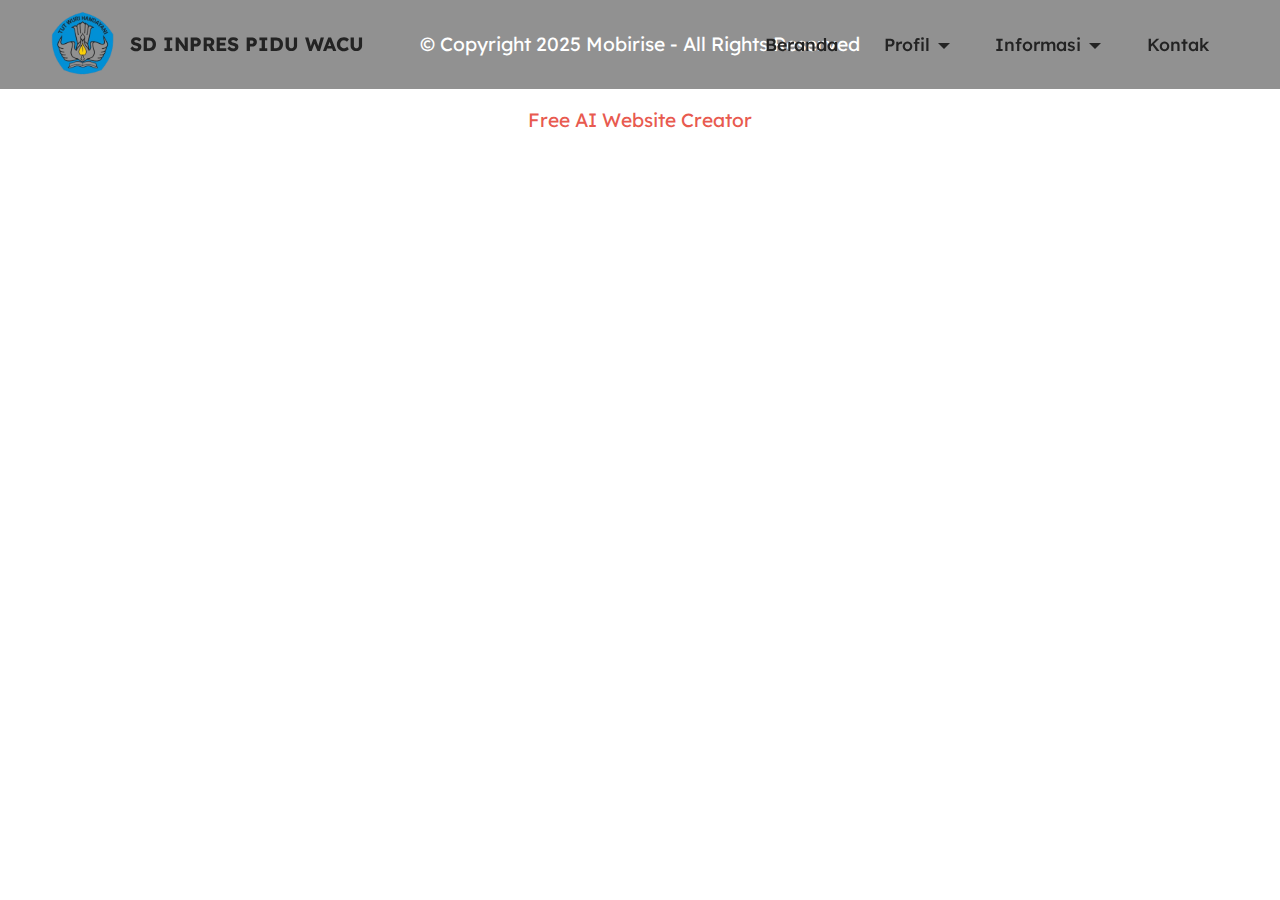
==== page1.html @ 5d807ede "create github pages" ====
<!DOCTYPE html>
<html  >
<head>
  <!-- Site made with Mobirise Website Builder v5.9.17, https://mobirise.com -->
  <meta charset="UTF-8">
  <meta http-equiv="X-UA-Compatible" content="IE=edge">
  <meta name="generator" content="Mobirise v5.9.17, mobirise.com">
  <meta name="viewport" content="width=device-width, initial-scale=1, minimum-scale=1">
  <link rel="shortcut icon" href="assets/images/download-2-removebg-preview-96x96.png" type="image/x-icon">
  <meta name="description" content="">
  
  
  <title>Visi - Misi</title>
  <link rel="stylesheet" href="assets/bootstrap/css/bootstrap.min.css">
  <link rel="stylesheet" href="assets/bootstrap/css/bootstrap-grid.min.css">
  <link rel="stylesheet" href="assets/bootstrap/css/bootstrap-reboot.min.css">
  <link rel="stylesheet" href="assets/dropdown/css/style.css">
  <link rel="stylesheet" href="assets/socicon/css/styles.css">
  <link rel="stylesheet" href="assets/theme/css/style.css">
  <link rel="preload" href="https://fonts.googleapis.com/css?family=Lexend:100,200,300,400,500,600,700,800,900&display=swap" as="style" onload="this.onload=null;this.rel='stylesheet'">
  <noscript><link rel="stylesheet" href="https://fonts.googleapis.com/css?family=Lexend:100,200,300,400,500,600,700,800,900&display=swap"></noscript>
  <link rel="preload" as="style" href="assets/mobirise/css/mbr-additional.css?v=aqdlQJ"><link rel="stylesheet" href="assets/mobirise/css/mbr-additional.css?v=aqdlQJ" type="text/css">

  
  
  
</head>
<body>
  
  <section data-bs-version="5.1" class="menu menu2 cid-uas5eqyqsw" once="menu" id="menu2-5">
    
    <nav class="navbar navbar-dropdown navbar-fixed-top navbar-expand-lg">
        <div class="container-fluid">
            <div class="navbar-brand">
                <span class="navbar-logo">
                    <a href="https://mobiri.se">
                        <img src="assets/images/download-2-removebg-preview-96x96.png" alt="Mobirise Website Builder" style="height: 4.3rem;">
                    </a>
                </span>
                <span class="navbar-caption-wrap"><a class="navbar-caption text-black display-7" href="https://mobiri.se">SD INPRES PIDU WACU</a></span>
            </div>
            <button class="navbar-toggler" type="button" data-toggle="collapse" data-bs-toggle="collapse" data-target="#navbarSupportedContent" data-bs-target="#navbarSupportedContent" aria-controls="navbarNavAltMarkup" aria-expanded="false" aria-label="Toggle navigation">
                <div class="hamburger">
                    <span></span>
                    <span></span>
                    <span></span>
                    <span></span>
                </div>
            </button>
            <div class="collapse navbar-collapse" id="navbarSupportedContent">
                <ul class="navbar-nav nav-dropdown nav-right" data-app-modern-menu="true"><li class="nav-item"><a class="nav-link link text-black display-4" href="https://mobiri.se">Beranda</a></li>
                    <li class="nav-item dropdown"><a class="nav-link link text-black dropdown-toggle display-4" href="https://mobiri.se" data-toggle="dropdown-submenu" data-bs-toggle="dropdown" data-bs-auto-close="outside" aria-expanded="false">Profil</a><div class="dropdown-menu" aria-labelledby="dropdown-485"><a class="text-black dropdown-item display-4" href="https://mobiri.se">Visi-Misi</a><a class="text-black show dropdown-item display-4" href="https://mobiri.se">Sejarah</a><a class="text-black dropdown-item display-4" href="https://mobiri.se">Struktur Organisasi</a><a class="text-black show dropdown-item display-4" href="https://mobiri.se">Data Guru</a><a class="text-black show dropdown-item display-4" href="https://mobiri.se">Fasilitas</a></div></li>
                    <li class="nav-item dropdown"><a class="nav-link link text-black dropdown-toggle display-4" href="https://mobiri.se" data-toggle="dropdown-submenu" data-bs-toggle="dropdown" data-bs-auto-close="outside">Informasi</a><div class="dropdown-menu" data-bs-popper="none" aria-labelledby="dropdown-117"><a class="text-black dropdown-item display-4" href="https://mobiri.se">Pendaftaran</a></div>
                    </li><li class="nav-item"><a class="nav-link link text-black display-4" href="https://mobiri.se">Kontak</a></li></ul>
                
                
            </div>
        </div>
    </nav>
</section>

<section data-bs-version="5.1" class="footer7 cid-sFF3CYc3p7" once="footers" id="footer7-4">

    

    

    <div class="container">
        <div class="media-container-row align-center mbr-white">
            <div class="col-12">
                <p class="mbr-text mb-0 mbr-fonts-style display-7">
                    © Copyright 2025 Mobirise - All Rights Reserved
                </p>
            </div>
        </div>
    </div>
</section><section class="display-7" style="padding: 0;align-items: center;justify-content: center;flex-wrap: wrap;    align-content: center;display: flex;position: relative;height: 4rem;"><a href="https://mobiri.se/3119756" style="flex: 1 1;height: 4rem;position: absolute;width: 100%;z-index: 1;"><img alt="" style="height: 4rem;" src="[data-uri]"></a><p style="margin: 0;text-align: center;" class="display-7">&#8204;</p><a style="z-index:1" href="https://mobirise.com/builder/ai-website-creator.html">Free AI Website Creator</a></section><script src="assets/bootstrap/js/bootstrap.bundle.min.js"></script>  <script src="assets/smoothscroll/smooth-scroll.js"></script>  <script src="assets/ytplayer/index.js"></script>  <script src="assets/dropdown/js/navbar-dropdown.js"></script>  <script src="assets/theme/js/script.js"></script>  
  
  
</body>
</html>
---- assets/dropdown/css/style.css ----
.navbar-dropdown {
  left: 0;
  padding: 0;
  position: absolute;
  right: 0;
  top: 0;
  transition: all 0.45s ease;
  z-index: 1030;
  background: #282828; }
  .navbar-dropdown .navbar-logo {
    margin-right: 0.8rem;
    transition: margin 0.3s ease-in-out;
    vertical-align: middle; }
    .navbar-dropdown .navbar-logo img {
      height: 3.125rem;
      transition: all 0.3s ease-in-out; }
    .navbar-dropdown .navbar-logo.mbr-iconfont {
      font-size: 3.125rem;
      line-height: 3.125rem; }
  .navbar-dropdown .navbar-caption {
    font-weight: 700;
    white-space: normal;
    vertical-align: -4px;
    line-height: 3.125rem !important; }
    .navbar-dropdown .navbar-caption, .navbar-dropdown .navbar-caption:hover {
      color: inherit;
      text-decoration: none; }
  .navbar-dropdown .mbr-iconfont + .navbar-caption {
    vertical-align: -1px; }
  .navbar-dropdown.navbar-fixed-top {
    position: fixed; }
  .navbar-dropdown .navbar-brand span {
    vertical-align: -4px; }
  .navbar-dropdown.bg-color.transparent {
    background: none; }
  .navbar-dropdown.navbar-short .navbar-brand {
    padding: 0.625rem 0; }
    .navbar-dropdown.navbar-short .navbar-brand span {
      vertical-align: -1px; }
  .navbar-dropdown.navbar-short .navbar-caption {
    line-height: 2.375rem !important;
    vertical-align: -2px; }
  .navbar-dropdown.navbar-short .navbar-logo {
    margin-right: 0.5rem; }
    .navbar-dropdown.navbar-short .navbar-logo img {
      height: 2.375rem; }
    .navbar-dropdown.navbar-short .navbar-logo.mbr-iconfont {
      font-size: 2.375rem;
      line-height: 2.375rem; }
  .navbar-dropdown.navbar-short .mbr-table-cell {
    height: 3.625rem; }
  .navbar-dropdown .navbar-close {
    left: 0.6875rem;
    position: fixed;
    top: 0.75rem;
    z-index: 1000; }
  .navbar-dropdown .hamburger-icon {
    content: "";
    display: inline-block;
    vertical-align: middle;
    width: 16px;
    -webkit-box-shadow: 0 -6px 0 1px #282828,0 0 0 1px #282828,0 6px 0 1px #282828;
    -moz-box-shadow: 0 -6px 0 1px #282828,0 0 0 1px #282828,0 6px 0 1px #282828;
    box-shadow: 0 -6px 0 1px #282828,0 0 0 1px #282828,0 6px 0 1px #282828; }

.dropdown-menu .dropdown-toggle[data-toggle="dropdown-submenu"]::after {
  border-bottom: 0.35em solid transparent;
  border-left: 0.35em solid;
  border-right: 0;
  border-top: 0.35em solid transparent;
  margin-left: 0.3rem; }

.dropdown-menu .dropdown-item:focus {
  outline: 0; }

.nav-dropdown {
  font-size: 0.75rem;
  font-weight: 500;
  height: auto !important; }
  .nav-dropdown .nav-btn {
    padding-left: 1rem; }
  .nav-dropdown .link {
    margin: .667em 1.667em;
    font-weight: 500;
    padding: 0;
    transition: color .2s ease-in-out; }
    .nav-dropdown .link.dropdown-toggle {
      margin-right: 2.583em; }
      .nav-dropdown .link.dropdown-toggle::after {
        margin-left: .25rem;
        border-top: 0.35em solid;
        border-right: 0.35em solid transparent;
        border-left: 0.35em solid transparent;
        border-bottom: 0; }
      .nav-dropdown .link.dropdown-toggle[aria-expanded="true"] {
        margin: 0;
        padding: 0.667em 3.263em  0.667em 1.667em; }
  .nav-dropdown .link::after,
  .nav-dropdown .dropdown-item::after {
    color: inherit; }
  .nav-dropdown .btn {
    font-size: 0.75rem;
    font-weight: 700;
    letter-spacing: 0;
    margin-bottom: 0;
    padding-left: 1.25rem;
    padding-right: 1.25rem; }
  .nav-dropdown .dropdown-menu {
    border-radius: 0;
    border: 0;
    left: 0;
    margin: 0;
    padding-bottom: 1.25rem;
    padding-top: 1.25rem;
    position: relative; }
  .nav-dropdown .dropdown-submenu {
    margin-left: 0.125rem;
    top: 0; }
  .nav-dropdown .dropdown-item {
    font-weight: 500;
    line-height: 2;
    padding: 0.3846em 4.615em 0.3846em 1.5385em;
    position: relative;
    transition: color .2s ease-in-out, background-color .2s ease-in-out; }
    .nav-dropdown .dropdown-item::after {
      margin-top: -0.3077em;
      position: absolute;
      right: 1.1538em;
      top: 50%; }
    .nav-dropdown .dropdown-item:focus, .nav-dropdown .dropdown-item:hover {
      background: none; }

@media (max-width: 767px) {
  .nav-dropdown.navbar-toggleable-sm {
    bottom: 0;
    display: none;
    left: 0;
    overflow-x: hidden;
    position: fixed;
    top: 0;
    transform: translateX(-100%);
    -ms-transform: translateX(-100%);
    -webkit-transform: translateX(-100%);
    width: 18.75rem;
    z-index: 999; } }
.nav-dropdown.navbar-toggleable-xl {
  bottom: 0;
  display: none;
  left: 0;
  overflow-x: hidden;
  position: fixed;
  top: 0;
  transform: translateX(-100%);
  -ms-transform: translateX(-100%);
  -webkit-transform: translateX(-100%);
  width: 18.75rem;
  z-index: 999; }

.nav-dropdown-sm {
  display: block !important;
  overflow-x: hidden;
  overflow: auto;
  padding-top: 3.875rem; }
  .nav-dropdown-sm::after {
    content: "";
    display: block;
    height: 3rem;
    width: 100%; }
  .nav-dropdown-sm.collapse.in ~ .navbar-close {
    display: block !important; }
  .nav-dropdown-sm.collapsing, .nav-dropdown-sm.collapse.in {
    transform: translateX(0);
    -ms-transform: translateX(0);
    -webkit-transform: translateX(0);
    transition: all 0.25s ease-out;
    -webkit-transition: all 0.25s ease-out;
    background: #282828; }
  .nav-dropdown-sm.collapsing[aria-expanded="false"] {
    transform: translateX(-100%);
    -ms-transform: translateX(-100%);
    -webkit-transform: translateX(-100%); }
  .nav-dropdown-sm .nav-item {
    display: block;
    margin-left: 0 !important;
    padding-left: 0; }
  .nav-dropdown-sm .link,
  .nav-dropdown-sm .dropdown-item {
    border-top: 1px dotted rgba(255, 255, 255, 0.1);
    font-size: 0.8125rem;
    line-height: 1.6;
    margin: 0 !important;
    padding: 0.875rem 2.4rem 0.875rem 1.5625rem !important;
    position: relative;
    white-space: normal; }
    .nav-dropdown-sm .link:focus, .nav-dropdown-sm .link:hover,
    .nav-dropdown-sm .dropdown-item:focus,
    .nav-dropdown-sm .dropdown-item:hover {
      background: rgba(0, 0, 0, 0.2) !important;
      color: #c0a375; }
  .nav-dropdown-sm .nav-btn {
    position: relative;
    padding: 1.5625rem 1.5625rem 0 1.5625rem; }
    .nav-dropdown-sm .nav-btn::before {
      border-top: 1px dotted rgba(255, 255, 255, 0.1);
      content: "";
      left: 0;
      position: absolute;
      top: 0;
      width: 100%; }
    .nav-dropdown-sm .nav-btn + .nav-btn {
      padding-top: 0.625rem; }
      .nav-dropdown-sm .nav-btn + .nav-btn::before {
        display: none; }
  .nav-dropdown-sm .btn {
    padding: 0.625rem 0; }
  .nav-dropdown-sm .dropdown-toggle[data-toggle="dropdown-submenu"]::after {
    margin-left: .25rem;
    border-top: 0.35em solid;
    border-right: 0.35em solid transparent;
    border-left: 0.35em solid transparent;
    border-bottom: 0; }
  .nav-dropdown-sm .dropdown-toggle[data-toggle="dropdown-submenu"][aria-expanded="true"]::after {
    border-top: 0;
    border-right: 0.35em solid transparent;
    border-left: 0.35em solid transparent;
    border-bottom: 0.35em solid; }
  .nav-dropdown-sm .dropdown-menu {
    margin: 0;
    padding: 0;
    position: relative;
    top: 0;
    left: 0;
    width: 100%;
    border: 0;
    float: none;
    border-radius: 0;
    background: none; }
  .nav-dropdown-sm .dropdown-submenu {
    left: 100%;
    margin-left: 0.125rem;
    margin-top: -1.25rem;
    top: 0; }

.navbar-toggleable-sm .nav-dropdown .dropdown-menu {
  position: absolute; }

.navbar-toggleable-sm .nav-dropdown .dropdown-submenu {
  left: 100%;
  margin-left: 0.125rem;
  margin-top: -1.25rem;
  top: 0; }

.navbar-toggleable-sm.opened .nav-dropdown .dropdown-menu {
  position: relative; }

.navbar-toggleable-sm.opened .nav-dropdown .dropdown-submenu {
  left: 0;
  margin-left: 00rem;
  margin-top: 0rem;
  top: 0; }

.is-builder .nav-dropdown.collapsing {
  transition: none !important; }
---- assets/socicon/css/styles.css ----
@charset "UTF-8";

@font-face {
  font-family: 'Socicon';
  src:  url('../fonts/socicon.eot');
  src:  url('../fonts/socicon.eot?#iefix') format('embedded-opentype'),
    url('../fonts/socicon.woff2') format('woff2'),
    url('../fonts/socicon.ttf') format('truetype'),
    url('../fonts/socicon.woff') format('woff'),
    url('../fonts/socicon.svg#socicon') format('svg');
  font-weight: normal;
  font-style: normal;
  font-display: swap;
}

[data-icon]:before {
  font-family: "socicon" !important;
  content: attr(data-icon);
  font-style: normal !important;
  font-weight: normal !important;
  font-variant: normal !important;
  text-transform: none !important;
  speak: none;
  line-height: 1;
  -webkit-font-smoothing: antialiased;
  -moz-osx-font-smoothing: grayscale;
}

[class^="socicon-"], [class*=" socicon-"] {
  /* use !important to prevent issues with browser extensions that change fonts */
  font-family: 'Socicon' !important;
  speak: none;
  font-style: normal;
  font-weight: normal;
  font-variant: normal;
  text-transform: none;
  line-height: 1;

  /* Better Font Rendering =========== */
  -webkit-font-smoothing: antialiased;
  -moz-osx-font-smoothing: grayscale;
}

.socicon-eitaa:before {
  content: "\e97c";
}
.socicon-soroush:before {
  content: "\e97d";
}
.socicon-bale:before {
  content: "\e97e";
}
.socicon-zazzle:before {
  content: "\e97b";
}
.socicon-society6:before {
  content: "\e97a";
}
.socicon-redbubble:before {
  content: "\e979";
}
.socicon-avvo:before {
  content: "\e978";
}
.socicon-stitcher:before {
  content: "\e977";
}
.socicon-googlehangouts:before {
  content: "\e974";
}
.socicon-dlive:before {
  content: "\e975";
}
.socicon-vsco:before {
  content: "\e976";
}
.socicon-flipboard:before {
  content: "\e973";
}
.socicon-ubuntu:before {
  content: "\e958";
}
.socicon-artstation:before {
  content: "\e959";
}
.socicon-invision:before {
  content: "\e95a";
}
.socicon-torial:before {
  content: "\e95b";
}
.socicon-collectorz:before {
  content: "\e95c";
}
.socicon-seenthis:before {
  content: "\e95d";
}
.socicon-googleplaymusic:before {
  content: "\e95e";
}
.socicon-debian:before {
  content: "\e95f";
}
.socicon-filmfreeway:before {
  content: "\e960";
}
.socicon-gnome:before {
  content: "\e961";
}
.socicon-itchio:before {
  content: "\e962";
}
.socicon-jamendo:before {
  content: "\e963";
}
.socicon-mix:before {
  content: "\e964";
}
.socicon-sharepoint:before {
  content: "\e965";
}
.socicon-tinder:before {
  content: "\e966";
}
.socicon-windguru:before {
  content: "\e967";
}
.socicon-cdbaby:before {
  content: "\e968";
}
.socicon-elementaryos:before {
  content: "\e969";
}
.socicon-stage32:before {
  content: "\e96a";
}
.socicon-tiktok:before {
  content: "\e96b";
}
.socicon-gitter:before {
  content: "\e96c";
}
.socicon-letterboxd:before {
  content: "\e96d";
}
.socicon-threema:before {
  content: "\e96e";
}
.socicon-splice:before {
  content: "\e96f";
}
.socicon-metapop:before {
  content: "\e970";
}
.socicon-naver:before {
  content: "\e971";
}
.socicon-remote:before {
  content: "\e972";
}
.socicon-internet:before {
  content: "\e957";
}
.socicon-moddb:before {
  content: "\e94b";
}
.socicon-indiedb:before {
  content: "\e94c";
}
.socicon-traxsource:before {
  content: "\e94d";
}
.socicon-gamefor:before {
  content: "\e94e";
}
.socicon-pixiv:before {
  content: "\e94f";
}
.socicon-myanimelist:before {
  content: "\e950";
}
.socicon-blackberry:before {
  content: "\e951";
}
.socicon-wickr:before {
  content: "\e952";
}
.socicon-spip:before {
  content: "\e953";
}
.socicon-napster:before {
  content: "\e954";
}
.socicon-beatport:before {
  content: "\e955";
}
.socicon-hackerone:before {
  content: "\e956";
}
.socicon-hackernews:before {
  content: "\e946";
}
.socicon-smashwords:before {
  content: "\e947";
}
.socicon-kobo:before {
  content: "\e948";
}
.socicon-bookbub:before {
  content: "\e949";
}
.socicon-mailru:before {
  content: "\e94a";
}
.socicon-gitlab:before {
  content: "\e945";
}
.socicon-instructables:before {
  content: "\e944";
}
.socicon-portfolio:before {
  content: "\e943";
}
.socicon-codered:before {
  content: "\e940";
}
.socicon-origin:before {
  content: "\e941";
}
.socicon-nextdoor:before {
  content: "\e942";
}
.socicon-udemy:before {
  content: "\e93f";
}
.socicon-livemaster:before {
  content: "\e93e";
}
.socicon-crunchbase:before {
  content: "\e93b";
}
.socicon-homefy:before {
  content: "\e93c";
}
.socicon-calendly:before {
  content: "\e93d";
}
.socicon-realtor:before {
  content: "\e90f";
}
.socicon-tidal:before {
  content: "\e910";
}
.socicon-qobuz:before {
  content: "\e911";
}
.socicon-natgeo:before {
  content: "\e912";
}
.socicon-mastodon:before {
  content: "\e913";
}
.socicon-unsplash:before {
  content: "\e914";
}
.socicon-homeadvisor:before {
  content: "\e915";
}
.socicon-angieslist:before {
  content: "\e916";
}
.socicon-codepen:before {
  content: "\e917";
}
.socicon-slack:before {
  content: "\e918";
}
.socicon-openaigym:before {
  content: "\e919";
}
.socicon-logmein:before {
  content: "\e91a";
}
.socicon-fiverr:before {
  content: "\e91b";
}
.socicon-gotomeeting:before {
  content: "\e91c";
}
.socicon-aliexpress:before {
  content: "\e91d";
}
.socicon-guru:before {
  content: "\e91e";
}
.socicon-appstore:before {
  content: "\e91f";
}
.socicon-homes:before {
  content: "\e920";
}
.socicon-zoom:before {
  content: "\e921";
}
.socicon-alibaba:before {
  content: "\e922";
}
.socicon-craigslist:before {
  content: "\e923";
}
.socicon-wix:before {
  content: "\e924";
}
.socicon-redfin:before {
  content: "\e925";
}
.socicon-googlecalendar:before {
  content: "\e926";
}
.socicon-shopify:before {
  content: "\e927";
}
.socicon-freelancer:before {
  content: "\e928";
}
.socicon-seedrs:before {
  content: "\e929";
}
.socicon-bing:before {
  content: "\e92a";
}
.socicon-doodle:before {
  content: "\e92b";
}
.socicon-bonanza:before {
  content: "\e92c";
}
.socicon-squarespace:before {
  content: "\e92d";
}
.socicon-toptal:before {
  content: "\e92e";
}
.socicon-gust:before {
  content: "\e92f";
}
.socicon-ask:before {
  content: "\e930";
}
.socicon-trulia:before {
  content: "\e931";
}
.socicon-loomly:before {
  content: "\e932";
}
.socicon-ghost:before {
  content: "\e933";
}
.socicon-upwork:before {
  content: "\e934";
}
.socicon-fundable:before {
  content: "\e935";
}
.socicon-booking:before {
  content: "\e936";
}
.socicon-googlemaps:before {
  content: "\e937";
}
.socicon-zillow:before {
  content: "\e938";
}
.socicon-niconico:before {
  content: "\e939";
}
.socicon-toneden:before {
  content: "\e93a";
}
.socicon-augment:before {
  content: "\e908";
}
.socicon-bitbucket:before {
  content: "\e909";
}
.socicon-fyuse:before {
  content: "\e90a";
}
.socicon-yt-gaming:before {
  content: "\e90b";
}
.socicon-sketchfab:before {
  content: "\e90c";
}
.socicon-mobcrush:before {
  content: "\e90d";
}
.socicon-microsoft:before {
  content: "\e90e";
}
.socicon-pandora:before {
  content: "\e907";
}
.socicon-messenger:before {
  content: "\e906";
}
.socicon-gamewisp:before {
  content: "\e905";
}
.socicon-bloglovin:before {
  content: "\e904";
}
.socicon-tunein:before {
  content: "\e903";
}
.socicon-gamejolt:before {
  content: "\e901";
}
.socicon-trello:before {
  content: "\e902";
}
.socicon-spreadshirt:before {
  content: "\e900";
}
.socicon-500px:before {
  content: "\e000";
}
.socicon-8tracks:before {
  content: "\e001";
}
.socicon-airbnb:before {
  content: "\e002";
}
.socicon-alliance:before {
  content: "\e003";
}
.socicon-amazon:before {
  content: "\e004";
}
.socicon-amplement:before {
  content: "\e005";
}
.socicon-android:before {
  content: "\e006";
}
.socicon-angellist:before {
  content: "\e007";
}
.socicon-apple:before {
  content: "\e008";
}
.socicon-appnet:before {
  content: "\e009";
}
.socicon-baidu:before {
  content: "\e00a";
}
.socicon-bandcamp:before {
  content: "\e00b";
}
.socicon-battlenet:before {
  content: "\e00c";
}
.socicon-mixer:before {
  content: "\e00d";
}
.socicon-bebee:before {
  content: "\e00e";
}
.socicon-bebo:before {
  content: "\e00f";
}
.socicon-behance:before {
  content: "\e010";
}
.socicon-blizzard:before {
  content: "\e011";
}
.socicon-blogger:before {
  content: "\e012";
}
.socicon-buffer:before {
  content: "\e013";
}
.socicon-chrome:before {
  content: "\e014";
}
.socicon-coderwall:before {
  content: "\e015";
}
.socicon-curse:before {
  content: "\e016";
}
.socicon-dailymotion:before {
  content: "\e017";
}
.socicon-deezer:before {
  content: "\e018";
}
.socicon-delicious:before {
  content: "\e019";
}
.socicon-deviantart:before {
  content: "\e01a";
}
.socicon-diablo:before {
  content: "\e01b";
}
.socicon-digg:before {
  content: "\e01c";
}
.socicon-discord:before {
  content: "\e01d";
}
.socicon-disqus:before {
  content: "\e01e";
}
.socicon-douban:before {
  content: "\e01f";
}
.socicon-draugiem:before {
  content: "\e020";
}
.socicon-dribbble:before {
  content: "\e021";
}
.socicon-drupal:before {
  content: "\e022";
}
.socicon-ebay:before {
  content: "\e023";
}
.socicon-ello:before {
  content: "\e024";
}
.socicon-endomodo:before {
  content: "\e025";
}
.socicon-envato:before {
  content: "\e026";
}
.socicon-etsy:before {
  content: "\e027";
}
.socicon-facebook:before {
  content: "\e028";
}
.socicon-feedburner:before {
  content: "\e029";
}
.socicon-filmweb:before {
  content: "\e02a";
}
.socicon-firefox:before {
  content: "\e02b";
}
.socicon-flattr:before {
  content: "\e02c";
}
.socicon-flickr:before {
  content: "\e02d";
}
.socicon-formulr:before {
  content: "\e02e";
}
.socicon-forrst:before {
  content: "\e02f";
}
.socicon-foursquare:before {
  content: "\e030";
}
.socicon-friendfeed:before {
  content: "\e031";
}
.socicon-github:before {
  content: "\e032";
}
.socicon-goodreads:before {
  content: "\e033";
}
.socicon-google:before {
  content: "\e034";
}
.socicon-googlescholar:before {
  content: "\e035";
}
.socicon-googlegroups:before {
  content: "\e036";
}
.socicon-googlephotos:before {
  content: "\e037";
}
.socicon-googleplus:before {
  content: "\e038";
}
.socicon-grooveshark:before {
  content: "\e039";
}
.socicon-hackerrank:before {
  content: "\e03a";
}
.socicon-hearthstone:before {
  content: "\e03b";
}
.socicon-hellocoton:before {
  content: "\e03c";
}
.socicon-heroes:before {
  content: "\e03d";
}
.socicon-smashcast:before {
  content: "\e03e";
}
.socicon-horde:before {
  content: "\e03f";
}
.socicon-houzz:before {
  content: "\e040";
}
.socicon-icq:before {
  content: "\e041";
}
.socicon-identica:before {
  content: "\e042";
}
.socicon-imdb:before {
  content: "\e043";
}
.socicon-instagram:before {
  content: "\e044";
}
.socicon-issuu:before {
  content: "\e045";
}
.socicon-istock:before {
  content: "\e046";
}
.socicon-itunes:before {
  content: "\e047";
}
.socicon-keybase:before {
  content: "\e048";
}
.socicon-lanyrd:before {
  content: "\e049";
}
.socicon-lastfm:before {
  content: "\e04a";
}
.socicon-line:before {
  content: "\e04b";
}
.socicon-linkedin:before {
  content: "\e04c";
}
.socicon-livejournal:before {
  content: "\e04d";
}
.socicon-lyft:before {
  content: "\e04e";
}
.socicon-macos:before {
  content: "\e04f";
}
.socicon-mail:before {
  content: "\e050";
}
.socicon-medium:before {
  content: "\e051";
}
.socicon-meetup:before {
  content: "\e052";
}
.socicon-mixcloud:before {
  content: "\e053";
}
.socicon-modelmayhem:before {
  content: "\e054";
}
.socicon-mumble:before {
  content: "\e055";
}
.socicon-myspace:before {
  content: "\e056";
}
.socicon-newsvine:before {
  content: "\e057";
}
.socicon-nintendo:before {
  content: "\e058";
}
.socicon-npm:before {
  content: "\e059";
}
.socicon-odnoklassniki:before {
  content: "\e05a";
}
.socicon-openid:before {
  content: "\e05b";
}
.socicon-opera:before {
  content: "\e05c";
}
.socicon-outlook:before {
  content: "\e05d";
}
.socicon-overwatch:before {
  content: "\e05e";
}
.socicon-patreon:before {
  content: "\e05f";
}
.socicon-paypal:before {
  content: "\e060";
}
.socicon-periscope:before {
  content: "\e061";
}
.socicon-persona:before {
  content: "\e062";
}
.socicon-pinterest:before {
  content: "\e063";
}
.socicon-play:before {
  content: "\e064";
}
.socicon-player:before {
  content: "\e065";
}
.socicon-playstation:before {
  content: "\e066";
}
.socicon-pocket:before {
  content: "\e067";
}
.socicon-qq:before {
  content: "\e068";
}
.socicon-quora:before {
  content: "\e069";
}
.socicon-raidcall:before {
  content: "\e06a";
}
.socicon-ravelry:before {
  content: "\e06b";
}
.socicon-reddit:before {
  content: "\e06c";
}
.socicon-renren:before {
  content: "\e06d";
}
.socicon-researchgate:before {
  content: "\e06e";
}
.socicon-residentadvisor:before {
  content: "\e06f";
}
.socicon-reverbnation:before {
  content: "\e070";
}
.socicon-rss:before {
  content: "\e071";
}
.socicon-sharethis:before {
  content: "\e072";
}
.socicon-skype:before {
  content: "\e073";
}
.socicon-slideshare:before {
  content: "\e074";
}
.socicon-smugmug:before {
  content: "\e075";
}
.socicon-snapchat:before {
  content: "\e076";
}
.socicon-songkick:before {
  content: "\e077";
}
.socicon-soundcloud:before {
  content: "\e078";
}
.socicon-spotify:before {
  content: "\e079";
}
.socicon-stackexchange:before {
  content: "\e07a";
}
.socicon-stackoverflow:before {
  content: "\e07b";
}
.socicon-starcraft:before {
  content: "\e07c";
}
.socicon-stayfriends:before {
  content: "\e07d";
}
.socicon-steam:before {
  content: "\e07e";
}
.socicon-storehouse:before {
  content: "\e07f";
}
.socicon-strava:before {
  content: "\e080";
}
.socicon-streamjar:before {
  content: "\e081";
}
.socicon-stumbleupon:before {
  content: "\e082";
}
.socicon-swarm:before {
  content: "\e083";
}
.socicon-teamspeak:before {
  content: "\e084";
}
.socicon-teamviewer:before {
  content: "\e085";
}
.socicon-technorati:before {
  content: "\e086";
}
.socicon-telegram:before {
  content: "\e087";
}
.socicon-tripadvisor:before {
  content: "\e088";
}
.socicon-tripit:before {
  content: "\e089";
}
.socicon-triplej:before {
  content: "\e08a";
}
.socicon-tumblr:before {
  content: "\e08b";
}
.socicon-twitch:before {
  content: "\e08c";
}
.socicon-twitter:before {
  content: "\e08d";
}
.socicon-uber:before {
  content: "\e08e";
}
.socicon-ventrilo:before {
  content: "\e08f";
}
.socicon-viadeo:before {
  content: "\e090";
}
.socicon-viber:before {
  content: "\e091";
}
.socicon-viewbug:before {
  content: "\e092";
}
.socicon-vimeo:before {
  content: "\e093";
}
.socicon-vine:before {
  content: "\e094";
}
.socicon-vkontakte:before {
  content: "\e095";
}
.socicon-warcraft:before {
  content: "\e096";
}
.socicon-wechat:before {
  content: "\e097";
}
.socicon-weibo:before {
  content: "\e098";
}
.socicon-whatsapp:before {
  content: "\e099";
}
.socicon-wikipedia:before {
  content: "\e09a";
}
.socicon-windows:before {
  content: "\e09b";
}
.socicon-wordpress:before {
  content: "\e09c";
}
.socicon-wykop:before {
  content: "\e09d";
}
.socicon-xbox:before {
  content: "\e09e";
}
.socicon-xing:before {
  content: "\e09f";
}
.socicon-yahoo:before {
  content: "\e0a0";
}
.socicon-yammer:before {
  content: "\e0a1";
}
.socicon-yandex:before {
  content: "\e0a2";
}
.socicon-yelp:before {
  content: "\e0a3";
}
.socicon-younow:before {
  content: "\e0a4";
}
.socicon-youtube:before {
  content: "\e0a5";
}
.socicon-zapier:before {
  content: "\e0a6";
}
.socicon-zerply:before {
  content: "\e0a7";
}
.socicon-zomato:before {
  content: "\e0a8";
}
.socicon-zynga:before {
  content: "\e0a9";
}
---- assets/theme/css/style.css ----
@charset "UTF-8";
section {
  background-color: #ffffff;
}

body {
  font-style: normal;
  line-height: 1.5;
  font-weight: 400;
  color: #232323;
  position: relative;
}

button {
  background-color: transparent;
  border-color: transparent;
}

section,
.container,
.container-fluid {
  position: relative;
  word-wrap: break-word;
}

a.mbr-iconfont:hover {
  text-decoration: none;
}

.article .lead p,
.article .lead ul,
.article .lead ol,
.article .lead pre,
.article .lead blockquote {
  margin-bottom: 0;
}

a {
  font-style: normal;
  font-weight: 400;
  cursor: pointer;
}
a, a:hover {
  text-decoration: none;
}

.mbr-section-title {
  font-style: normal;
  line-height: 1.3;
}

.mbr-section-subtitle {
  line-height: 1.3;
}

.mbr-text {
  font-style: normal;
  line-height: 1.7;
}

h1,
h2,
h3,
h4,
h5,
h6,
.display-1,
.display-2,
.display-4,
.display-5,
.display-7,
span,
p,
a {
  line-height: 1;
  word-break: break-word;
  word-wrap: break-word;
  font-weight: 400;
}

b,
strong {
  font-weight: bold;
}

input:-webkit-autofill, input:-webkit-autofill:hover, input:-webkit-autofill:focus, input:-webkit-autofill:active {
  transition-delay: 9999s;
  -webkit-transition-property: background-color, color;
  transition-property: background-color, color;
}

textarea[type=hidden] {
  display: none;
}

section {
  background-position: 50% 50%;
  background-repeat: no-repeat;
  background-size: cover;
}
section .mbr-background-video,
section .mbr-background-video-preview {
  position: absolute;
  bottom: 0;
  left: 0;
  right: 0;
  top: 0;
}

.hidden {
  visibility: hidden;
}

.mbr-z-index20 {
  z-index: 20;
}

/*! Base colors */
.mbr-white {
  color: #ffffff;
}

.mbr-black {
  color: #111111;
}

.mbr-bg-white {
  background-color: #ffffff;
}

.mbr-bg-black {
  background-color: #000000;
}

/*! Text-aligns */
.align-left {
  text-align: left;
}

.align-center {
  text-align: center;
}

.align-right {
  text-align: right;
}

/*! Font-weight  */
.mbr-light {
  font-weight: 300;
}

.mbr-regular {
  font-weight: 400;
}

.mbr-semibold {
  font-weight: 500;
}

.mbr-bold {
  font-weight: 700;
}

/*! Media  */
.media-content {
  flex-basis: 100%;
}

.media-container-row {
  display: flex;
  flex-direction: row;
  flex-wrap: wrap;
  justify-content: center;
  align-content: center;
  align-items: start;
}
.media-container-row .media-size-item {
  width: 400px;
}

.media-container-column {
  display: flex;
  flex-direction: column;
  flex-wrap: wrap;
  justify-content: center;
  align-content: center;
  align-items: stretch;
}
.media-container-column > * {
  width: 100%;
}

@media (min-width: 992px) {
  .media-container-row {
    flex-wrap: nowrap;
  }
}
figure {
  margin-bottom: 0;
  overflow: hidden;
}

figure[mbr-media-size] {
  transition: width 0.1s;
}

img,
iframe {
  display: block;
  width: 100%;
}

.card {
  background-color: transparent;
  border: none;
}

.card-box {
  width: 100%;
}

.card-img {
  text-align: center;
  flex-shrink: 0;
  -webkit-flex-shrink: 0;
}

.media {
  max-width: 100%;
  margin: 0 auto;
}

.mbr-figure {
  align-self: center;
}

.media-container > div {
  max-width: 100%;
}

.mbr-figure img,
.card-img img {
  width: 100%;
}

@media (max-width: 991px) {
  .media-size-item {
    width: auto !important;
  }

  .media {
    width: auto;
  }

  .mbr-figure {
    width: 100% !important;
  }
}
/*! Buttons */
.mbr-section-btn {
  margin-left: -0.6rem;
  margin-right: -0.6rem;
  font-size: 0;
}

.btn {
  font-weight: 600;
  border-width: 1px;
  font-style: normal;
  margin: 0.6rem 0.6rem;
  white-space: normal;
  transition: all 0.2s ease-in-out;
  display: inline-flex;
  align-items: center;
  justify-content: center;
  word-break: break-word;
}

.btn-sm {
  font-weight: 600;
  letter-spacing: 0px;
  transition: all 0.3s ease-in-out;
}

.btn-md {
  font-weight: 600;
  letter-spacing: 0px;
  transition: all 0.3s ease-in-out;
}

.btn-lg {
  font-weight: 600;
  letter-spacing: 0px;
  transition: all 0.3s ease-in-out;
}

.btn-form {
  margin: 0;
}
.btn-form:hover {
  cursor: pointer;
}

nav .mbr-section-btn {
  margin-left: 0rem;
  margin-right: 0rem;
}

/*! Btn icon margin */
.btn .mbr-iconfont,
.btn.btn-sm .mbr-iconfont {
  order: 1;
  cursor: pointer;
  margin-left: 0.5rem;
  vertical-align: sub;
}

.btn.btn-md .mbr-iconfont,
.btn.btn-md .mbr-iconfont {
  margin-left: 0.8rem;
}

.mbr-regular {
  font-weight: 400;
}

.mbr-semibold {
  font-weight: 500;
}

.mbr-bold {
  font-weight: 700;
}

[type=submit] {
  -webkit-appearance: none;
}

/*! Full-screen */
.mbr-fullscreen .mbr-overlay {
  min-height: 100vh;
}

.mbr-fullscreen {
  display: flex;
  display: -moz-flex;
  display: -ms-flex;
  display: -o-flex;
  align-items: center;
  min-height: 100vh;
  padding-top: 3rem;
  padding-bottom: 3rem;
}

/*! Map */
.map {
  height: 25rem;
  position: relative;
}
.map iframe {
  width: 100%;
  height: 100%;
}

/*! Scroll to top arrow */
.mbr-arrow-up {
  bottom: 25px;
  right: 90px;
  position: fixed;
  text-align: right;
  z-index: 5000;
  color: #ffffff;
  font-size: 22px;
}

.mbr-arrow-up a {
  background: rgba(0, 0, 0, 0.2);
  border-radius: 50%;
  color: #fff;
  display: inline-block;
  height: 60px;
  width: 60px;
  border: 2px solid #fff;
  outline-style: none !important;
  position: relative;
  text-decoration: none;
  transition: all 0.3s ease-in-out;
  cursor: pointer;
  text-align: center;
}
.mbr-arrow-up a:hover {
  background-color: rgba(0, 0, 0, 0.4);
}
.mbr-arrow-up a i {
  line-height: 60px;
}

.mbr-arrow-up-icon {
  display: block;
  color: #fff;
}

.mbr-arrow-up-icon::before {
  content: "›";
  display: inline-block;
  font-family: serif;
  font-size: 22px;
  line-height: 1;
  font-style: normal;
  position: relative;
  top: 6px;
  left: -4px;
  transform: rotate(-90deg);
}

/*! Arrow Down */
.mbr-arrow {
  position: absolute;
  bottom: 45px;
  left: 50%;
  width: 60px;
  height: 60px;
  cursor: pointer;
  background-color: rgba(80, 80, 80, 0.5);
  border-radius: 50%;
  transform: translateX(-50%);
}
@media (max-width: 767px) {
  .mbr-arrow {
    display: none;
  }
}
.mbr-arrow > a {
  display: inline-block;
  text-decoration: none;
  outline-style: none;
  -webkit-animation: arrowdown 1.7s ease-in-out infinite;
          animation: arrowdown 1.7s ease-in-out infinite;
  color: #ffffff;
}
.mbr-arrow > a > i {
  position: absolute;
  top: -2px;
  left: 15px;
  font-size: 2rem;
}

#scrollToTop a i::before {
  content: "";
  position: absolute;
  display: block;
  border-bottom: 2.5px solid #fff;
  border-left: 2.5px solid #fff;
  width: 27.8%;
  height: 27.8%;
  left: 50%;
  top: 51%;
  transform: translateY(-30%) translateX(-50%) rotate(135deg);
}

@keyframes arrowdown {
  0% {
    transform: translateY(0px);
  }
  50% {
    transform: translateY(-5px);
  }
  100% {
    transform: translateY(0px);
  }
}
@-webkit-keyframes arrowdown {
  0% {
    transform: translateY(0px);
  }
  50% {
    transform: translateY(-5px);
  }
  100% {
    transform: translateY(0px);
  }
}
@media (max-width: 500px) {
  .mbr-arrow-up {
    left: 0;
    right: 0;
    text-align: center;
  }
}
/*Gradients animation*/
@keyframes gradient-animation {
  from {
    background-position: 0% 100%;
    -webkit-animation-timing-function: ease-in-out;
            animation-timing-function: ease-in-out;
  }
  to {
    background-position: 100% 0%;
    -webkit-animation-timing-function: ease-in-out;
            animation-timing-function: ease-in-out;
  }
}
@-webkit-keyframes gradient-animation {
  from {
    background-position: 0% 100%;
    -webkit-animation-timing-function: ease-in-out;
            animation-timing-function: ease-in-out;
  }
  to {
    background-position: 100% 0%;
    -webkit-animation-timing-function: ease-in-out;
            animation-timing-function: ease-in-out;
  }
}
.bg-gradient {
  background-size: 200% 200%;
  animation: gradient-animation 5s infinite alternate;
  -webkit-animation: gradient-animation 5s infinite alternate;
}

.menu .navbar-brand {
  display: -webkit-flex;
}
.menu .navbar-brand span {
  display: flex;
  display: -webkit-flex;
}
.menu .navbar-brand .navbar-caption-wrap {
  display: -webkit-flex;
}
.menu .navbar-brand .navbar-logo img {
  display: -webkit-flex;
  width: auto;
}
@media (min-width: 768px) and (max-width: 991px) {
  .menu .navbar-toggleable-sm .navbar-nav {
    display: -ms-flexbox;
  }
}
@media (max-width: 991px) {
  .menu .navbar-collapse {
    max-height: 93.5vh;
  }
  .menu .navbar-collapse.show {
    overflow: auto;
  }
}
@media (min-width: 992px) {
  .menu .navbar-nav.nav-dropdown {
    display: -webkit-flex;
  }
  .menu .navbar-toggleable-sm .navbar-collapse {
    display: -webkit-flex !important;
  }
  .menu .collapsed .navbar-collapse {
    max-height: 93.5vh;
  }
  .menu .collapsed .navbar-collapse.show {
    overflow: auto;
  }
}
@media (max-width: 767px) {
  .menu .navbar-collapse {
    max-height: 80vh;
  }
}

.nav-link .mbr-iconfont {
  margin-right: 0.5rem;
}

.navbar {
  display: -webkit-flex;
  -webkit-flex-wrap: wrap;
  -webkit-align-items: center;
  -webkit-justify-content: space-between;
}

.navbar-collapse {
  -webkit-flex-basis: 100%;
  -webkit-flex-grow: 1;
  -webkit-align-items: center;
}

.nav-dropdown .link {
  padding: 0.667em 1.667em !important;
  margin: 0 !important;
}

.nav {
  display: -webkit-flex;
  -webkit-flex-wrap: wrap;
}

.row {
  display: -webkit-flex;
  -webkit-flex-wrap: wrap;
}

.justify-content-center {
  -webkit-justify-content: center;
}

.form-inline {
  display: -webkit-flex;
}

.card-wrapper {
  -webkit-flex: 1;
}

.carousel-control {
  z-index: 10;
  display: -webkit-flex;
}

.carousel-controls {
  display: -webkit-flex;
}

.media {
  display: -webkit-flex;
}

.form-group:focus {
  outline: none;
}

.jq-selectbox__select {
  padding: 7px 0;
  position: relative;
}

.jq-selectbox__dropdown {
  overflow: hidden;
  border-radius: 10px;
  position: absolute;
  top: 100%;
  left: 0 !important;
  width: 100% !important;
}

.jq-selectbox__trigger-arrow {
  right: 0;
  transform: translateY(-50%);
}

.jq-selectbox li {
  padding: 1.07em 0.5em;
}

input[type=range] {
  padding-left: 0 !important;
  padding-right: 0 !important;
}

.modal-dialog,
.modal-content {
  height: 100%;
}

.modal-dialog .carousel-inner {
  height: calc(100vh - 1.75rem);
}
@media (max-width: 575px) {
  .modal-dialog .carousel-inner {
    height: calc(100vh - 1rem);
  }
}

.carousel-item {
  text-align: center;
}

.carousel-item img {
  margin: auto;
}

.navbar-toggler {
  align-self: flex-start;
  padding: 0.25rem 0.75rem;
  font-size: 1.25rem;
  line-height: 1;
  background: transparent;
  border: 1px solid transparent;
  border-radius: 0.25rem;
}

.navbar-toggler:focus,
.navbar-toggler:hover {
  text-decoration: none;
  box-shadow: none;
}

.navbar-toggler-icon {
  display: inline-block;
  width: 1.5em;
  height: 1.5em;
  vertical-align: middle;
  content: "";
  background: no-repeat center center;
  background-size: 100% 100%;
}

.navbar-toggler-left {
  position: absolute;
  left: 1rem;
}

.navbar-toggler-right {
  position: absolute;
  right: 1rem;
}

.card-img {
  width: auto;
}

.menu .navbar.collapsed:not(.beta-menu) {
  flex-direction: column;
}

.carousel-item.active,
.carousel-item-next,
.carousel-item-prev {
  display: flex;
}

.note-air-layout .dropup .dropdown-menu,
.note-air-layout .navbar-fixed-bottom .dropdown .dropdown-menu {
  bottom: initial !important;
}

html,
body {
  height: auto;
  min-height: 100vh;
}

.dropup .dropdown-toggle::after {
  display: none;
}

.form-asterisk {
  font-family: initial;
  position: absolute;
  top: -2px;
  font-weight: normal;
}

.form-control-label {
  position: relative;
  cursor: pointer;
  margin-bottom: 0.357em;
  padding: 0;
}

.alert {
  color: #ffffff;
  border-radius: 0;
  border: 0;
  font-size: 1.1rem;
  line-height: 1.5;
  margin-bottom: 1.875rem;
  padding: 1.25rem;
  position: relative;
  text-align: center;
}
.alert.alert-form::after {
  background-color: inherit;
  bottom: -7px;
  content: "";
  display: block;
  height: 14px;
  left: 50%;
  margin-left: -7px;
  position: absolute;
  transform: rotate(45deg);
  width: 14px;
}

.form-control {
  background-color: #ffffff;
  background-clip: border-box;
  color: #232323;
  line-height: 1rem !important;
  height: auto;
  padding: 0.6rem 1.2rem;
  transition: border-color 0.25s ease 0s;
  border: 1px solid transparent !important;
  border-radius: 4px;
  box-shadow: rgba(0, 0, 0, 0.07) 0px 1px 1px 0px, rgba(0, 0, 0, 0.07) 0px 1px 3px 0px, rgba(0, 0, 0, 0.03) 0px 0px 0px 1px;
}
.form-active .form-control:invalid {
  border-color: red;
}

form .row {
  margin-left: -0.6rem;
  margin-right: -0.6rem;
}
form .row [class*=col] {
  padding-left: 0.6rem;
  padding-right: 0.6rem;
}

form .mbr-section-btn {
  margin: 0;
  padding-left: 0.6rem;
  padding-right: 0.6rem;
}

form .btn {
  display: flex;
  padding: 0.6rem 1.2rem;
  margin: 0;
}

form .form-check-input {
  margin-top: 0.5;
}

textarea.form-control {
  line-height: 1.5rem !important;
}

.form-group {
  margin-bottom: 1.2rem;
}

.form-control,
form .btn {
  min-height: 48px;
}

.gdpr-block label span.textGDPR input[name=gdpr] {
  top: 7px;
}

.form-control:focus {
  box-shadow: none;
}

:focus {
  outline: none;
}

.mbr-overlay {
  background-color: #000;
  bottom: 0;
  left: 0;
  opacity: 0.5;
  position: absolute;
  right: 0;
  top: 0;
  z-index: 0;
  pointer-events: none;
}

blockquote {
  font-style: italic;
  padding: 3rem;
  font-size: 1.09rem;
  position: relative;
  border-left: 3px solid;
}

ul,
ol,
pre,
blockquote {
  margin-bottom: 2.3125rem;
}

.mt-4 {
  margin-top: 2rem !important;
}

.mb-4 {
  margin-bottom: 2rem !important;
}

@media (min-width: 992px) {
  .container {
    padding-left: 16px;
    padding-right: 16px;
  }

  .row {
    margin-left: -16px;
    margin-right: -16px;
  }
  .row > [class*=col] {
    padding-left: 16px;
    padding-right: 16px;
  }
}
@media (min-width: 768px) {
  .container-fluid {
    padding-left: 32px;
    padding-right: 32px;
  }
}
@media (min-width: 768px) and (max-width: 991px) {
  .mbr-container {
    padding-left: 32px;
    padding-right: 32px;
  }
}
@media (max-width: 767px) {
  .mbr-container {
    padding-left: 16px;
    padding-right: 16px;
  }
}
.card-wrapper,
.item-wrapper {
  overflow: hidden;
}

.app-video-wrapper > img {
  opacity: 1;
}

.item {
  position: relative;
}

.dropdown-menu .dropdown-menu {
  left: 100%;
}

.dropdown-item + .dropdown-menu {
  display: none;
}

.dropdown-item:hover + .dropdown-menu,
.dropdown-menu:hover {
  display: block;
}

@media (min-aspect-ratio: 16/9) {
  .mbr-video-foreground {
    height: 300% !important;
    top: -100% !important;
  }
}
@media (max-aspect-ratio: 16/9) {
  .mbr-video-foreground {
    width: 300% !important;
    left: -100% !important;
  }
}.engine {
	position: absolute;
	text-indent: -2400px;
	text-align: center;
	padding: 0;
	top: 0;
	left: -2400px;
}
---- assets/mobirise/css/mbr-additional.css ----
body {
  font-family: Jost;
}
.display-1 {
  font-family: 'Lexend', sans-serif;
  font-size: 4.6rem;
  line-height: 1.1;
}
.display-1 > .mbr-iconfont {
  font-size: 5.75rem;
}
.display-2 {
  font-family: 'Lexend', sans-serif;
  font-size: 3rem;
  line-height: 1.1;
}
.display-2 > .mbr-iconfont {
  font-size: 3.75rem;
}
.display-4 {
  font-family: 'Lexend', sans-serif;
  font-size: 1.1rem;
  line-height: 1.5;
}
.display-4 > .mbr-iconfont {
  font-size: 1.375rem;
}
.display-5 {
  font-family: 'Lexend', sans-serif;
  font-size: 2rem;
  line-height: 1.5;
}
.display-5 > .mbr-iconfont {
  font-size: 2.5rem;
}
.display-7 {
  font-family: 'Lexend', sans-serif;
  font-size: 1.2rem;
  line-height: 1.5;
}
.display-7 > .mbr-iconfont {
  font-size: 1.5rem;
}
/* ---- Fluid typography for mobile devices ---- */
/* 1.4 - font scale ratio ( bootstrap == 1.42857 ) */
/* 100vw - current viewport width */
/* (48 - 20)  48 == 48rem == 768px, 20 == 20rem == 320px(minimal supported viewport) */
/* 0.65 - min scale variable, may vary */
@media (max-width: 992px) {
  .display-1 {
    font-size: 3.68rem;
  }
}
@media (max-width: 768px) {
  .display-1 {
    font-size: 3.22rem;
    font-size: calc( 2.26rem + (4.6 - 2.26) * ((100vw - 20rem) / (48 - 20)));
    line-height: calc( 1.1 * (2.26rem + (4.6 - 2.26) * ((100vw - 20rem) / (48 - 20))));
  }
  .display-2 {
    font-size: 2.4rem;
    font-size: calc( 1.7rem + (3 - 1.7) * ((100vw - 20rem) / (48 - 20)));
    line-height: calc( 1.3 * (1.7rem + (3 - 1.7) * ((100vw - 20rem) / (48 - 20))));
  }
  .display-4 {
    font-size: 0.88rem;
    font-size: calc( 1.0350000000000001rem + (1.1 - 1.0350000000000001) * ((100vw - 20rem) / (48 - 20)));
    line-height: calc( 1.4 * (1.0350000000000001rem + (1.1 - 1.0350000000000001) * ((100vw - 20rem) / (48 - 20))));
  }
  .display-5 {
    font-size: 1.6rem;
    font-size: calc( 1.35rem + (2 - 1.35) * ((100vw - 20rem) / (48 - 20)));
    line-height: calc( 1.4 * (1.35rem + (2 - 1.35) * ((100vw - 20rem) / (48 - 20))));
  }
  .display-7 {
    font-size: 0.96rem;
    font-size: calc( 1.07rem + (1.2 - 1.07) * ((100vw - 20rem) / (48 - 20)));
    line-height: calc( 1.4 * (1.07rem + (1.2 - 1.07) * ((100vw - 20rem) / (48 - 20))));
  }
}
/* Buttons */
.btn {
  padding: 0.6rem 1.2rem;
  border-radius: 4px;
}
.btn-sm {
  padding: 0.6rem 1.2rem;
  border-radius: 4px;
}
.btn-md {
  padding: 0.6rem 1.2rem;
  border-radius: 4px;
}
.btn-lg {
  padding: 1rem 2.6rem;
  border-radius: 4px;
}
.bg-primary {
  background-color: #e85a4f !important;
}
.bg-success {
  background-color: #40b0bf !important;
}
.bg-info {
  background-color: #47b5ed !important;
}
.bg-warning {
  background-color: #ffe161 !important;
}
.bg-danger {
  background-color: #ff9966 !important;
}
.btn-primary,
.btn-primary:active {
  background-color: #e85a4f !important;
  border-color: #e85a4f !important;
  color: #ffffff !important;
  box-shadow: 0 2px 2px 0 rgba(0, 0, 0, 0.2);
}
.btn-primary:hover,
.btn-primary:focus,
.btn-primary.focus,
.btn-primary.active {
  color: #ffffff !important;
  background-color: #c6261a !important;
  border-color: #c6261a !important;
  box-shadow: 0 2px 5px 0 rgba(0, 0, 0, 0.2);
}
.btn-primary.disabled,
.btn-primary:disabled {
  color: #ffffff !important;
  background-color: #c6261a !important;
  border-color: #c6261a !important;
}
.btn-secondary,
.btn-secondary:active {
  background-color: #d8c3a5 !important;
  border-color: #d8c3a5 !important;
  color: #ffffff !important;
  box-shadow: 0 2px 2px 0 rgba(0, 0, 0, 0.2);
}
.btn-secondary:hover,
.btn-secondary:focus,
.btn-secondary.focus,
.btn-secondary.active {
  color: #ffffff !important;
  background-color: #be9b69 !important;
  border-color: #be9b69 !important;
  box-shadow: 0 2px 5px 0 rgba(0, 0, 0, 0.2);
}
.btn-secondary.disabled,
.btn-secondary:disabled {
  color: #ffffff !important;
  background-color: #be9b69 !important;
  border-color: #be9b69 !important;
}
.btn-info,
.btn-info:active {
  background-color: #47b5ed !important;
  border-color: #47b5ed !important;
  color: #ffffff !important;
  box-shadow: 0 2px 2px 0 rgba(0, 0, 0, 0.2);
}
.btn-info:hover,
.btn-info:focus,
.btn-info.focus,
.btn-info.active {
  color: #ffffff !important;
  background-color: #148cca !important;
  border-color: #148cca !important;
  box-shadow: 0 2px 5px 0 rgba(0, 0, 0, 0.2);
}
.btn-info.disabled,
.btn-info:disabled {
  color: #ffffff !important;
  background-color: #148cca !important;
  border-color: #148cca !important;
}
.btn-success,
.btn-success:active {
  background-color: #40b0bf !important;
  border-color: #40b0bf !important;
  color: #ffffff !important;
  box-shadow: 0 2px 2px 0 rgba(0, 0, 0, 0.2);
}
.btn-success:hover,
.btn-success:focus,
.btn-success.focus,
.btn-success.active {
  color: #ffffff !important;
  background-color: #2a747e !important;
  border-color: #2a747e !important;
  box-shadow: 0 2px 5px 0 rgba(0, 0, 0, 0.2);
}
.btn-success.disabled,
.btn-success:disabled {
  color: #ffffff !important;
  background-color: #2a747e !important;
  border-color: #2a747e !important;
}
.btn-warning,
.btn-warning:active {
  background-color: #ffe161 !important;
  border-color: #ffe161 !important;
  color: #614f00 !important;
  box-shadow: 0 2px 2px 0 rgba(0, 0, 0, 0.2);
}
.btn-warning:hover,
.btn-warning:focus,
.btn-warning.focus,
.btn-warning.active {
  color: #0a0800 !important;
  background-color: #ffd10a !important;
  border-color: #ffd10a !important;
  box-shadow: 0 2px 5px 0 rgba(0, 0, 0, 0.2);
}
.btn-warning.disabled,
.btn-warning:disabled {
  color: #614f00 !important;
  background-color: #ffd10a !important;
  border-color: #ffd10a !important;
}
.btn-danger,
.btn-danger:active {
  background-color: #ff9966 !important;
  border-color: #ff9966 !important;
  color: #ffffff !important;
  box-shadow: 0 2px 2px 0 rgba(0, 0, 0, 0.2);
}
.btn-danger:hover,
.btn-danger:focus,
.btn-danger.focus,
.btn-danger.active {
  color: #ffffff !important;
  background-color: #ff5f0f !important;
  border-color: #ff5f0f !important;
  box-shadow: 0 2px 5px 0 rgba(0, 0, 0, 0.2);
}
.btn-danger.disabled,
.btn-danger:disabled {
  color: #ffffff !important;
  background-color: #ff5f0f !important;
  border-color: #ff5f0f !important;
}
.btn-white,
.btn-white:active {
  background-color: #fafafa !important;
  border-color: #fafafa !important;
  color: #7a7a7a !important;
  box-shadow: 0 2px 2px 0 rgba(0, 0, 0, 0.2);
}
.btn-white:hover,
.btn-white:focus,
.btn-white.focus,
.btn-white.active {
  color: #4f4f4f !important;
  background-color: #cfcfcf !important;
  border-color: #cfcfcf !important;
  box-shadow: 0 2px 5px 0 rgba(0, 0, 0, 0.2);
}
.btn-white.disabled,
.btn-white:disabled {
  color: #7a7a7a !important;
  background-color: #cfcfcf !important;
  border-color: #cfcfcf !important;
}
.btn-black,
.btn-black:active {
  background-color: #232323 !important;
  border-color: #232323 !important;
  color: #ffffff !important;
  box-shadow: 0 2px 2px 0 rgba(0, 0, 0, 0.2);
}
.btn-black:hover,
.btn-black:focus,
.btn-black.focus,
.btn-black.active {
  color: #ffffff !important;
  background-color: #000000 !important;
  border-color: #000000 !important;
  box-shadow: 0 2px 5px 0 rgba(0, 0, 0, 0.2);
}
.btn-black.disabled,
.btn-black:disabled {
  color: #ffffff !important;
  background-color: #000000 !important;
  border-color: #000000 !important;
}
.btn-primary-outline,
.btn-primary-outline:active {
  background-color: transparent !important;
  border-color: transparent;
  color: #e85a4f;
}
.btn-primary-outline:hover,
.btn-primary-outline:focus,
.btn-primary-outline.focus,
.btn-primary-outline.active {
  color: #c6261a !important;
  background-color: transparent!important;
  border-color: transparent!important;
  box-shadow: none!important;
}
.btn-primary-outline.disabled,
.btn-primary-outline:disabled {
  color: #ffffff !important;
  background-color: #e85a4f !important;
  border-color: #e85a4f !important;
}
.btn-secondary-outline,
.btn-secondary-outline:active {
  background-color: transparent !important;
  border-color: transparent;
  color: #d8c3a5;
}
.btn-secondary-outline:hover,
.btn-secondary-outline:focus,
.btn-secondary-outline.focus,
.btn-secondary-outline.active {
  color: #be9b69 !important;
  background-color: transparent!important;
  border-color: transparent!important;
  box-shadow: none!important;
}
.btn-secondary-outline.disabled,
.btn-secondary-outline:disabled {
  color: #ffffff !important;
  background-color: #d8c3a5 !important;
  border-color: #d8c3a5 !important;
}
.btn-info-outline,
.btn-info-outline:active {
  background-color: transparent !important;
  border-color: transparent;
  color: #47b5ed;
}
.btn-info-outline:hover,
.btn-info-outline:focus,
.btn-info-outline.focus,
.btn-info-outline.active {
  color: #148cca !important;
  background-color: transparent!important;
  border-color: transparent!important;
  box-shadow: none!important;
}
.btn-info-outline.disabled,
.btn-info-outline:disabled {
  color: #ffffff !important;
  background-color: #47b5ed !important;
  border-color: #47b5ed !important;
}
.btn-success-outline,
.btn-success-outline:active {
  background-color: transparent !important;
  border-color: transparent;
  color: #40b0bf;
}
.btn-success-outline:hover,
.btn-success-outline:focus,
.btn-success-outline.focus,
.btn-success-outline.active {
  color: #2a747e !important;
  background-color: transparent!important;
  border-color: transparent!important;
  box-shadow: none!important;
}
.btn-success-outline.disabled,
.btn-success-outline:disabled {
  color: #ffffff !important;
  background-color: #40b0bf !important;
  border-color: #40b0bf !important;
}
.btn-warning-outline,
.btn-warning-outline:active {
  background-color: transparent !important;
  border-color: transparent;
  color: #ffe161;
}
.btn-warning-outline:hover,
.btn-warning-outline:focus,
.btn-warning-outline.focus,
.btn-warning-outline.active {
  color: #ffd10a !important;
  background-color: transparent!important;
  border-color: transparent!important;
  box-shadow: none!important;
}
.btn-warning-outline.disabled,
.btn-warning-outline:disabled {
  color: #614f00 !important;
  background-color: #ffe161 !important;
  border-color: #ffe161 !important;
}
.btn-danger-outline,
.btn-danger-outline:active {
  background-color: transparent !important;
  border-color: transparent;
  color: #ff9966;
}
.btn-danger-outline:hover,
.btn-danger-outline:focus,
.btn-danger-outline.focus,
.btn-danger-outline.active {
  color: #ff5f0f !important;
  background-color: transparent!important;
  border-color: transparent!important;
  box-shadow: none!important;
}
.btn-danger-outline.disabled,
.btn-danger-outline:disabled {
  color: #ffffff !important;
  background-color: #ff9966 !important;
  border-color: #ff9966 !important;
}
.btn-black-outline,
.btn-black-outline:active {
  background-color: transparent !important;
  border-color: transparent;
  color: #232323;
}
.btn-black-outline:hover,
.btn-black-outline:focus,
.btn-black-outline.focus,
.btn-black-outline.active {
  color: #000000 !important;
  background-color: transparent!important;
  border-color: transparent!important;
  box-shadow: none!important;
}
.btn-black-outline.disabled,
.btn-black-outline:disabled {
  color: #ffffff !important;
  background-color: #232323 !important;
  border-color: #232323 !important;
}
.btn-white-outline,
.btn-white-outline:active {
  background-color: transparent !important;
  border-color: transparent;
  color: #fafafa;
}
.btn-white-outline:hover,
.btn-white-outline:focus,
.btn-white-outline.focus,
.btn-white-outline.active {
  color: #cfcfcf !important;
  background-color: transparent!important;
  border-color: transparent!important;
  box-shadow: none!important;
}
.btn-white-outline.disabled,
.btn-white-outline:disabled {
  color: #7a7a7a !important;
  background-color: #fafafa !important;
  border-color: #fafafa !important;
}
.text-primary {
  color: #e85a4f !important;
}
.text-secondary {
  color: #d8c3a5 !important;
}
.text-success {
  color: #40b0bf !important;
}
.text-info {
  color: #47b5ed !important;
}
.text-warning {
  color: #ffe161 !important;
}
.text-danger {
  color: #ff9966 !important;
}
.text-white {
  color: #fafafa !important;
}
.text-black {
  color: #232323 !important;
}
a.text-primary:hover,
a.text-primary:focus,
a.text-primary.active {
  color: #b92418 !important;
}
a.text-secondary:hover,
a.text-secondary:focus,
a.text-secondary.active {
  color: #b9945e !important;
}
a.text-success:hover,
a.text-success:focus,
a.text-success.active {
  color: #266a73 !important;
}
a.text-info:hover,
a.text-info:focus,
a.text-info.active {
  color: #1283bc !important;
}
a.text-warning:hover,
a.text-warning:focus,
a.text-warning.active {
  color: #facb00 !important;
}
a.text-danger:hover,
a.text-danger:focus,
a.text-danger.active {
  color: #ff5500 !important;
}
a.text-white:hover,
a.text-white:focus,
a.text-white.active {
  color: #c7c7c7 !important;
}
a.text-black:hover,
a.text-black:focus,
a.text-black.active {
  color: #000000 !important;
}
a[class*="text-"]:not(.nav-link):not(.dropdown-item):not([role]):not(.navbar-caption) {
  position: relative;
  background-image: transparent;
  background-size: 10000px 2px;
  background-repeat: no-repeat;
  background-position: 0px 1.2em;
  background-position: -10000px 1.2em;
}
a[class*="text-"]:not(.nav-link):not(.dropdown-item):not([role]):not(.navbar-caption):hover {
  transition: background-position 2s ease-in-out;
  background-image: linear-gradient(currentColor 50%, currentColor 50%);
  background-position: 0px 1.2em;
}
.nav-tabs .nav-link.active {
  color: #e85a4f;
}
.nav-tabs .nav-link:not(.active) {
  color: #232323;
}
.alert-success {
  background-color: #70c770;
}
.alert-info {
  background-color: #47b5ed;
}
.alert-warning {
  background-color: #ffe161;
}
.alert-danger {
  background-color: #ff9966;
}
.mbr-gallery-filter li.active .btn {
  background-color: #e85a4f;
  border-color: #e85a4f;
  color: #ffffff;
}
.mbr-gallery-filter li.active .btn:focus {
  box-shadow: none;
}
a,
a:hover {
  color: #e85a4f;
}
.mbr-plan-header.bg-primary .mbr-plan-subtitle,
.mbr-plan-header.bg-primary .mbr-plan-price-desc {
  color: #ffffff;
}
.mbr-plan-header.bg-success .mbr-plan-subtitle,
.mbr-plan-header.bg-success .mbr-plan-price-desc {
  color: #a0d8df;
}
.mbr-plan-header.bg-info .mbr-plan-subtitle,
.mbr-plan-header.bg-info .mbr-plan-price-desc {
  color: #ffffff;
}
.mbr-plan-header.bg-warning .mbr-plan-subtitle,
.mbr-plan-header.bg-warning .mbr-plan-price-desc {
  color: #ffffff;
}
.mbr-plan-header.bg-danger .mbr-plan-subtitle,
.mbr-plan-header.bg-danger .mbr-plan-price-desc {
  color: #ffffff;
}
/* Scroll to top button*/
.scrollToTop_wraper {
  display: none;
}
.form-control {
  font-family: 'Lexend', sans-serif;
  font-size: 1.1rem;
  line-height: 1.5;
  font-weight: 400;
}
.form-control > .mbr-iconfont {
  font-size: 1.375rem;
}
.form-control:hover,
.form-control:focus {
  box-shadow: rgba(0, 0, 0, 0.07) 0px 1px 1px 0px, rgba(0, 0, 0, 0.07) 0px 1px 3px 0px, rgba(0, 0, 0, 0.03) 0px 0px 0px 1px;
  border-color: #e85a4f !important;
}
.form-control:-webkit-input-placeholder {
  font-family: 'Lexend', sans-serif;
  font-size: 1.1rem;
  line-height: 1.5;
  font-weight: 400;
}
.form-control:-webkit-input-placeholder > .mbr-iconfont {
  font-size: 1.375rem;
}
blockquote {
  border-color: #e85a4f;
}
/* Forms */
.jq-selectbox li:hover,
.jq-selectbox li.selected {
  background-color: #e85a4f;
  color: #ffffff;
}
.jq-number__spin {
  transition: 0.25s ease;
}
.jq-number__spin:hover {
  border-color: #e85a4f;
}
.jq-selectbox .jq-selectbox__trigger-arrow,
.jq-number__spin.minus:after,
.jq-number__spin.plus:after {
  transition: 0.4s;
  border-top-color: #353535;
  border-bottom-color: #353535;
}
.jq-selectbox:hover .jq-selectbox__trigger-arrow,
.jq-number__spin.minus:hover:after,
.jq-number__spin.plus:hover:after {
  border-top-color: #e85a4f;
  border-bottom-color: #e85a4f;
}
.xdsoft_datetimepicker .xdsoft_calendar td.xdsoft_default,
.xdsoft_datetimepicker .xdsoft_calendar td.xdsoft_current,
.xdsoft_datetimepicker .xdsoft_timepicker .xdsoft_time_box > div > div.xdsoft_current {
  color: #ffffff !important;
  background-color: #e85a4f !important;
  box-shadow: none !important;
}
.xdsoft_datetimepicker .xdsoft_calendar td:hover,
.xdsoft_datetimepicker .xdsoft_timepicker .xdsoft_time_box > div > div:hover {
  color: #000000 !important;
  background: #d8c3a5 !important;
  box-shadow: none !important;
}
.lazy-bg {
  background-image: none !important;
}
.lazy-placeholder:not(section),
.lazy-none {
  display: block;
  position: relative;
  padding-bottom: 56.25%;
  width: 100%;
  height: auto;
}
iframe.lazy-placeholder,
.lazy-placeholder:after {
  content: '';
  position: absolute;
  width: 200px;
  height: 200px;
  background: transparent no-repeat center;
  background-size: contain;
  top: 50%;
  left: 50%;
  transform: translateX(-50%) translateY(-50%);
  background-image: url("data:image/svg+xml;charset=UTF-8,%3csvg width='32' height='32' viewBox='0 0 64 64' xmlns='http://www.w3.org/2000/svg' stroke='%23e85a4f' %3e%3cg fill='none' fill-rule='evenodd'%3e%3cg transform='translate(16 16)' stroke-width='2'%3e%3ccircle stroke-opacity='.5' cx='16' cy='16' r='16'/%3e%3cpath d='M32 16c0-9.94-8.06-16-16-16'%3e%3canimateTransform attributeName='transform' type='rotate' from='0 16 16' to='360 16 16' dur='1s' repeatCount='indefinite'/%3e%3c/path%3e%3c/g%3e%3c/g%3e%3c/svg%3e");
}
section.lazy-placeholder:after {
  opacity: 0.5;
}
body {
  overflow-x: hidden;
}
a {
  transition: color 0.6s;
}
.cid-uaskLMd3K1 {
  display: flex;
  background-image: url("../../../assets/images/whatsapp-image-2024-04-18-at-06.37.51-1280x591.jpg");
}
.cid-uaskLMd3K1 .mbr-overlay {
  background-color: #1f6463;
  opacity: 0.8;
}
.cid-uaskLMd3K1 .content-wrap {
  padding: 5rem 1rem;
}
@media (min-width: 992px) {
  .cid-uaskLMd3K1 .content-wrap {
    padding: 5rem 3rem;
  }
}
@media (min-width: 768px) {
  .cid-uaskLMd3K1 {
    align-items: center;
  }
  .cid-uaskLMd3K1 .row {
    justify-content: center;
  }
}
@media (max-width: 991px) and (min-width: 768px) {
  .cid-uaskLMd3K1 .content-wrap {
    min-width: 50%;
  }
}
@media (max-width: 767px) {
  .cid-uaskLMd3K1 {
    -webkit-align-items: center;
    align-items: center;
  }
  .cid-uaskLMd3K1 .mbr-row {
    -webkit-justify-content: center;
    justify-content: center;
  }
  .cid-uaskLMd3K1 .content-wrap {
    width: 100%;
  }
}
.cid-uaskLMd3K1 .mbr-section-title {
  text-align: center;
  color: #000000;
}
.cid-uaskLMd3K1 .mbr-text,
.cid-uaskLMd3K1 .mbr-section-btn {
  text-align: center;
  color: #ffffff;
}
.cid-uaskLMd3K1 .mbr-description {
  text-align: center;
  color: #ffffff;
}
.cid-sFF3oey64R {
  padding-top: 6rem;
  padding-bottom: 6rem;
  background-color: #eae7dc;
}
.cid-sFF3oey64R .carousel-item {
  justify-content: center;
}
.cid-sFF3oey64R .carousel-item.active,
.cid-sFF3oey64R .carousel-item-next,
.cid-sFF3oey64R .carousel-item-prev {
  display: flex;
}
.cid-sFF3oey64R .carousel-controls a {
  transition: opacity .5s;
  font-size: 30px;
  position: absolute;
  top: 180px;
  bottom: auto;
  height: 60px;
  width: 60px;
  padding: 10px;
  color: #e85a4f;
}
.cid-sFF3oey64R .carousel-controls a .mbr-iconfont {
  font-weight: 800;
}
.cid-sFF3oey64R .carousel-control-next span {
  padding-left: 5px;
}
.cid-sFF3oey64R .carousel-control-prev span {
  padding-right: 5px;
}
.cid-sFF3oey64R .user_image {
  width: 200px;
  height: 200px;
  margin-bottom: 1.6rem;
  overflow: hidden;
  border-radius: 50%;
  margin: 0 auto 2rem auto;
}
.cid-sFF3oey64R .user_image img {
  width: 100%;
  min-width: 100%;
  min-height: 100%;
}
@media (max-width: 230px) {
  .cid-sFF3oey64R .user_image {
    width: 100%;
    height: auto;
  }
}
.cid-sFF3oey64R H3 {
  color: #e85a4f;
}
.cid-sFF5Wb1ZQt {
  padding-top: 6rem;
  padding-bottom: 6rem;
  background-color: #ffffff;
}
.cid-sFF5Wb1ZQt .mbr-iconfont {
  font-size: 1.4rem !important;
  font-family: 'Moririse2' !important;
  color: #e85a4f;
  margin-left: 1rem;
}
.cid-sFF5Wb1ZQt .panel-group {
  border: none;
}
.cid-sFF5Wb1ZQt .panel-title {
  display: flex;
  align-items: center;
  justify-content: space-between;
}
.cid-sFF5Wb1ZQt .panel-body,
.cid-sFF5Wb1ZQt .card-header {
  padding: 1rem 0;
}
.cid-sFF5Wb1ZQt .panel-title-edit {
  color: #000000;
}
.cid-sFF5Wb1ZQt .card .card-header {
  background-color: transparent;
  margin-bottom: 0;
}
.cid-sFF5Wb1ZQt H3 {
  color: #e85a4f;
}
.cid-sFF3qL4anb {
  background-color: #eae7dc;
}
.cid-sFF3qL4anb .mbr-text,
.cid-sFF3qL4anb .mbr-section-btn {
  color: #232323;
}
@media (max-width: 991px) {
  .cid-sFF3qL4anb .mbr-text,
  .cid-sFF3qL4anb .mbr-section-title {
    text-align: center;
  }
}
.cid-sFF3qL4anb a.btn {
  height: 100%;
  margin: 0;
}
.cid-sFF3qL4anb .mbr-section-btn {
  display: flex;
  margin-bottom: 1.2rem;
  width: 100%;
}
.cid-sFF3qL4anb .mbr-section-btn .btn {
  width: 100%;
}
@media (max-width: 991px) {
  .cid-sFF3qL4anb .image-wrapper {
    margin-bottom: 2rem;
  }
  .cid-sFF3qL4anb .content-wrapper {
    flex-direction: column-reverse;
  }
}
.cid-sFF3qL4anb .justify-content-center {
  align-items: center;
}
.cid-sFF3qL4anb H1 {
  color: #e43f3f;
}
.cid-sFF3B84VW8 {
  padding-top: 5rem;
  padding-bottom: 5rem;
  background-color: #ffffff;
}
.cid-sFF3B84VW8 .image-wrapper {
  display: flex;
  align-items: center;
}
.cid-sFF3B84VW8 .card-wrapper {
  margin-bottom: 2rem;
  display: flex;
  border-radius: 4px;
  background: #eae7dc;
}
@media (max-width: 991px) {
  .cid-sFF3B84VW8 .card-wrapper {
    padding: 1rem 2rem;
  }
}
@media (min-width: 992px) {
  .cid-sFF3B84VW8 .card-wrapper {
    padding: 2rem 4rem;
  }
}
.cid-sFF3B84VW8 .mbr-iconfont {
  font-size: 2rem;
  padding-right: 1.5rem;
  color: #e85a4f;
}
.cid-sFF3B84VW8 .mbr-section-title {
  color: #e43f3f;
}
.cid-uas5eqyqsw {
  z-index: 1000;
  width: 100%;
}
.cid-uas5eqyqsw nav.navbar {
  position: fixed;
}
.cid-uas5eqyqsw .dropdown-item:before {
  font-family: Moririse2 !important;
  content: "\e966";
  display: inline-block;
  width: 0;
  position: absolute;
  left: 1rem;
  top: 0.5rem;
  margin-right: 0.5rem;
  line-height: 1;
  font-size: inherit;
  vertical-align: middle;
  text-align: center;
  overflow: hidden;
  transform: scale(0, 1);
  transition: all 0.25s ease-in-out;
}
.cid-uas5eqyqsw .dropdown-menu {
  padding: 0;
  border-radius: 4px;
  box-shadow: 0 1px 3px 0 rgba(0, 0, 0, 0.1);
}
.cid-uas5eqyqsw .dropdown-item {
  border-bottom: 1px solid #e6e6e6;
}
.cid-uas5eqyqsw .dropdown-item:hover,
.cid-uas5eqyqsw .dropdown-item:focus {
  background: #e85a4f !important;
  color: white !important;
}
.cid-uas5eqyqsw .dropdown-item:hover span {
  color: white;
}
.cid-uas5eqyqsw .dropdown-item:first-child {
  border-top-left-radius: 4px;
  border-top-right-radius: 4px;
}
.cid-uas5eqyqsw .dropdown-item:last-child {
  border-bottom: none;
  border-bottom-left-radius: 4px;
  border-bottom-right-radius: 4px;
}
.cid-uas5eqyqsw .nav-dropdown .link {
  padding: 0 0.3em !important;
  margin: 0.667em 1em !important;
}
.cid-uas5eqyqsw .nav-dropdown .link.dropdown-toggle::after {
  margin-left: 0.5rem;
  margin-top: 0.2rem;
}
.cid-uas5eqyqsw .nav-link {
  position: relative;
}
.cid-uas5eqyqsw .container {
  display: flex;
  margin: auto;
  flex-wrap: nowrap;
}
@media (max-width: 991px) {
  .cid-uas5eqyqsw .container {
    flex-wrap: wrap;
  }
}
.cid-uas5eqyqsw .container-fluid {
  flex-wrap: nowrap;
}
@media (max-width: 991px) {
  .cid-uas5eqyqsw .container-fluid {
    flex-wrap: wrap;
  }
}
.cid-uas5eqyqsw .iconfont-wrapper {
  color: #000000 !important;
  font-size: 1.5rem;
  padding-right: 0.5rem;
}
.cid-uas5eqyqsw .dropdown-menu,
.cid-uas5eqyqsw .navbar.opened {
  background: #ffffff !important;
}
.cid-uas5eqyqsw .nav-item:focus,
.cid-uas5eqyqsw .nav-link:focus {
  outline: none;
}
.cid-uas5eqyqsw .dropdown .dropdown-menu .dropdown-item {
  width: auto;
  transition: all 0.25s ease-in-out;
}
.cid-uas5eqyqsw .dropdown .dropdown-menu .dropdown-item::after {
  right: 0.5rem;
}
.cid-uas5eqyqsw .dropdown .dropdown-menu .dropdown-item .mbr-iconfont {
  margin-right: 0.5rem;
  vertical-align: sub;
}
.cid-uas5eqyqsw .dropdown .dropdown-menu .dropdown-item .mbr-iconfont:before {
  display: inline-block;
  transform: scale(1, 1);
  transition: all 0.25s ease-in-out;
}
.cid-uas5eqyqsw .collapsed .dropdown-menu .dropdown-item:before {
  display: none;
}
.cid-uas5eqyqsw .collapsed .dropdown .dropdown-menu .dropdown-item {
  padding: 0.235em 1.5em 0.235em 1.5em !important;
  transition: none;
  margin: 0 !important;
}
.cid-uas5eqyqsw .navbar {
  min-height: 70px;
  transition: all 0.3s;
  border-bottom: 1px solid transparent;
  position: absolute;
  background: rgba(255, 255, 255, 0.5);
}
.cid-uas5eqyqsw .navbar.opened {
  transition: all 0.3s;
}
.cid-uas5eqyqsw .navbar .dropdown-item {
  padding: 0.5rem 1.8rem;
}
.cid-uas5eqyqsw .navbar .navbar-logo img {
  width: auto;
}
.cid-uas5eqyqsw .navbar .navbar-collapse {
  justify-content: flex-end;
  z-index: 1;
}
.cid-uas5eqyqsw .navbar.collapsed {
  justify-content: center;
}
.cid-uas5eqyqsw .navbar.collapsed .nav-item .nav-link::before {
  display: none;
}
.cid-uas5eqyqsw .navbar.collapsed.opened .dropdown-menu {
  top: 0;
}
@media (min-width: 992px) {
  .cid-uas5eqyqsw .navbar.collapsed.opened:not(.navbar-short) .navbar-collapse {
    max-height: calc(98.5vh - 4.3rem);
  }
}
.cid-uas5eqyqsw .navbar.collapsed .dropdown-menu .dropdown-submenu {
  left: 0 !important;
}
.cid-uas5eqyqsw .navbar.collapsed .dropdown-menu .dropdown-item:after {
  right: auto;
}
.cid-uas5eqyqsw .navbar.collapsed .dropdown-menu .dropdown-toggle[data-toggle="dropdown-submenu"]:after {
  margin-left: 0.5rem;
  margin-top: 0.2rem;
  border-top: 0.35em solid;
  border-right: 0.35em solid transparent;
  border-left: 0.35em solid transparent;
  border-bottom: 0;
  top: 41%;
}
.cid-uas5eqyqsw .navbar.collapsed ul.navbar-nav li {
  margin: auto;
}
.cid-uas5eqyqsw .navbar.collapsed .dropdown-menu .dropdown-item {
  padding: 0.25rem 1.5rem;
  text-align: center;
}
.cid-uas5eqyqsw .navbar.collapsed .icons-menu {
  padding-left: 0;
  padding-right: 0;
  padding-top: 0.5rem;
  padding-bottom: 0.5rem;
}
@media (max-width: 991px) {
  .cid-uas5eqyqsw .navbar .nav-item .nav-link::before {
    display: none;
  }
  .cid-uas5eqyqsw .navbar.opened .dropdown-menu {
    top: 0;
  }
  .cid-uas5eqyqsw .navbar .dropdown-menu .dropdown-submenu {
    left: 0 !important;
  }
  .cid-uas5eqyqsw .navbar .dropdown-menu .dropdown-item:after {
    right: auto;
  }
  .cid-uas5eqyqsw .navbar .dropdown-menu .dropdown-toggle[data-toggle="dropdown-submenu"]:after {
    margin-left: 0.5rem;
    margin-top: 0.2rem;
    border-top: 0.35em solid;
    border-right: 0.35em solid transparent;
    border-left: 0.35em solid transparent;
    border-bottom: 0;
    top: 40%;
  }
  .cid-uas5eqyqsw .navbar .navbar-logo img {
    height: 3rem !important;
  }
  .cid-uas5eqyqsw .navbar ul.navbar-nav li {
    margin: auto;
  }
  .cid-uas5eqyqsw .navbar .dropdown-menu .dropdown-item {
    padding: 0.25rem 1.5rem !important;
    text-align: center;
  }
  .cid-uas5eqyqsw .navbar .navbar-brand {
    flex-shrink: initial;
    flex-basis: auto;
    word-break: break-word;
    padding-right: 2rem;
  }
  .cid-uas5eqyqsw .navbar .navbar-toggler {
    flex-basis: auto;
  }
  .cid-uas5eqyqsw .navbar .icons-menu {
    padding-left: 0;
    padding-top: 0.5rem;
    padding-bottom: 0.5rem;
  }
}
@media (max-width: 991px) and (max-width: 767px) {
  .cid-uas5eqyqsw .navbar .navbar-brand {
    width: calc(100% - 31px);
  }
}
.cid-uas5eqyqsw .navbar.navbar-short {
  min-height: 60px;
}
.cid-uas5eqyqsw .navbar.navbar-short .navbar-logo img {
  height: 2.5rem !important;
}
.cid-uas5eqyqsw .navbar.navbar-short .navbar-brand {
  min-height: 60px;
  padding: 0;
}
.cid-uas5eqyqsw .navbar-brand {
  min-height: 70px;
  flex-shrink: 0;
  align-items: center;
  margin-right: 0;
  padding: 10px 0;
  transition: all 0.3s;
  word-break: break-word;
  z-index: 1;
}
.cid-uas5eqyqsw .navbar-brand .navbar-caption {
  line-height: inherit !important;
}
.cid-uas5eqyqsw .navbar-brand .navbar-logo a {
  outline: none;
}
.cid-uas5eqyqsw .dropdown-item.active,
.cid-uas5eqyqsw .dropdown-item:active {
  background-color: transparent;
}
.cid-uas5eqyqsw .navbar-expand-lg .navbar-nav .nav-link {
  padding: 0;
}
.cid-uas5eqyqsw .nav-dropdown .link.dropdown-toggle {
  margin-right: 1.667em;
}
.cid-uas5eqyqsw .nav-dropdown .link.dropdown-toggle[aria-expanded="true"] {
  margin-right: 0;
  padding: 0.667em 1.667em;
}
.cid-uas5eqyqsw .navbar.navbar-expand-lg .dropdown .dropdown-menu {
  background: #ffffff;
}
.cid-uas5eqyqsw .navbar.navbar-expand-lg .dropdown .dropdown-menu .dropdown-submenu {
  margin: 0;
  left: 100%;
}
.cid-uas5eqyqsw .navbar .dropdown.open > .dropdown-menu {
  display: block;
}
.cid-uas5eqyqsw ul.navbar-nav {
  flex-wrap: wrap;
}
.cid-uas5eqyqsw .navbar-buttons {
  text-align: center;
  min-width: 170px;
}
.cid-uas5eqyqsw button.navbar-toggler {
  outline: none;
  width: 31px;
  height: 20px;
  cursor: pointer;
  transition: all 0.2s;
  position: relative;
  align-self: center;
}
.cid-uas5eqyqsw button.navbar-toggler .hamburger span {
  position: absolute;
  right: 0;
  width: 30px;
  height: 2px;
  border-right: 5px;
  background-color: #e43f3f;
}
.cid-uas5eqyqsw button.navbar-toggler .hamburger span:nth-child(1) {
  top: 0;
  transition: all 0.2s;
}
.cid-uas5eqyqsw button.navbar-toggler .hamburger span:nth-child(2) {
  top: 8px;
  transition: all 0.15s;
}
.cid-uas5eqyqsw button.navbar-toggler .hamburger span:nth-child(3) {
  top: 8px;
  transition: all 0.15s;
}
.cid-uas5eqyqsw button.navbar-toggler .hamburger span:nth-child(4) {
  top: 16px;
  transition: all 0.2s;
}
.cid-uas5eqyqsw nav.opened .hamburger span:nth-child(1) {
  top: 8px;
  width: 0;
  opacity: 0;
  right: 50%;
  transition: all 0.2s;
}
.cid-uas5eqyqsw nav.opened .hamburger span:nth-child(2) {
  transform: rotate(45deg);
  transition: all 0.25s;
}
.cid-uas5eqyqsw nav.opened .hamburger span:nth-child(3) {
  transform: rotate(-45deg);
  transition: all 0.25s;
}
.cid-uas5eqyqsw nav.opened .hamburger span:nth-child(4) {
  top: 8px;
  width: 0;
  opacity: 0;
  right: 50%;
  transition: all 0.2s;
}
.cid-uas5eqyqsw .navbar-dropdown {
  padding: 0 1rem;
  position: fixed;
}
.cid-uas5eqyqsw a.nav-link {
  display: flex;
  align-items: center;
  justify-content: center;
}
.cid-uas5eqyqsw .icons-menu {
  flex-wrap: nowrap;
  display: flex;
  justify-content: center;
  padding-left: 1rem;
  padding-right: 1rem;
  padding-top: 0.3rem;
  text-align: center;
}
@media screen and (-ms-high-contrast: active), (-ms-high-contrast: none) {
  .cid-uas5eqyqsw .navbar {
    height: 70px;
  }
  .cid-uas5eqyqsw .navbar.opened {
    height: auto;
  }
  .cid-uas5eqyqsw .nav-item .nav-link:hover::before {
    width: 175%;
    max-width: calc(100% + 2rem);
    left: -1rem;
  }
}
.cid-sFF3CYc3p7 {
  padding-top: 30px;
  padding-bottom: 30px;
  background-color: #232323;
  overflow: hidden;
}
.cid-uas5eqyqsw {
  z-index: 1000;
  width: 100%;
}
.cid-uas5eqyqsw nav.navbar {
  position: fixed;
}
.cid-uas5eqyqsw .dropdown-item:before {
  font-family: Moririse2 !important;
  content: "\e966";
  display: inline-block;
  width: 0;
  position: absolute;
  left: 1rem;
  top: 0.5rem;
  margin-right: 0.5rem;
  line-height: 1;
  font-size: inherit;
  vertical-align: middle;
  text-align: center;
  overflow: hidden;
  transform: scale(0, 1);
  transition: all 0.25s ease-in-out;
}
.cid-uas5eqyqsw .dropdown-menu {
  padding: 0;
  border-radius: 4px;
  box-shadow: 0 1px 3px 0 rgba(0, 0, 0, 0.1);
}
.cid-uas5eqyqsw .dropdown-item {
  border-bottom: 1px solid #e6e6e6;
}
.cid-uas5eqyqsw .dropdown-item:hover,
.cid-uas5eqyqsw .dropdown-item:focus {
  background: #e85a4f !important;
  color: white !important;
}
.cid-uas5eqyqsw .dropdown-item:hover span {
  color: white;
}
.cid-uas5eqyqsw .dropdown-item:first-child {
  border-top-left-radius: 4px;
  border-top-right-radius: 4px;
}
.cid-uas5eqyqsw .dropdown-item:last-child {
  border-bottom: none;
  border-bottom-left-radius: 4px;
  border-bottom-right-radius: 4px;
}
.cid-uas5eqyqsw .nav-dropdown .link {
  padding: 0 0.3em !important;
  margin: 0.667em 1em !important;
}
.cid-uas5eqyqsw .nav-dropdown .link.dropdown-toggle::after {
  margin-left: 0.5rem;
  margin-top: 0.2rem;
}
.cid-uas5eqyqsw .nav-link {
  position: relative;
}
.cid-uas5eqyqsw .container {
  display: flex;
  margin: auto;
  flex-wrap: nowrap;
}
@media (max-width: 991px) {
  .cid-uas5eqyqsw .container {
    flex-wrap: wrap;
  }
}
.cid-uas5eqyqsw .container-fluid {
  flex-wrap: nowrap;
}
@media (max-width: 991px) {
  .cid-uas5eqyqsw .container-fluid {
    flex-wrap: wrap;
  }
}
.cid-uas5eqyqsw .iconfont-wrapper {
  color: #000000 !important;
  font-size: 1.5rem;
  padding-right: 0.5rem;
}
.cid-uas5eqyqsw .dropdown-menu,
.cid-uas5eqyqsw .navbar.opened {
  background: #ffffff !important;
}
.cid-uas5eqyqsw .nav-item:focus,
.cid-uas5eqyqsw .nav-link:focus {
  outline: none;
}
.cid-uas5eqyqsw .dropdown .dropdown-menu .dropdown-item {
  width: auto;
  transition: all 0.25s ease-in-out;
}
.cid-uas5eqyqsw .dropdown .dropdown-menu .dropdown-item::after {
  right: 0.5rem;
}
.cid-uas5eqyqsw .dropdown .dropdown-menu .dropdown-item .mbr-iconfont {
  margin-right: 0.5rem;
  vertical-align: sub;
}
.cid-uas5eqyqsw .dropdown .dropdown-menu .dropdown-item .mbr-iconfont:before {
  display: inline-block;
  transform: scale(1, 1);
  transition: all 0.25s ease-in-out;
}
.cid-uas5eqyqsw .collapsed .dropdown-menu .dropdown-item:before {
  display: none;
}
.cid-uas5eqyqsw .collapsed .dropdown .dropdown-menu .dropdown-item {
  padding: 0.235em 1.5em 0.235em 1.5em !important;
  transition: none;
  margin: 0 !important;
}
.cid-uas5eqyqsw .navbar {
  min-height: 70px;
  transition: all 0.3s;
  border-bottom: 1px solid transparent;
  position: absolute;
  background: rgba(255, 255, 255, 0.5);
}
.cid-uas5eqyqsw .navbar.opened {
  transition: all 0.3s;
}
.cid-uas5eqyqsw .navbar .dropdown-item {
  padding: 0.5rem 1.8rem;
}
.cid-uas5eqyqsw .navbar .navbar-logo img {
  width: auto;
}
.cid-uas5eqyqsw .navbar .navbar-collapse {
  justify-content: flex-end;
  z-index: 1;
}
.cid-uas5eqyqsw .navbar.collapsed {
  justify-content: center;
}
.cid-uas5eqyqsw .navbar.collapsed .nav-item .nav-link::before {
  display: none;
}
.cid-uas5eqyqsw .navbar.collapsed.opened .dropdown-menu {
  top: 0;
}
@media (min-width: 992px) {
  .cid-uas5eqyqsw .navbar.collapsed.opened:not(.navbar-short) .navbar-collapse {
    max-height: calc(98.5vh - 4.3rem);
  }
}
.cid-uas5eqyqsw .navbar.collapsed .dropdown-menu .dropdown-submenu {
  left: 0 !important;
}
.cid-uas5eqyqsw .navbar.collapsed .dropdown-menu .dropdown-item:after {
  right: auto;
}
.cid-uas5eqyqsw .navbar.collapsed .dropdown-menu .dropdown-toggle[data-toggle="dropdown-submenu"]:after {
  margin-left: 0.5rem;
  margin-top: 0.2rem;
  border-top: 0.35em solid;
  border-right: 0.35em solid transparent;
  border-left: 0.35em solid transparent;
  border-bottom: 0;
  top: 41%;
}
.cid-uas5eqyqsw .navbar.collapsed ul.navbar-nav li {
  margin: auto;
}
.cid-uas5eqyqsw .navbar.collapsed .dropdown-menu .dropdown-item {
  padding: 0.25rem 1.5rem;
  text-align: center;
}
.cid-uas5eqyqsw .navbar.collapsed .icons-menu {
  padding-left: 0;
  padding-right: 0;
  padding-top: 0.5rem;
  padding-bottom: 0.5rem;
}
@media (max-width: 991px) {
  .cid-uas5eqyqsw .navbar .nav-item .nav-link::before {
    display: none;
  }
  .cid-uas5eqyqsw .navbar.opened .dropdown-menu {
    top: 0;
  }
  .cid-uas5eqyqsw .navbar .dropdown-menu .dropdown-submenu {
    left: 0 !important;
  }
  .cid-uas5eqyqsw .navbar .dropdown-menu .dropdown-item:after {
    right: auto;
  }
  .cid-uas5eqyqsw .navbar .dropdown-menu .dropdown-toggle[data-toggle="dropdown-submenu"]:after {
    margin-left: 0.5rem;
    margin-top: 0.2rem;
    border-top: 0.35em solid;
    border-right: 0.35em solid transparent;
    border-left: 0.35em solid transparent;
    border-bottom: 0;
    top: 40%;
  }
  .cid-uas5eqyqsw .navbar .navbar-logo img {
    height: 3rem !important;
  }
  .cid-uas5eqyqsw .navbar ul.navbar-nav li {
    margin: auto;
  }
  .cid-uas5eqyqsw .navbar .dropdown-menu .dropdown-item {
    padding: 0.25rem 1.5rem !important;
    text-align: center;
  }
  .cid-uas5eqyqsw .navbar .navbar-brand {
    flex-shrink: initial;
    flex-basis: auto;
    word-break: break-word;
    padding-right: 2rem;
  }
  .cid-uas5eqyqsw .navbar .navbar-toggler {
    flex-basis: auto;
  }
  .cid-uas5eqyqsw .navbar .icons-menu {
    padding-left: 0;
    padding-top: 0.5rem;
    padding-bottom: 0.5rem;
  }
}
@media (max-width: 991px) and (max-width: 767px) {
  .cid-uas5eqyqsw .navbar .navbar-brand {
    width: calc(100% - 31px);
  }
}
.cid-uas5eqyqsw .navbar.navbar-short {
  min-height: 60px;
}
.cid-uas5eqyqsw .navbar.navbar-short .navbar-logo img {
  height: 2.5rem !important;
}
.cid-uas5eqyqsw .navbar.navbar-short .navbar-brand {
  min-height: 60px;
  padding: 0;
}
.cid-uas5eqyqsw .navbar-brand {
  min-height: 70px;
  flex-shrink: 0;
  align-items: center;
  margin-right: 0;
  padding: 10px 0;
  transition: all 0.3s;
  word-break: break-word;
  z-index: 1;
}
.cid-uas5eqyqsw .navbar-brand .navbar-caption {
  line-height: inherit !important;
}
.cid-uas5eqyqsw .navbar-brand .navbar-logo a {
  outline: none;
}
.cid-uas5eqyqsw .dropdown-item.active,
.cid-uas5eqyqsw .dropdown-item:active {
  background-color: transparent;
}
.cid-uas5eqyqsw .navbar-expand-lg .navbar-nav .nav-link {
  padding: 0;
}
.cid-uas5eqyqsw .nav-dropdown .link.dropdown-toggle {
  margin-right: 1.667em;
}
.cid-uas5eqyqsw .nav-dropdown .link.dropdown-toggle[aria-expanded="true"] {
  margin-right: 0;
  padding: 0.667em 1.667em;
}
.cid-uas5eqyqsw .navbar.navbar-expand-lg .dropdown .dropdown-menu {
  background: #ffffff;
}
.cid-uas5eqyqsw .navbar.navbar-expand-lg .dropdown .dropdown-menu .dropdown-submenu {
  margin: 0;
  left: 100%;
}
.cid-uas5eqyqsw .navbar .dropdown.open > .dropdown-menu {
  display: block;
}
.cid-uas5eqyqsw ul.navbar-nav {
  flex-wrap: wrap;
}
.cid-uas5eqyqsw .navbar-buttons {
  text-align: center;
  min-width: 170px;
}
.cid-uas5eqyqsw button.navbar-toggler {
  outline: none;
  width: 31px;
  height: 20px;
  cursor: pointer;
  transition: all 0.2s;
  position: relative;
  align-self: center;
}
.cid-uas5eqyqsw button.navbar-toggler .hamburger span {
  position: absolute;
  right: 0;
  width: 30px;
  height: 2px;
  border-right: 5px;
  background-color: #e43f3f;
}
.cid-uas5eqyqsw button.navbar-toggler .hamburger span:nth-child(1) {
  top: 0;
  transition: all 0.2s;
}
.cid-uas5eqyqsw button.navbar-toggler .hamburger span:nth-child(2) {
  top: 8px;
  transition: all 0.15s;
}
.cid-uas5eqyqsw button.navbar-toggler .hamburger span:nth-child(3) {
  top: 8px;
  transition: all 0.15s;
}
.cid-uas5eqyqsw button.navbar-toggler .hamburger span:nth-child(4) {
  top: 16px;
  transition: all 0.2s;
}
.cid-uas5eqyqsw nav.opened .hamburger span:nth-child(1) {
  top: 8px;
  width: 0;
  opacity: 0;
  right: 50%;
  transition: all 0.2s;
}
.cid-uas5eqyqsw nav.opened .hamburger span:nth-child(2) {
  transform: rotate(45deg);
  transition: all 0.25s;
}
.cid-uas5eqyqsw nav.opened .hamburger span:nth-child(3) {
  transform: rotate(-45deg);
  transition: all 0.25s;
}
.cid-uas5eqyqsw nav.opened .hamburger span:nth-child(4) {
  top: 8px;
  width: 0;
  opacity: 0;
  right: 50%;
  transition: all 0.2s;
}
.cid-uas5eqyqsw .navbar-dropdown {
  padding: 0 1rem;
  position: fixed;
}
.cid-uas5eqyqsw a.nav-link {
  display: flex;
  align-items: center;
  justify-content: center;
}
.cid-uas5eqyqsw .icons-menu {
  flex-wrap: nowrap;
  display: flex;
  justify-content: center;
  padding-left: 1rem;
  padding-right: 1rem;
  padding-top: 0.3rem;
  text-align: center;
}
@media screen and (-ms-high-contrast: active), (-ms-high-contrast: none) {
  .cid-uas5eqyqsw .navbar {
    height: 70px;
  }
  .cid-uas5eqyqsw .navbar.opened {
    height: auto;
  }
  .cid-uas5eqyqsw .nav-item .nav-link:hover::before {
    width: 175%;
    max-width: calc(100% + 2rem);
    left: -1rem;
  }
}
---- assets/mobirise/css/mbr-additional.css ----
body {
  font-family: Jost;
}
.display-1 {
  font-family: 'Lexend', sans-serif;
  font-size: 4.6rem;
  line-height: 1.1;
}
.display-1 > .mbr-iconfont {
  font-size: 5.75rem;
}
.display-2 {
  font-family: 'Lexend', sans-serif;
  font-size: 3rem;
  line-height: 1.1;
}
.display-2 > .mbr-iconfont {
  font-size: 3.75rem;
}
.display-4 {
  font-family: 'Lexend', sans-serif;
  font-size: 1.1rem;
  line-height: 1.5;
}
.display-4 > .mbr-iconfont {
  font-size: 1.375rem;
}
.display-5 {
  font-family: 'Lexend', sans-serif;
  font-size: 2rem;
  line-height: 1.5;
}
.display-5 > .mbr-iconfont {
  font-size: 2.5rem;
}
.display-7 {
  font-family: 'Lexend', sans-serif;
  font-size: 1.2rem;
  line-height: 1.5;
}
.display-7 > .mbr-iconfont {
  font-size: 1.5rem;
}
/* ---- Fluid typography for mobile devices ---- */
/* 1.4 - font scale ratio ( bootstrap == 1.42857 ) */
/* 100vw - current viewport width */
/* (48 - 20)  48 == 48rem == 768px, 20 == 20rem == 320px(minimal supported viewport) */
/* 0.65 - min scale variable, may vary */
@media (max-width: 992px) {
  .display-1 {
    font-size: 3.68rem;
  }
}
@media (max-width: 768px) {
  .display-1 {
    font-size: 3.22rem;
    font-size: calc( 2.26rem + (4.6 - 2.26) * ((100vw - 20rem) / (48 - 20)));
    line-height: calc( 1.1 * (2.26rem + (4.6 - 2.26) * ((100vw - 20rem) / (48 - 20))));
  }
  .display-2 {
    font-size: 2.4rem;
    font-size: calc( 1.7rem + (3 - 1.7) * ((100vw - 20rem) / (48 - 20)));
    line-height: calc( 1.3 * (1.7rem + (3 - 1.7) * ((100vw - 20rem) / (48 - 20))));
  }
  .display-4 {
    font-size: 0.88rem;
    font-size: calc( 1.0350000000000001rem + (1.1 - 1.0350000000000001) * ((100vw - 20rem) / (48 - 20)));
    line-height: calc( 1.4 * (1.0350000000000001rem + (1.1 - 1.0350000000000001) * ((100vw - 20rem) / (48 - 20))));
  }
  .display-5 {
    font-size: 1.6rem;
    font-size: calc( 1.35rem + (2 - 1.35) * ((100vw - 20rem) / (48 - 20)));
    line-height: calc( 1.4 * (1.35rem + (2 - 1.35) * ((100vw - 20rem) / (48 - 20))));
  }
  .display-7 {
    font-size: 0.96rem;
    font-size: calc( 1.07rem + (1.2 - 1.07) * ((100vw - 20rem) / (48 - 20)));
    line-height: calc( 1.4 * (1.07rem + (1.2 - 1.07) * ((100vw - 20rem) / (48 - 20))));
  }
}
/* Buttons */
.btn {
  padding: 0.6rem 1.2rem;
  border-radius: 4px;
}
.btn-sm {
  padding: 0.6rem 1.2rem;
  border-radius: 4px;
}
.btn-md {
  padding: 0.6rem 1.2rem;
  border-radius: 4px;
}
.btn-lg {
  padding: 1rem 2.6rem;
  border-radius: 4px;
}
.bg-primary {
  background-color: #e85a4f !important;
}
.bg-success {
  background-color: #40b0bf !important;
}
.bg-info {
  background-color: #47b5ed !important;
}
.bg-warning {
  background-color: #ffe161 !important;
}
.bg-danger {
  background-color: #ff9966 !important;
}
.btn-primary,
.btn-primary:active {
  background-color: #e85a4f !important;
  border-color: #e85a4f !important;
  color: #ffffff !important;
  box-shadow: 0 2px 2px 0 rgba(0, 0, 0, 0.2);
}
.btn-primary:hover,
.btn-primary:focus,
.btn-primary.focus,
.btn-primary.active {
  color: #ffffff !important;
  background-color: #c6261a !important;
  border-color: #c6261a !important;
  box-shadow: 0 2px 5px 0 rgba(0, 0, 0, 0.2);
}
.btn-primary.disabled,
.btn-primary:disabled {
  color: #ffffff !important;
  background-color: #c6261a !important;
  border-color: #c6261a !important;
}
.btn-secondary,
.btn-secondary:active {
  background-color: #d8c3a5 !important;
  border-color: #d8c3a5 !important;
  color: #ffffff !important;
  box-shadow: 0 2px 2px 0 rgba(0, 0, 0, 0.2);
}
.btn-secondary:hover,
.btn-secondary:focus,
.btn-secondary.focus,
.btn-secondary.active {
  color: #ffffff !important;
  background-color: #be9b69 !important;
  border-color: #be9b69 !important;
  box-shadow: 0 2px 5px 0 rgba(0, 0, 0, 0.2);
}
.btn-secondary.disabled,
.btn-secondary:disabled {
  color: #ffffff !important;
  background-color: #be9b69 !important;
  border-color: #be9b69 !important;
}
.btn-info,
.btn-info:active {
  background-color: #47b5ed !important;
  border-color: #47b5ed !important;
  color: #ffffff !important;
  box-shadow: 0 2px 2px 0 rgba(0, 0, 0, 0.2);
}
.btn-info:hover,
.btn-info:focus,
.btn-info.focus,
.btn-info.active {
  color: #ffffff !important;
  background-color: #148cca !important;
  border-color: #148cca !important;
  box-shadow: 0 2px 5px 0 rgba(0, 0, 0, 0.2);
}
.btn-info.disabled,
.btn-info:disabled {
  color: #ffffff !important;
  background-color: #148cca !important;
  border-color: #148cca !important;
}
.btn-success,
.btn-success:active {
  background-color: #40b0bf !important;
  border-color: #40b0bf !important;
  color: #ffffff !important;
  box-shadow: 0 2px 2px 0 rgba(0, 0, 0, 0.2);
}
.btn-success:hover,
.btn-success:focus,
.btn-success.focus,
.btn-success.active {
  color: #ffffff !important;
  background-color: #2a747e !important;
  border-color: #2a747e !important;
  box-shadow: 0 2px 5px 0 rgba(0, 0, 0, 0.2);
}
.btn-success.disabled,
.btn-success:disabled {
  color: #ffffff !important;
  background-color: #2a747e !important;
  border-color: #2a747e !important;
}
.btn-warning,
.btn-warning:active {
  background-color: #ffe161 !important;
  border-color: #ffe161 !important;
  color: #614f00 !important;
  box-shadow: 0 2px 2px 0 rgba(0, 0, 0, 0.2);
}
.btn-warning:hover,
.btn-warning:focus,
.btn-warning.focus,
.btn-warning.active {
  color: #0a0800 !important;
  background-color: #ffd10a !important;
  border-color: #ffd10a !important;
  box-shadow: 0 2px 5px 0 rgba(0, 0, 0, 0.2);
}
.btn-warning.disabled,
.btn-warning:disabled {
  color: #614f00 !important;
  background-color: #ffd10a !important;
  border-color: #ffd10a !important;
}
.btn-danger,
.btn-danger:active {
  background-color: #ff9966 !important;
  border-color: #ff9966 !important;
  color: #ffffff !important;
  box-shadow: 0 2px 2px 0 rgba(0, 0, 0, 0.2);
}
.btn-danger:hover,
.btn-danger:focus,
.btn-danger.focus,
.btn-danger.active {
  color: #ffffff !important;
  background-color: #ff5f0f !important;
  border-color: #ff5f0f !important;
  box-shadow: 0 2px 5px 0 rgba(0, 0, 0, 0.2);
}
.btn-danger.disabled,
.btn-danger:disabled {
  color: #ffffff !important;
  background-color: #ff5f0f !important;
  border-color: #ff5f0f !important;
}
.btn-white,
.btn-white:active {
  background-color: #fafafa !important;
  border-color: #fafafa !important;
  color: #7a7a7a !important;
  box-shadow: 0 2px 2px 0 rgba(0, 0, 0, 0.2);
}
.btn-white:hover,
.btn-white:focus,
.btn-white.focus,
.btn-white.active {
  color: #4f4f4f !important;
  background-color: #cfcfcf !important;
  border-color: #cfcfcf !important;
  box-shadow: 0 2px 5px 0 rgba(0, 0, 0, 0.2);
}
.btn-white.disabled,
.btn-white:disabled {
  color: #7a7a7a !important;
  background-color: #cfcfcf !important;
  border-color: #cfcfcf !important;
}
.btn-black,
.btn-black:active {
  background-color: #232323 !important;
  border-color: #232323 !important;
  color: #ffffff !important;
  box-shadow: 0 2px 2px 0 rgba(0, 0, 0, 0.2);
}
.btn-black:hover,
.btn-black:focus,
.btn-black.focus,
.btn-black.active {
  color: #ffffff !important;
  background-color: #000000 !important;
  border-color: #000000 !important;
  box-shadow: 0 2px 5px 0 rgba(0, 0, 0, 0.2);
}
.btn-black.disabled,
.btn-black:disabled {
  color: #ffffff !important;
  background-color: #000000 !important;
  border-color: #000000 !important;
}
.btn-primary-outline,
.btn-primary-outline:active {
  background-color: transparent !important;
  border-color: transparent;
  color: #e85a4f;
}
.btn-primary-outline:hover,
.btn-primary-outline:focus,
.btn-primary-outline.focus,
.btn-primary-outline.active {
  color: #c6261a !important;
  background-color: transparent!important;
  border-color: transparent!important;
  box-shadow: none!important;
}
.btn-primary-outline.disabled,
.btn-primary-outline:disabled {
  color: #ffffff !important;
  background-color: #e85a4f !important;
  border-color: #e85a4f !important;
}
.btn-secondary-outline,
.btn-secondary-outline:active {
  background-color: transparent !important;
  border-color: transparent;
  color: #d8c3a5;
}
.btn-secondary-outline:hover,
.btn-secondary-outline:focus,
.btn-secondary-outline.focus,
.btn-secondary-outline.active {
  color: #be9b69 !important;
  background-color: transparent!important;
  border-color: transparent!important;
  box-shadow: none!important;
}
.btn-secondary-outline.disabled,
.btn-secondary-outline:disabled {
  color: #ffffff !important;
  background-color: #d8c3a5 !important;
  border-color: #d8c3a5 !important;
}
.btn-info-outline,
.btn-info-outline:active {
  background-color: transparent !important;
  border-color: transparent;
  color: #47b5ed;
}
.btn-info-outline:hover,
.btn-info-outline:focus,
.btn-info-outline.focus,
.btn-info-outline.active {
  color: #148cca !important;
  background-color: transparent!important;
  border-color: transparent!important;
  box-shadow: none!important;
}
.btn-info-outline.disabled,
.btn-info-outline:disabled {
  color: #ffffff !important;
  background-color: #47b5ed !important;
  border-color: #47b5ed !important;
}
.btn-success-outline,
.btn-success-outline:active {
  background-color: transparent !important;
  border-color: transparent;
  color: #40b0bf;
}
.btn-success-outline:hover,
.btn-success-outline:focus,
.btn-success-outline.focus,
.btn-success-outline.active {
  color: #2a747e !important;
  background-color: transparent!important;
  border-color: transparent!important;
  box-shadow: none!important;
}
.btn-success-outline.disabled,
.btn-success-outline:disabled {
  color: #ffffff !important;
  background-color: #40b0bf !important;
  border-color: #40b0bf !important;
}
.btn-warning-outline,
.btn-warning-outline:active {
  background-color: transparent !important;
  border-color: transparent;
  color: #ffe161;
}
.btn-warning-outline:hover,
.btn-warning-outline:focus,
.btn-warning-outline.focus,
.btn-warning-outline.active {
  color: #ffd10a !important;
  background-color: transparent!important;
  border-color: transparent!important;
  box-shadow: none!important;
}
.btn-warning-outline.disabled,
.btn-warning-outline:disabled {
  color: #614f00 !important;
  background-color: #ffe161 !important;
  border-color: #ffe161 !important;
}
.btn-danger-outline,
.btn-danger-outline:active {
  background-color: transparent !important;
  border-color: transparent;
  color: #ff9966;
}
.btn-danger-outline:hover,
.btn-danger-outline:focus,
.btn-danger-outline.focus,
.btn-danger-outline.active {
  color: #ff5f0f !important;
  background-color: transparent!important;
  border-color: transparent!important;
  box-shadow: none!important;
}
.btn-danger-outline.disabled,
.btn-danger-outline:disabled {
  color: #ffffff !important;
  background-color: #ff9966 !important;
  border-color: #ff9966 !important;
}
.btn-black-outline,
.btn-black-outline:active {
  background-color: transparent !important;
  border-color: transparent;
  color: #232323;
}
.btn-black-outline:hover,
.btn-black-outline:focus,
.btn-black-outline.focus,
.btn-black-outline.active {
  color: #000000 !important;
  background-color: transparent!important;
  border-color: transparent!important;
  box-shadow: none!important;
}
.btn-black-outline.disabled,
.btn-black-outline:disabled {
  color: #ffffff !important;
  background-color: #232323 !important;
  border-color: #232323 !important;
}
.btn-white-outline,
.btn-white-outline:active {
  background-color: transparent !important;
  border-color: transparent;
  color: #fafafa;
}
.btn-white-outline:hover,
.btn-white-outline:focus,
.btn-white-outline.focus,
.btn-white-outline.active {
  color: #cfcfcf !important;
  background-color: transparent!important;
  border-color: transparent!important;
  box-shadow: none!important;
}
.btn-white-outline.disabled,
.btn-white-outline:disabled {
  color: #7a7a7a !important;
  background-color: #fafafa !important;
  border-color: #fafafa !important;
}
.text-primary {
  color: #e85a4f !important;
}
.text-secondary {
  color: #d8c3a5 !important;
}
.text-success {
  color: #40b0bf !important;
}
.text-info {
  color: #47b5ed !important;
}
.text-warning {
  color: #ffe161 !important;
}
.text-danger {
  color: #ff9966 !important;
}
.text-white {
  color: #fafafa !important;
}
.text-black {
  color: #232323 !important;
}
a.text-primary:hover,
a.text-primary:focus,
a.text-primary.active {
  color: #b92418 !important;
}
a.text-secondary:hover,
a.text-secondary:focus,
a.text-secondary.active {
  color: #b9945e !important;
}
a.text-success:hover,
a.text-success:focus,
a.text-success.active {
  color: #266a73 !important;
}
a.text-info:hover,
a.text-info:focus,
a.text-info.active {
  color: #1283bc !important;
}
a.text-warning:hover,
a.text-warning:focus,
a.text-warning.active {
  color: #facb00 !important;
}
a.text-danger:hover,
a.text-danger:focus,
a.text-danger.active {
  color: #ff5500 !important;
}
a.text-white:hover,
a.text-white:focus,
a.text-white.active {
  color: #c7c7c7 !important;
}
a.text-black:hover,
a.text-black:focus,
a.text-black.active {
  color: #000000 !important;
}
a[class*="text-"]:not(.nav-link):not(.dropdown-item):not([role]):not(.navbar-caption) {
  position: relative;
  background-image: transparent;
  background-size: 10000px 2px;
  background-repeat: no-repeat;
  background-position: 0px 1.2em;
  background-position: -10000px 1.2em;
}
a[class*="text-"]:not(.nav-link):not(.dropdown-item):not([role]):not(.navbar-caption):hover {
  transition: background-position 2s ease-in-out;
  background-image: linear-gradient(currentColor 50%, currentColor 50%);
  background-position: 0px 1.2em;
}
.nav-tabs .nav-link.active {
  color: #e85a4f;
}
.nav-tabs .nav-link:not(.active) {
  color: #232323;
}
.alert-success {
  background-color: #70c770;
}
.alert-info {
  background-color: #47b5ed;
}
.alert-warning {
  background-color: #ffe161;
}
.alert-danger {
  background-color: #ff9966;
}
.mbr-gallery-filter li.active .btn {
  background-color: #e85a4f;
  border-color: #e85a4f;
  color: #ffffff;
}
.mbr-gallery-filter li.active .btn:focus {
  box-shadow: none;
}
a,
a:hover {
  color: #e85a4f;
}
.mbr-plan-header.bg-primary .mbr-plan-subtitle,
.mbr-plan-header.bg-primary .mbr-plan-price-desc {
  color: #ffffff;
}
.mbr-plan-header.bg-success .mbr-plan-subtitle,
.mbr-plan-header.bg-success .mbr-plan-price-desc {
  color: #a0d8df;
}
.mbr-plan-header.bg-info .mbr-plan-subtitle,
.mbr-plan-header.bg-info .mbr-plan-price-desc {
  color: #ffffff;
}
.mbr-plan-header.bg-warning .mbr-plan-subtitle,
.mbr-plan-header.bg-warning .mbr-plan-price-desc {
  color: #ffffff;
}
.mbr-plan-header.bg-danger .mbr-plan-subtitle,
.mbr-plan-header.bg-danger .mbr-plan-price-desc {
  color: #ffffff;
}
/* Scroll to top button*/
.scrollToTop_wraper {
  display: none;
}
.form-control {
  font-family: 'Lexend', sans-serif;
  font-size: 1.1rem;
  line-height: 1.5;
  font-weight: 400;
}
.form-control > .mbr-iconfont {
  font-size: 1.375rem;
}
.form-control:hover,
.form-control:focus {
  box-shadow: rgba(0, 0, 0, 0.07) 0px 1px 1px 0px, rgba(0, 0, 0, 0.07) 0px 1px 3px 0px, rgba(0, 0, 0, 0.03) 0px 0px 0px 1px;
  border-color: #e85a4f !important;
}
.form-control:-webkit-input-placeholder {
  font-family: 'Lexend', sans-serif;
  font-size: 1.1rem;
  line-height: 1.5;
  font-weight: 400;
}
.form-control:-webkit-input-placeholder > .mbr-iconfont {
  font-size: 1.375rem;
}
blockquote {
  border-color: #e85a4f;
}
/* Forms */
.jq-selectbox li:hover,
.jq-selectbox li.selected {
  background-color: #e85a4f;
  color: #ffffff;
}
.jq-number__spin {
  transition: 0.25s ease;
}
.jq-number__spin:hover {
  border-color: #e85a4f;
}
.jq-selectbox .jq-selectbox__trigger-arrow,
.jq-number__spin.minus:after,
.jq-number__spin.plus:after {
  transition: 0.4s;
  border-top-color: #353535;
  border-bottom-color: #353535;
}
.jq-selectbox:hover .jq-selectbox__trigger-arrow,
.jq-number__spin.minus:hover:after,
.jq-number__spin.plus:hover:after {
  border-top-color: #e85a4f;
  border-bottom-color: #e85a4f;
}
.xdsoft_datetimepicker .xdsoft_calendar td.xdsoft_default,
.xdsoft_datetimepicker .xdsoft_calendar td.xdsoft_current,
.xdsoft_datetimepicker .xdsoft_timepicker .xdsoft_time_box > div > div.xdsoft_current {
  color: #ffffff !important;
  background-color: #e85a4f !important;
  box-shadow: none !important;
}
.xdsoft_datetimepicker .xdsoft_calendar td:hover,
.xdsoft_datetimepicker .xdsoft_timepicker .xdsoft_time_box > div > div:hover {
  color: #000000 !important;
  background: #d8c3a5 !important;
  box-shadow: none !important;
}
.lazy-bg {
  background-image: none !important;
}
.lazy-placeholder:not(section),
.lazy-none {
  display: block;
  position: relative;
  padding-bottom: 56.25%;
  width: 100%;
  height: auto;
}
iframe.lazy-placeholder,
.lazy-placeholder:after {
  content: '';
  position: absolute;
  width: 200px;
  height: 200px;
  background: transparent no-repeat center;
  background-size: contain;
  top: 50%;
  left: 50%;
  transform: translateX(-50%) translateY(-50%);
  background-image: url("data:image/svg+xml;charset=UTF-8,%3csvg width='32' height='32' viewBox='0 0 64 64' xmlns='http://www.w3.org/2000/svg' stroke='%23e85a4f' %3e%3cg fill='none' fill-rule='evenodd'%3e%3cg transform='translate(16 16)' stroke-width='2'%3e%3ccircle stroke-opacity='.5' cx='16' cy='16' r='16'/%3e%3cpath d='M32 16c0-9.94-8.06-16-16-16'%3e%3canimateTransform attributeName='transform' type='rotate' from='0 16 16' to='360 16 16' dur='1s' repeatCount='indefinite'/%3e%3c/path%3e%3c/g%3e%3c/g%3e%3c/svg%3e");
}
section.lazy-placeholder:after {
  opacity: 0.5;
}
body {
  overflow-x: hidden;
}
a {
  transition: color 0.6s;
}
.cid-uaskLMd3K1 {
  display: flex;
  background-image: url("../../../assets/images/whatsapp-image-2024-04-18-at-06.37.51-1280x591.jpg");
}
.cid-uaskLMd3K1 .mbr-overlay {
  background-color: #1f6463;
  opacity: 0.8;
}
.cid-uaskLMd3K1 .content-wrap {
  padding: 5rem 1rem;
}
@media (min-width: 992px) {
  .cid-uaskLMd3K1 .content-wrap {
    padding: 5rem 3rem;
  }
}
@media (min-width: 768px) {
  .cid-uaskLMd3K1 {
    align-items: center;
  }
  .cid-uaskLMd3K1 .row {
    justify-content: center;
  }
}
@media (max-width: 991px) and (min-width: 768px) {
  .cid-uaskLMd3K1 .content-wrap {
    min-width: 50%;
  }
}
@media (max-width: 767px) {
  .cid-uaskLMd3K1 {
    -webkit-align-items: center;
    align-items: center;
  }
  .cid-uaskLMd3K1 .mbr-row {
    -webkit-justify-content: center;
    justify-content: center;
  }
  .cid-uaskLMd3K1 .content-wrap {
    width: 100%;
  }
}
.cid-uaskLMd3K1 .mbr-section-title {
  text-align: center;
  color: #000000;
}
.cid-uaskLMd3K1 .mbr-text,
.cid-uaskLMd3K1 .mbr-section-btn {
  text-align: center;
  color: #ffffff;
}
.cid-uaskLMd3K1 .mbr-description {
  text-align: center;
  color: #ffffff;
}
.cid-sFF3oey64R {
  padding-top: 6rem;
  padding-bottom: 6rem;
  background-color: #eae7dc;
}
.cid-sFF3oey64R .carousel-item {
  justify-content: center;
}
.cid-sFF3oey64R .carousel-item.active,
.cid-sFF3oey64R .carousel-item-next,
.cid-sFF3oey64R .carousel-item-prev {
  display: flex;
}
.cid-sFF3oey64R .carousel-controls a {
  transition: opacity .5s;
  font-size: 30px;
  position: absolute;
  top: 180px;
  bottom: auto;
  height: 60px;
  width: 60px;
  padding: 10px;
  color: #e85a4f;
}
.cid-sFF3oey64R .carousel-controls a .mbr-iconfont {
  font-weight: 800;
}
.cid-sFF3oey64R .carousel-control-next span {
  padding-left: 5px;
}
.cid-sFF3oey64R .carousel-control-prev span {
  padding-right: 5px;
}
.cid-sFF3oey64R .user_image {
  width: 200px;
  height: 200px;
  margin-bottom: 1.6rem;
  overflow: hidden;
  border-radius: 50%;
  margin: 0 auto 2rem auto;
}
.cid-sFF3oey64R .user_image img {
  width: 100%;
  min-width: 100%;
  min-height: 100%;
}
@media (max-width: 230px) {
  .cid-sFF3oey64R .user_image {
    width: 100%;
    height: auto;
  }
}
.cid-sFF3oey64R H3 {
  color: #e85a4f;
}
.cid-sFF5Wb1ZQt {
  padding-top: 6rem;
  padding-bottom: 6rem;
  background-color: #ffffff;
}
.cid-sFF5Wb1ZQt .mbr-iconfont {
  font-size: 1.4rem !important;
  font-family: 'Moririse2' !important;
  color: #e85a4f;
  margin-left: 1rem;
}
.cid-sFF5Wb1ZQt .panel-group {
  border: none;
}
.cid-sFF5Wb1ZQt .panel-title {
  display: flex;
  align-items: center;
  justify-content: space-between;
}
.cid-sFF5Wb1ZQt .panel-body,
.cid-sFF5Wb1ZQt .card-header {
  padding: 1rem 0;
}
.cid-sFF5Wb1ZQt .panel-title-edit {
  color: #000000;
}
.cid-sFF5Wb1ZQt .card .card-header {
  background-color: transparent;
  margin-bottom: 0;
}
.cid-sFF5Wb1ZQt H3 {
  color: #e85a4f;
}
.cid-sFF3qL4anb {
  background-color: #eae7dc;
}
.cid-sFF3qL4anb .mbr-text,
.cid-sFF3qL4anb .mbr-section-btn {
  color: #232323;
}
@media (max-width: 991px) {
  .cid-sFF3qL4anb .mbr-text,
  .cid-sFF3qL4anb .mbr-section-title {
    text-align: center;
  }
}
.cid-sFF3qL4anb a.btn {
  height: 100%;
  margin: 0;
}
.cid-sFF3qL4anb .mbr-section-btn {
  display: flex;
  margin-bottom: 1.2rem;
  width: 100%;
}
.cid-sFF3qL4anb .mbr-section-btn .btn {
  width: 100%;
}
@media (max-width: 991px) {
  .cid-sFF3qL4anb .image-wrapper {
    margin-bottom: 2rem;
  }
  .cid-sFF3qL4anb .content-wrapper {
    flex-direction: column-reverse;
  }
}
.cid-sFF3qL4anb .justify-content-center {
  align-items: center;
}
.cid-sFF3qL4anb H1 {
  color: #e43f3f;
}
.cid-sFF3B84VW8 {
  padding-top: 5rem;
  padding-bottom: 5rem;
  background-color: #ffffff;
}
.cid-sFF3B84VW8 .image-wrapper {
  display: flex;
  align-items: center;
}
.cid-sFF3B84VW8 .card-wrapper {
  margin-bottom: 2rem;
  display: flex;
  border-radius: 4px;
  background: #eae7dc;
}
@media (max-width: 991px) {
  .cid-sFF3B84VW8 .card-wrapper {
    padding: 1rem 2rem;
  }
}
@media (min-width: 992px) {
  .cid-sFF3B84VW8 .card-wrapper {
    padding: 2rem 4rem;
  }
}
.cid-sFF3B84VW8 .mbr-iconfont {
  font-size: 2rem;
  padding-right: 1.5rem;
  color: #e85a4f;
}
.cid-sFF3B84VW8 .mbr-section-title {
  color: #e43f3f;
}
.cid-uas5eqyqsw {
  z-index: 1000;
  width: 100%;
}
.cid-uas5eqyqsw nav.navbar {
  position: fixed;
}
.cid-uas5eqyqsw .dropdown-item:before {
  font-family: Moririse2 !important;
  content: "\e966";
  display: inline-block;
  width: 0;
  position: absolute;
  left: 1rem;
  top: 0.5rem;
  margin-right: 0.5rem;
  line-height: 1;
  font-size: inherit;
  vertical-align: middle;
  text-align: center;
  overflow: hidden;
  transform: scale(0, 1);
  transition: all 0.25s ease-in-out;
}
.cid-uas5eqyqsw .dropdown-menu {
  padding: 0;
  border-radius: 4px;
  box-shadow: 0 1px 3px 0 rgba(0, 0, 0, 0.1);
}
.cid-uas5eqyqsw .dropdown-item {
  border-bottom: 1px solid #e6e6e6;
}
.cid-uas5eqyqsw .dropdown-item:hover,
.cid-uas5eqyqsw .dropdown-item:focus {
  background: #e85a4f !important;
  color: white !important;
}
.cid-uas5eqyqsw .dropdown-item:hover span {
  color: white;
}
.cid-uas5eqyqsw .dropdown-item:first-child {
  border-top-left-radius: 4px;
  border-top-right-radius: 4px;
}
.cid-uas5eqyqsw .dropdown-item:last-child {
  border-bottom: none;
  border-bottom-left-radius: 4px;
  border-bottom-right-radius: 4px;
}
.cid-uas5eqyqsw .nav-dropdown .link {
  padding: 0 0.3em !important;
  margin: 0.667em 1em !important;
}
.cid-uas5eqyqsw .nav-dropdown .link.dropdown-toggle::after {
  margin-left: 0.5rem;
  margin-top: 0.2rem;
}
.cid-uas5eqyqsw .nav-link {
  position: relative;
}
.cid-uas5eqyqsw .container {
  display: flex;
  margin: auto;
  flex-wrap: nowrap;
}
@media (max-width: 991px) {
  .cid-uas5eqyqsw .container {
    flex-wrap: wrap;
  }
}
.cid-uas5eqyqsw .container-fluid {
  flex-wrap: nowrap;
}
@media (max-width: 991px) {
  .cid-uas5eqyqsw .container-fluid {
    flex-wrap: wrap;
  }
}
.cid-uas5eqyqsw .iconfont-wrapper {
  color: #000000 !important;
  font-size: 1.5rem;
  padding-right: 0.5rem;
}
.cid-uas5eqyqsw .dropdown-menu,
.cid-uas5eqyqsw .navbar.opened {
  background: #ffffff !important;
}
.cid-uas5eqyqsw .nav-item:focus,
.cid-uas5eqyqsw .nav-link:focus {
  outline: none;
}
.cid-uas5eqyqsw .dropdown .dropdown-menu .dropdown-item {
  width: auto;
  transition: all 0.25s ease-in-out;
}
.cid-uas5eqyqsw .dropdown .dropdown-menu .dropdown-item::after {
  right: 0.5rem;
}
.cid-uas5eqyqsw .dropdown .dropdown-menu .dropdown-item .mbr-iconfont {
  margin-right: 0.5rem;
  vertical-align: sub;
}
.cid-uas5eqyqsw .dropdown .dropdown-menu .dropdown-item .mbr-iconfont:before {
  display: inline-block;
  transform: scale(1, 1);
  transition: all 0.25s ease-in-out;
}
.cid-uas5eqyqsw .collapsed .dropdown-menu .dropdown-item:before {
  display: none;
}
.cid-uas5eqyqsw .collapsed .dropdown .dropdown-menu .dropdown-item {
  padding: 0.235em 1.5em 0.235em 1.5em !important;
  transition: none;
  margin: 0 !important;
}
.cid-uas5eqyqsw .navbar {
  min-height: 70px;
  transition: all 0.3s;
  border-bottom: 1px solid transparent;
  position: absolute;
  background: rgba(255, 255, 255, 0.5);
}
.cid-uas5eqyqsw .navbar.opened {
  transition: all 0.3s;
}
.cid-uas5eqyqsw .navbar .dropdown-item {
  padding: 0.5rem 1.8rem;
}
.cid-uas5eqyqsw .navbar .navbar-logo img {
  width: auto;
}
.cid-uas5eqyqsw .navbar .navbar-collapse {
  justify-content: flex-end;
  z-index: 1;
}
.cid-uas5eqyqsw .navbar.collapsed {
  justify-content: center;
}
.cid-uas5eqyqsw .navbar.collapsed .nav-item .nav-link::before {
  display: none;
}
.cid-uas5eqyqsw .navbar.collapsed.opened .dropdown-menu {
  top: 0;
}
@media (min-width: 992px) {
  .cid-uas5eqyqsw .navbar.collapsed.opened:not(.navbar-short) .navbar-collapse {
    max-height: calc(98.5vh - 4.3rem);
  }
}
.cid-uas5eqyqsw .navbar.collapsed .dropdown-menu .dropdown-submenu {
  left: 0 !important;
}
.cid-uas5eqyqsw .navbar.collapsed .dropdown-menu .dropdown-item:after {
  right: auto;
}
.cid-uas5eqyqsw .navbar.collapsed .dropdown-menu .dropdown-toggle[data-toggle="dropdown-submenu"]:after {
  margin-left: 0.5rem;
  margin-top: 0.2rem;
  border-top: 0.35em solid;
  border-right: 0.35em solid transparent;
  border-left: 0.35em solid transparent;
  border-bottom: 0;
  top: 41%;
}
.cid-uas5eqyqsw .navbar.collapsed ul.navbar-nav li {
  margin: auto;
}
.cid-uas5eqyqsw .navbar.collapsed .dropdown-menu .dropdown-item {
  padding: 0.25rem 1.5rem;
  text-align: center;
}
.cid-uas5eqyqsw .navbar.collapsed .icons-menu {
  padding-left: 0;
  padding-right: 0;
  padding-top: 0.5rem;
  padding-bottom: 0.5rem;
}
@media (max-width: 991px) {
  .cid-uas5eqyqsw .navbar .nav-item .nav-link::before {
    display: none;
  }
  .cid-uas5eqyqsw .navbar.opened .dropdown-menu {
    top: 0;
  }
  .cid-uas5eqyqsw .navbar .dropdown-menu .dropdown-submenu {
    left: 0 !important;
  }
  .cid-uas5eqyqsw .navbar .dropdown-menu .dropdown-item:after {
    right: auto;
  }
  .cid-uas5eqyqsw .navbar .dropdown-menu .dropdown-toggle[data-toggle="dropdown-submenu"]:after {
    margin-left: 0.5rem;
    margin-top: 0.2rem;
    border-top: 0.35em solid;
    border-right: 0.35em solid transparent;
    border-left: 0.35em solid transparent;
    border-bottom: 0;
    top: 40%;
  }
  .cid-uas5eqyqsw .navbar .navbar-logo img {
    height: 3rem !important;
  }
  .cid-uas5eqyqsw .navbar ul.navbar-nav li {
    margin: auto;
  }
  .cid-uas5eqyqsw .navbar .dropdown-menu .dropdown-item {
    padding: 0.25rem 1.5rem !important;
    text-align: center;
  }
  .cid-uas5eqyqsw .navbar .navbar-brand {
    flex-shrink: initial;
    flex-basis: auto;
    word-break: break-word;
    padding-right: 2rem;
  }
  .cid-uas5eqyqsw .navbar .navbar-toggler {
    flex-basis: auto;
  }
  .cid-uas5eqyqsw .navbar .icons-menu {
    padding-left: 0;
    padding-top: 0.5rem;
    padding-bottom: 0.5rem;
  }
}
@media (max-width: 991px) and (max-width: 767px) {
  .cid-uas5eqyqsw .navbar .navbar-brand {
    width: calc(100% - 31px);
  }
}
.cid-uas5eqyqsw .navbar.navbar-short {
  min-height: 60px;
}
.cid-uas5eqyqsw .navbar.navbar-short .navbar-logo img {
  height: 2.5rem !important;
}
.cid-uas5eqyqsw .navbar.navbar-short .navbar-brand {
  min-height: 60px;
  padding: 0;
}
.cid-uas5eqyqsw .navbar-brand {
  min-height: 70px;
  flex-shrink: 0;
  align-items: center;
  margin-right: 0;
  padding: 10px 0;
  transition: all 0.3s;
  word-break: break-word;
  z-index: 1;
}
.cid-uas5eqyqsw .navbar-brand .navbar-caption {
  line-height: inherit !important;
}
.cid-uas5eqyqsw .navbar-brand .navbar-logo a {
  outline: none;
}
.cid-uas5eqyqsw .dropdown-item.active,
.cid-uas5eqyqsw .dropdown-item:active {
  background-color: transparent;
}
.cid-uas5eqyqsw .navbar-expand-lg .navbar-nav .nav-link {
  padding: 0;
}
.cid-uas5eqyqsw .nav-dropdown .link.dropdown-toggle {
  margin-right: 1.667em;
}
.cid-uas5eqyqsw .nav-dropdown .link.dropdown-toggle[aria-expanded="true"] {
  margin-right: 0;
  padding: 0.667em 1.667em;
}
.cid-uas5eqyqsw .navbar.navbar-expand-lg .dropdown .dropdown-menu {
  background: #ffffff;
}
.cid-uas5eqyqsw .navbar.navbar-expand-lg .dropdown .dropdown-menu .dropdown-submenu {
  margin: 0;
  left: 100%;
}
.cid-uas5eqyqsw .navbar .dropdown.open > .dropdown-menu {
  display: block;
}
.cid-uas5eqyqsw ul.navbar-nav {
  flex-wrap: wrap;
}
.cid-uas5eqyqsw .navbar-buttons {
  text-align: center;
  min-width: 170px;
}
.cid-uas5eqyqsw button.navbar-toggler {
  outline: none;
  width: 31px;
  height: 20px;
  cursor: pointer;
  transition: all 0.2s;
  position: relative;
  align-self: center;
}
.cid-uas5eqyqsw button.navbar-toggler .hamburger span {
  position: absolute;
  right: 0;
  width: 30px;
  height: 2px;
  border-right: 5px;
  background-color: #e43f3f;
}
.cid-uas5eqyqsw button.navbar-toggler .hamburger span:nth-child(1) {
  top: 0;
  transition: all 0.2s;
}
.cid-uas5eqyqsw button.navbar-toggler .hamburger span:nth-child(2) {
  top: 8px;
  transition: all 0.15s;
}
.cid-uas5eqyqsw button.navbar-toggler .hamburger span:nth-child(3) {
  top: 8px;
  transition: all 0.15s;
}
.cid-uas5eqyqsw button.navbar-toggler .hamburger span:nth-child(4) {
  top: 16px;
  transition: all 0.2s;
}
.cid-uas5eqyqsw nav.opened .hamburger span:nth-child(1) {
  top: 8px;
  width: 0;
  opacity: 0;
  right: 50%;
  transition: all 0.2s;
}
.cid-uas5eqyqsw nav.opened .hamburger span:nth-child(2) {
  transform: rotate(45deg);
  transition: all 0.25s;
}
.cid-uas5eqyqsw nav.opened .hamburger span:nth-child(3) {
  transform: rotate(-45deg);
  transition: all 0.25s;
}
.cid-uas5eqyqsw nav.opened .hamburger span:nth-child(4) {
  top: 8px;
  width: 0;
  opacity: 0;
  right: 50%;
  transition: all 0.2s;
}
.cid-uas5eqyqsw .navbar-dropdown {
  padding: 0 1rem;
  position: fixed;
}
.cid-uas5eqyqsw a.nav-link {
  display: flex;
  align-items: center;
  justify-content: center;
}
.cid-uas5eqyqsw .icons-menu {
  flex-wrap: nowrap;
  display: flex;
  justify-content: center;
  padding-left: 1rem;
  padding-right: 1rem;
  padding-top: 0.3rem;
  text-align: center;
}
@media screen and (-ms-high-contrast: active), (-ms-high-contrast: none) {
  .cid-uas5eqyqsw .navbar {
    height: 70px;
  }
  .cid-uas5eqyqsw .navbar.opened {
    height: auto;
  }
  .cid-uas5eqyqsw .nav-item .nav-link:hover::before {
    width: 175%;
    max-width: calc(100% + 2rem);
    left: -1rem;
  }
}
.cid-sFF3CYc3p7 {
  padding-top: 30px;
  padding-bottom: 30px;
  background-color: #232323;
  overflow: hidden;
}
.cid-uas5eqyqsw {
  z-index: 1000;
  width: 100%;
}
.cid-uas5eqyqsw nav.navbar {
  position: fixed;
}
.cid-uas5eqyqsw .dropdown-item:before {
  font-family: Moririse2 !important;
  content: "\e966";
  display: inline-block;
  width: 0;
  position: absolute;
  left: 1rem;
  top: 0.5rem;
  margin-right: 0.5rem;
  line-height: 1;
  font-size: inherit;
  vertical-align: middle;
  text-align: center;
  overflow: hidden;
  transform: scale(0, 1);
  transition: all 0.25s ease-in-out;
}
.cid-uas5eqyqsw .dropdown-menu {
  padding: 0;
  border-radius: 4px;
  box-shadow: 0 1px 3px 0 rgba(0, 0, 0, 0.1);
}
.cid-uas5eqyqsw .dropdown-item {
  border-bottom: 1px solid #e6e6e6;
}
.cid-uas5eqyqsw .dropdown-item:hover,
.cid-uas5eqyqsw .dropdown-item:focus {
  background: #e85a4f !important;
  color: white !important;
}
.cid-uas5eqyqsw .dropdown-item:hover span {
  color: white;
}
.cid-uas5eqyqsw .dropdown-item:first-child {
  border-top-left-radius: 4px;
  border-top-right-radius: 4px;
}
.cid-uas5eqyqsw .dropdown-item:last-child {
  border-bottom: none;
  border-bottom-left-radius: 4px;
  border-bottom-right-radius: 4px;
}
.cid-uas5eqyqsw .nav-dropdown .link {
  padding: 0 0.3em !important;
  margin: 0.667em 1em !important;
}
.cid-uas5eqyqsw .nav-dropdown .link.dropdown-toggle::after {
  margin-left: 0.5rem;
  margin-top: 0.2rem;
}
.cid-uas5eqyqsw .nav-link {
  position: relative;
}
.cid-uas5eqyqsw .container {
  display: flex;
  margin: auto;
  flex-wrap: nowrap;
}
@media (max-width: 991px) {
  .cid-uas5eqyqsw .container {
    flex-wrap: wrap;
  }
}
.cid-uas5eqyqsw .container-fluid {
  flex-wrap: nowrap;
}
@media (max-width: 991px) {
  .cid-uas5eqyqsw .container-fluid {
    flex-wrap: wrap;
  }
}
.cid-uas5eqyqsw .iconfont-wrapper {
  color: #000000 !important;
  font-size: 1.5rem;
  padding-right: 0.5rem;
}
.cid-uas5eqyqsw .dropdown-menu,
.cid-uas5eqyqsw .navbar.opened {
  background: #ffffff !important;
}
.cid-uas5eqyqsw .nav-item:focus,
.cid-uas5eqyqsw .nav-link:focus {
  outline: none;
}
.cid-uas5eqyqsw .dropdown .dropdown-menu .dropdown-item {
  width: auto;
  transition: all 0.25s ease-in-out;
}
.cid-uas5eqyqsw .dropdown .dropdown-menu .dropdown-item::after {
  right: 0.5rem;
}
.cid-uas5eqyqsw .dropdown .dropdown-menu .dropdown-item .mbr-iconfont {
  margin-right: 0.5rem;
  vertical-align: sub;
}
.cid-uas5eqyqsw .dropdown .dropdown-menu .dropdown-item .mbr-iconfont:before {
  display: inline-block;
  transform: scale(1, 1);
  transition: all 0.25s ease-in-out;
}
.cid-uas5eqyqsw .collapsed .dropdown-menu .dropdown-item:before {
  display: none;
}
.cid-uas5eqyqsw .collapsed .dropdown .dropdown-menu .dropdown-item {
  padding: 0.235em 1.5em 0.235em 1.5em !important;
  transition: none;
  margin: 0 !important;
}
.cid-uas5eqyqsw .navbar {
  min-height: 70px;
  transition: all 0.3s;
  border-bottom: 1px solid transparent;
  position: absolute;
  background: rgba(255, 255, 255, 0.5);
}
.cid-uas5eqyqsw .navbar.opened {
  transition: all 0.3s;
}
.cid-uas5eqyqsw .navbar .dropdown-item {
  padding: 0.5rem 1.8rem;
}
.cid-uas5eqyqsw .navbar .navbar-logo img {
  width: auto;
}
.cid-uas5eqyqsw .navbar .navbar-collapse {
  justify-content: flex-end;
  z-index: 1;
}
.cid-uas5eqyqsw .navbar.collapsed {
  justify-content: center;
}
.cid-uas5eqyqsw .navbar.collapsed .nav-item .nav-link::before {
  display: none;
}
.cid-uas5eqyqsw .navbar.collapsed.opened .dropdown-menu {
  top: 0;
}
@media (min-width: 992px) {
  .cid-uas5eqyqsw .navbar.collapsed.opened:not(.navbar-short) .navbar-collapse {
    max-height: calc(98.5vh - 4.3rem);
  }
}
.cid-uas5eqyqsw .navbar.collapsed .dropdown-menu .dropdown-submenu {
  left: 0 !important;
}
.cid-uas5eqyqsw .navbar.collapsed .dropdown-menu .dropdown-item:after {
  right: auto;
}
.cid-uas5eqyqsw .navbar.collapsed .dropdown-menu .dropdown-toggle[data-toggle="dropdown-submenu"]:after {
  margin-left: 0.5rem;
  margin-top: 0.2rem;
  border-top: 0.35em solid;
  border-right: 0.35em solid transparent;
  border-left: 0.35em solid transparent;
  border-bottom: 0;
  top: 41%;
}
.cid-uas5eqyqsw .navbar.collapsed ul.navbar-nav li {
  margin: auto;
}
.cid-uas5eqyqsw .navbar.collapsed .dropdown-menu .dropdown-item {
  padding: 0.25rem 1.5rem;
  text-align: center;
}
.cid-uas5eqyqsw .navbar.collapsed .icons-menu {
  padding-left: 0;
  padding-right: 0;
  padding-top: 0.5rem;
  padding-bottom: 0.5rem;
}
@media (max-width: 991px) {
  .cid-uas5eqyqsw .navbar .nav-item .nav-link::before {
    display: none;
  }
  .cid-uas5eqyqsw .navbar.opened .dropdown-menu {
    top: 0;
  }
  .cid-uas5eqyqsw .navbar .dropdown-menu .dropdown-submenu {
    left: 0 !important;
  }
  .cid-uas5eqyqsw .navbar .dropdown-menu .dropdown-item:after {
    right: auto;
  }
  .cid-uas5eqyqsw .navbar .dropdown-menu .dropdown-toggle[data-toggle="dropdown-submenu"]:after {
    margin-left: 0.5rem;
    margin-top: 0.2rem;
    border-top: 0.35em solid;
    border-right: 0.35em solid transparent;
    border-left: 0.35em solid transparent;
    border-bottom: 0;
    top: 40%;
  }
  .cid-uas5eqyqsw .navbar .navbar-logo img {
    height: 3rem !important;
  }
  .cid-uas5eqyqsw .navbar ul.navbar-nav li {
    margin: auto;
  }
  .cid-uas5eqyqsw .navbar .dropdown-menu .dropdown-item {
    padding: 0.25rem 1.5rem !important;
    text-align: center;
  }
  .cid-uas5eqyqsw .navbar .navbar-brand {
    flex-shrink: initial;
    flex-basis: auto;
    word-break: break-word;
    padding-right: 2rem;
  }
  .cid-uas5eqyqsw .navbar .navbar-toggler {
    flex-basis: auto;
  }
  .cid-uas5eqyqsw .navbar .icons-menu {
    padding-left: 0;
    padding-top: 0.5rem;
    padding-bottom: 0.5rem;
  }
}
@media (max-width: 991px) and (max-width: 767px) {
  .cid-uas5eqyqsw .navbar .navbar-brand {
    width: calc(100% - 31px);
  }
}
.cid-uas5eqyqsw .navbar.navbar-short {
  min-height: 60px;
}
.cid-uas5eqyqsw .navbar.navbar-short .navbar-logo img {
  height: 2.5rem !important;
}
.cid-uas5eqyqsw .navbar.navbar-short .navbar-brand {
  min-height: 60px;
  padding: 0;
}
.cid-uas5eqyqsw .navbar-brand {
  min-height: 70px;
  flex-shrink: 0;
  align-items: center;
  margin-right: 0;
  padding: 10px 0;
  transition: all 0.3s;
  word-break: break-word;
  z-index: 1;
}
.cid-uas5eqyqsw .navbar-brand .navbar-caption {
  line-height: inherit !important;
}
.cid-uas5eqyqsw .navbar-brand .navbar-logo a {
  outline: none;
}
.cid-uas5eqyqsw .dropdown-item.active,
.cid-uas5eqyqsw .dropdown-item:active {
  background-color: transparent;
}
.cid-uas5eqyqsw .navbar-expand-lg .navbar-nav .nav-link {
  padding: 0;
}
.cid-uas5eqyqsw .nav-dropdown .link.dropdown-toggle {
  margin-right: 1.667em;
}
.cid-uas5eqyqsw .nav-dropdown .link.dropdown-toggle[aria-expanded="true"] {
  margin-right: 0;
  padding: 0.667em 1.667em;
}
.cid-uas5eqyqsw .navbar.navbar-expand-lg .dropdown .dropdown-menu {
  background: #ffffff;
}
.cid-uas5eqyqsw .navbar.navbar-expand-lg .dropdown .dropdown-menu .dropdown-submenu {
  margin: 0;
  left: 100%;
}
.cid-uas5eqyqsw .navbar .dropdown.open > .dropdown-menu {
  display: block;
}
.cid-uas5eqyqsw ul.navbar-nav {
  flex-wrap: wrap;
}
.cid-uas5eqyqsw .navbar-buttons {
  text-align: center;
  min-width: 170px;
}
.cid-uas5eqyqsw button.navbar-toggler {
  outline: none;
  width: 31px;
  height: 20px;
  cursor: pointer;
  transition: all 0.2s;
  position: relative;
  align-self: center;
}
.cid-uas5eqyqsw button.navbar-toggler .hamburger span {
  position: absolute;
  right: 0;
  width: 30px;
  height: 2px;
  border-right: 5px;
  background-color: #e43f3f;
}
.cid-uas5eqyqsw button.navbar-toggler .hamburger span:nth-child(1) {
  top: 0;
  transition: all 0.2s;
}
.cid-uas5eqyqsw button.navbar-toggler .hamburger span:nth-child(2) {
  top: 8px;
  transition: all 0.15s;
}
.cid-uas5eqyqsw button.navbar-toggler .hamburger span:nth-child(3) {
  top: 8px;
  transition: all 0.15s;
}
.cid-uas5eqyqsw button.navbar-toggler .hamburger span:nth-child(4) {
  top: 16px;
  transition: all 0.2s;
}
.cid-uas5eqyqsw nav.opened .hamburger span:nth-child(1) {
  top: 8px;
  width: 0;
  opacity: 0;
  right: 50%;
  transition: all 0.2s;
}
.cid-uas5eqyqsw nav.opened .hamburger span:nth-child(2) {
  transform: rotate(45deg);
  transition: all 0.25s;
}
.cid-uas5eqyqsw nav.opened .hamburger span:nth-child(3) {
  transform: rotate(-45deg);
  transition: all 0.25s;
}
.cid-uas5eqyqsw nav.opened .hamburger span:nth-child(4) {
  top: 8px;
  width: 0;
  opacity: 0;
  right: 50%;
  transition: all 0.2s;
}
.cid-uas5eqyqsw .navbar-dropdown {
  padding: 0 1rem;
  position: fixed;
}
.cid-uas5eqyqsw a.nav-link {
  display: flex;
  align-items: center;
  justify-content: center;
}
.cid-uas5eqyqsw .icons-menu {
  flex-wrap: nowrap;
  display: flex;
  justify-content: center;
  padding-left: 1rem;
  padding-right: 1rem;
  padding-top: 0.3rem;
  text-align: center;
}
@media screen and (-ms-high-contrast: active), (-ms-high-contrast: none) {
  .cid-uas5eqyqsw .navbar {
    height: 70px;
  }
  .cid-uas5eqyqsw .navbar.opened {
    height: auto;
  }
  .cid-uas5eqyqsw .nav-item .nav-link:hover::before {
    width: 175%;
    max-width: calc(100% + 2rem);
    left: -1rem;
  }
}
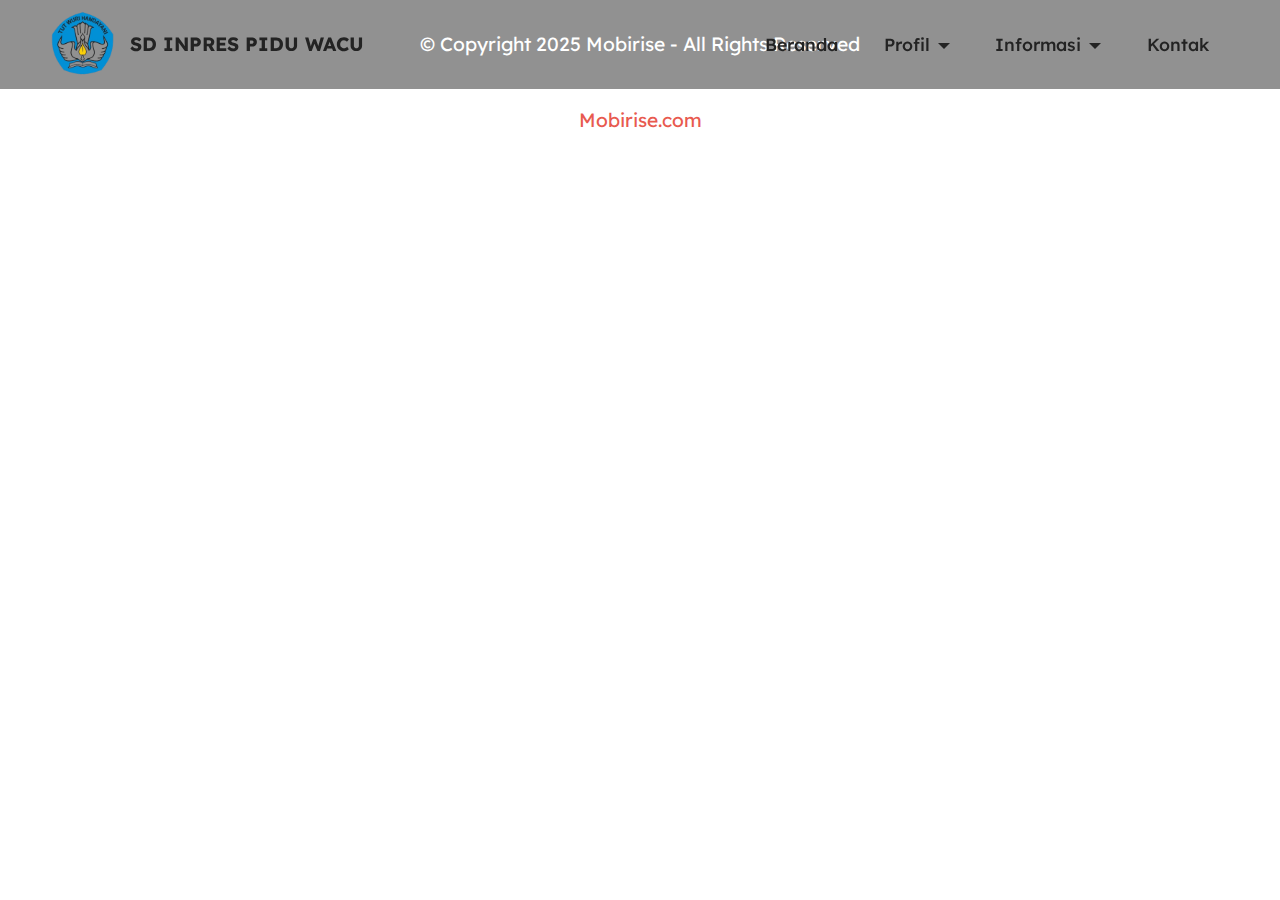
==== commit fd9ccb6f: "create github pages" ====
--- a/page1.html
+++ b/page1.html
@@ -19,7 +19,7 @@
   <link rel="stylesheet" href="assets/theme/css/style.css">
   <link rel="preload" href="https://fonts.googleapis.com/css?family=Lexend:100,200,300,400,500,600,700,800,900&display=swap" as="style" onload="this.onload=null;this.rel='stylesheet'">
   <noscript><link rel="stylesheet" href="https://fonts.googleapis.com/css?family=Lexend:100,200,300,400,500,600,700,800,900&display=swap"></noscript>
-  <link rel="preload" as="style" href="assets/mobirise/css/mbr-additional.css?v=aqdlQJ"><link rel="stylesheet" href="assets/mobirise/css/mbr-additional.css?v=aqdlQJ" type="text/css">
+  <link rel="preload" as="style" href="assets/mobirise/css/mbr-additional.css?v=Cj6LXP"><link rel="stylesheet" href="assets/mobirise/css/mbr-additional.css?v=Cj6LXP" type="text/css">
 
   
   
@@ -74,7 +74,7 @@
             </div>
         </div>
     </div>
-</section><section class="display-7" style="padding: 0;align-items: center;justify-content: center;flex-wrap: wrap;    align-content: center;display: flex;position: relative;height: 4rem;"><a href="https://mobiri.se/3119756" style="flex: 1 1;height: 4rem;position: absolute;width: 100%;z-index: 1;"><img alt="" style="height: 4rem;" src="[data-uri]"></a><p style="margin: 0;text-align: center;" class="display-7">&#8204;</p><a style="z-index:1" href="https://mobirise.com/builder/ai-website-creator.html">Free AI Website Creator</a></section><script src="assets/bootstrap/js/bootstrap.bundle.min.js"></script>  <script src="assets/smoothscroll/smooth-scroll.js"></script>  <script src="assets/ytplayer/index.js"></script>  <script src="assets/dropdown/js/navbar-dropdown.js"></script>  <script src="assets/theme/js/script.js"></script>  
+</section><section class="display-7" style="padding: 0;align-items: center;justify-content: center;flex-wrap: wrap;    align-content: center;display: flex;position: relative;height: 4rem;"><a href="https://mobiri.se/3119756" style="flex: 1 1;height: 4rem;position: absolute;width: 100%;z-index: 1;"><img alt="" style="height: 4rem;" src="[data-uri]"></a><p style="margin: 0;text-align: center;" class="display-7">&#8204;</p><a style="z-index:1" href="https://mobirise.com">Mobirise.com </a></section><script src="assets/bootstrap/js/bootstrap.bundle.min.js"></script>  <script src="assets/smoothscroll/smooth-scroll.js"></script>  <script src="assets/ytplayer/index.js"></script>  <script src="assets/dropdown/js/navbar-dropdown.js"></script>  <script src="assets/theme/js/script.js"></script>  
   
   
 </body>
--- a/assets/mobirise/css/mbr-additional.css
+++ b/assets/mobirise/css/mbr-additional.css
@@ -731,7 +731,7 @@
 .cid-uaskLMd3K1 .mbr-text,
 .cid-uaskLMd3K1 .mbr-section-btn {
   text-align: center;
-  color: #ffffff;
+  color: #000000;
 }
 .cid-uaskLMd3K1 .mbr-description {
   text-align: center;
--- a/assets/mobirise/css/mbr-additional.css
+++ b/assets/mobirise/css/mbr-additional.css
@@ -731,7 +731,7 @@
 .cid-uaskLMd3K1 .mbr-text,
 .cid-uaskLMd3K1 .mbr-section-btn {
   text-align: center;
-  color: #ffffff;
+  color: #000000;
 }
 .cid-uaskLMd3K1 .mbr-description {
   text-align: center;
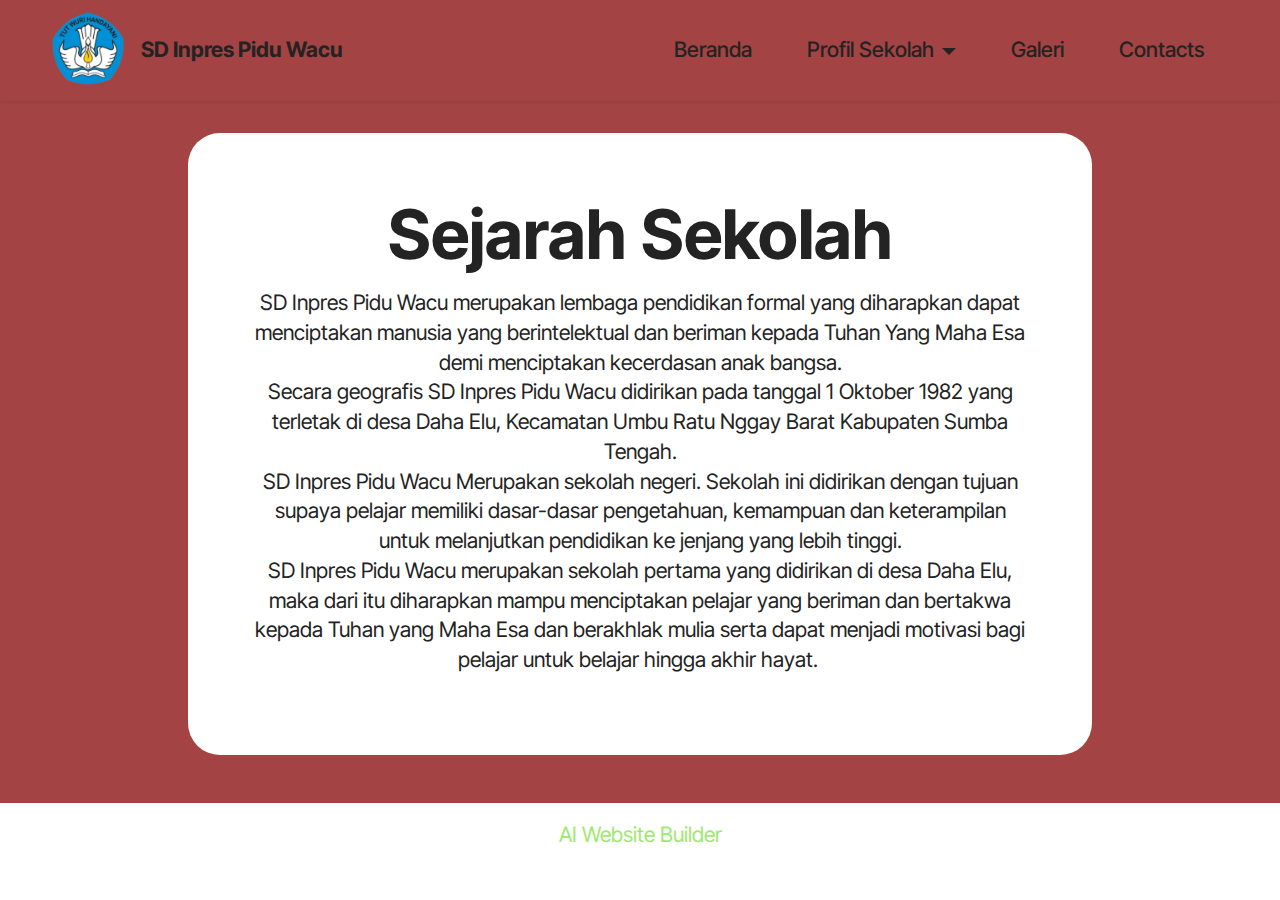
==== commit f9551f25: "create github pages" ====
--- a/page1.html
+++ b/page1.html
@@ -6,20 +6,20 @@
   <meta http-equiv="X-UA-Compatible" content="IE=edge">
   <meta name="generator" content="Mobirise v5.9.17, mobirise.com">
   <meta name="viewport" content="width=device-width, initial-scale=1, minimum-scale=1">
-  <link rel="shortcut icon" href="assets/images/download-2-removebg-preview-96x96.png" type="image/x-icon">
+  <link rel="shortcut icon" href="assets/images/removal.ai-e79668d1-b22f-4f32-a9c5-6d561585f35c-download-2-96x96.png" type="image/x-icon">
   <meta name="description" content="">
   
   
-  <title>Visi - Misi</title>
+  <title>Sejarah</title>
   <link rel="stylesheet" href="assets/bootstrap/css/bootstrap.min.css">
   <link rel="stylesheet" href="assets/bootstrap/css/bootstrap-grid.min.css">
   <link rel="stylesheet" href="assets/bootstrap/css/bootstrap-reboot.min.css">
   <link rel="stylesheet" href="assets/dropdown/css/style.css">
   <link rel="stylesheet" href="assets/socicon/css/styles.css">
   <link rel="stylesheet" href="assets/theme/css/style.css">
-  <link rel="preload" href="https://fonts.googleapis.com/css?family=Lexend:100,200,300,400,500,600,700,800,900&display=swap" as="style" onload="this.onload=null;this.rel='stylesheet'">
-  <noscript><link rel="stylesheet" href="https://fonts.googleapis.com/css?family=Lexend:100,200,300,400,500,600,700,800,900&display=swap"></noscript>
-  <link rel="preload" as="style" href="assets/mobirise/css/mbr-additional.css?v=Cj6LXP"><link rel="stylesheet" href="assets/mobirise/css/mbr-additional.css?v=Cj6LXP" type="text/css">
+  <link rel="preload" href="https://fonts.googleapis.com/css?family=Inter+Tight:100,200,300,400,500,600,700,800,900,100i,200i,300i,400i,500i,600i,700i,800i,900i&display=swap" as="style" onload="this.onload=null;this.rel='stylesheet'">
+  <noscript><link rel="stylesheet" href="https://fonts.googleapis.com/css?family=Inter+Tight:100,200,300,400,500,600,700,800,900,100i,200i,300i,400i,500i,600i,700i,800i,900i&display=swap"></noscript>
+  <link rel="preload" as="style" href="assets/mobirise/css/mbr-additional.css?v=RZoxhm"><link rel="stylesheet" href="assets/mobirise/css/mbr-additional.css?v=RZoxhm" type="text/css">
 
   
   
@@ -27,17 +27,17 @@
 </head>
 <body>
   
-  <section data-bs-version="5.1" class="menu menu2 cid-uas5eqyqsw" once="menu" id="menu2-5">
+  <section data-bs-version="5.1" class="menu menu2 cid-uat1359cWh" once="menu" id="menu2-4">
     
-    <nav class="navbar navbar-dropdown navbar-fixed-top navbar-expand-lg">
-        <div class="container-fluid">
+    <nav class="navbar navbar-dropdown navbar-expand-lg">
+        <div class="container">
             <div class="navbar-brand">
                 <span class="navbar-logo">
                     <a href="https://mobiri.se">
-                        <img src="assets/images/download-2-removebg-preview-96x96.png" alt="Mobirise Website Builder" style="height: 4.3rem;">
+                        <img src="assets/images/removal.ai-e79668d1-b22f-4f32-a9c5-6d561585f35c-download-2-96x96.png" alt="Mobirise Website Builder" style="height: 5rem;">
                     </a>
                 </span>
-                <span class="navbar-caption-wrap"><a class="navbar-caption text-black display-7" href="https://mobiri.se">SD INPRES PIDU WACU</a></span>
+                <span class="navbar-caption-wrap"><a class="navbar-caption text-black display-7" href="https://mobiri.se">SD Inpres Pidu Wacu</a></span>
             </div>
             <button class="navbar-toggler" type="button" data-toggle="collapse" data-bs-toggle="collapse" data-target="#navbarSupportedContent" data-bs-target="#navbarSupportedContent" aria-controls="navbarNavAltMarkup" aria-expanded="false" aria-label="Toggle navigation">
                 <div class="hamburger">
@@ -49,9 +49,9 @@
             </button>
             <div class="collapse navbar-collapse" id="navbarSupportedContent">
                 <ul class="navbar-nav nav-dropdown nav-right" data-app-modern-menu="true"><li class="nav-item"><a class="nav-link link text-black display-4" href="https://mobiri.se">Beranda</a></li>
-                    <li class="nav-item dropdown"><a class="nav-link link text-black dropdown-toggle display-4" href="https://mobiri.se" data-toggle="dropdown-submenu" data-bs-toggle="dropdown" data-bs-auto-close="outside" aria-expanded="false">Profil</a><div class="dropdown-menu" aria-labelledby="dropdown-485"><a class="text-black dropdown-item display-4" href="https://mobiri.se">Visi-Misi</a><a class="text-black show dropdown-item display-4" href="https://mobiri.se">Sejarah</a><a class="text-black dropdown-item display-4" href="https://mobiri.se">Struktur Organisasi</a><a class="text-black show dropdown-item display-4" href="https://mobiri.se">Data Guru</a><a class="text-black show dropdown-item display-4" href="https://mobiri.se">Fasilitas</a></div></li>
-                    <li class="nav-item dropdown"><a class="nav-link link text-black dropdown-toggle display-4" href="https://mobiri.se" data-toggle="dropdown-submenu" data-bs-toggle="dropdown" data-bs-auto-close="outside">Informasi</a><div class="dropdown-menu" data-bs-popper="none" aria-labelledby="dropdown-117"><a class="text-black dropdown-item display-4" href="https://mobiri.se">Pendaftaran</a></div>
-                    </li><li class="nav-item"><a class="nav-link link text-black display-4" href="https://mobiri.se">Kontak</a></li></ul>
+                    <li class="nav-item dropdown open"><a class="nav-link link text-black dropdown-toggle display-4" href="https://mobiri.se" data-toggle="dropdown-submenu" data-bs-toggle="dropdown" data-bs-auto-close="outside" aria-expanded="true">Profil Sekolah</a><div class="dropdown-menu" aria-labelledby="dropdown-685"><a class="text-black dropdown-item display-4" href="https://mobiri.se">Sejarah</a><a class="text-black show dropdown-item display-4" href="https://mobiri.se">Visi &amp; Misi</a><a class="text-black show dropdown-item display-4" href="https://mobiri.se">Sambutan Kepsek</a><a class="text-black show dropdown-item display-4" href="https://mobiri.se">Fasilitas</a><a class="text-black show dropdown-item display-4" href="https://mobiri.se">Struktur Organisasi</a></div></li>
+                    <li class="nav-item"><a class="nav-link link text-black display-4" href="https://mobiri.se">Galeri</a>
+                    </li><li class="nav-item"><a class="nav-link link text-black display-4" href="https://mobiri.se">Contacts</a></li></ul>
                 
                 
             </div>
@@ -59,22 +59,29 @@
     </nav>
 </section>
 
-<section data-bs-version="5.1" class="footer7 cid-sFF3CYc3p7" once="footers" id="footer7-4">
+<section data-bs-version="5.1" class="header12 cid-uat6L0iw8s" id="header12-d">
 
     
 
     
-
+    
     <div class="container">
-        <div class="media-container-row align-center mbr-white">
-            <div class="col-12">
-                <p class="mbr-text mb-0 mbr-fonts-style display-7">
-                    © Copyright 2025 Mobirise - All Rights Reserved
-                </p>
+        <div class="row justify-content-center">
+            <div class="card col-12 col-md-12 col-lg-9">
+                <div class="card-wrapper">
+                    <div class="card-box align-center">
+                        <h1 class="card-title mbr-fonts-style mb-3 display-1"><strong>Sejarah Sekolah</strong></h1>
+                        <p class="mbr-text mbr-fonts-style display-7">SD Inpres Pidu Wacu merupakan lembaga pendidikan formal yang diharapkan dapat menciptakan manusia yang berintelektual dan beriman kepada Tuhan Yang Maha Esa demi menciptakan kecerdasan anak bangsa.
+<br>Secara geografis SD Inpres Pidu Wacu didirikan pada tanggal 1 Oktober 1982 yang terletak di desa Daha Elu, Kecamatan Umbu Ratu Nggay Barat Kabupaten Sumba Tengah.
+<br>SD Inpres Pidu Wacu Merupakan sekolah negeri. Sekolah ini didirikan dengan tujuan supaya pelajar memiliki dasar-dasar pengetahuan, kemampuan dan keterampilan untuk melanjutkan pendidikan ke jenjang yang lebih tinggi.
+<br>SD Inpres Pidu Wacu merupakan sekolah pertama yang didirikan di desa Daha Elu, maka dari itu diharapkan mampu menciptakan pelajar yang beriman dan bertakwa kepada Tuhan yang Maha Esa dan berakhlak mulia serta dapat menjadi motivasi bagi pelajar untuk belajar hingga akhir hayat.&nbsp;<br></p>
+                        
+                    </div>
+                </div>
             </div>
         </div>
     </div>
-</section><section class="display-7" style="padding: 0;align-items: center;justify-content: center;flex-wrap: wrap;    align-content: center;display: flex;position: relative;height: 4rem;"><a href="https://mobiri.se/3119756" style="flex: 1 1;height: 4rem;position: absolute;width: 100%;z-index: 1;"><img alt="" style="height: 4rem;" src="[data-uri]"></a><p style="margin: 0;text-align: center;" class="display-7">&#8204;</p><a style="z-index:1" href="https://mobirise.com">Mobirise.com </a></section><script src="assets/bootstrap/js/bootstrap.bundle.min.js"></script>  <script src="assets/smoothscroll/smooth-scroll.js"></script>  <script src="assets/ytplayer/index.js"></script>  <script src="assets/dropdown/js/navbar-dropdown.js"></script>  <script src="assets/theme/js/script.js"></script>  
+</section><section class="display-7" style="padding: 0;align-items: center;justify-content: center;flex-wrap: wrap;    align-content: center;display: flex;position: relative;height: 4rem;"><a href="https://mobiri.se/3119756" style="flex: 1 1;height: 4rem;position: absolute;width: 100%;z-index: 1;"><img alt="" style="height: 4rem;" src="[data-uri]"></a><p style="margin: 0;text-align: center;" class="display-7">&#8204;</p><a style="z-index:1" href="https://mobirise.com/builder/ai-website-builder.html">AI Website Builder</a></section><script src="assets/bootstrap/js/bootstrap.bundle.min.js"></script>  <script src="assets/smoothscroll/smooth-scroll.js"></script>  <script src="assets/ytplayer/index.js"></script>  <script src="assets/dropdown/js/navbar-dropdown.js"></script>  <script src="assets/theme/js/script.js"></script>  
   
   
 </body>
--- a/assets/socicon/css/styles.css
+++ b/assets/socicon/css/styles.css
@@ -1,934 +1,934 @@
-@charset "UTF-8";
-
-@font-face {
-  font-family: 'Socicon';
-  src:  url('../fonts/socicon.eot');
-  src:  url('../fonts/socicon.eot?#iefix') format('embedded-opentype'),
-    url('../fonts/socicon.woff2') format('woff2'),
-    url('../fonts/socicon.ttf') format('truetype'),
-    url('../fonts/socicon.woff') format('woff'),
-    url('../fonts/socicon.svg#socicon') format('svg');
-  font-weight: normal;
-  font-style: normal;
-  font-display: swap;
-}
-
-[data-icon]:before {
-  font-family: "socicon" !important;
-  content: attr(data-icon);
-  font-style: normal !important;
-  font-weight: normal !important;
-  font-variant: normal !important;
-  text-transform: none !important;
-  speak: none;
-  line-height: 1;
-  -webkit-font-smoothing: antialiased;
-  -moz-osx-font-smoothing: grayscale;
-}
-
-[class^="socicon-"], [class*=" socicon-"] {
-  /* use !important to prevent issues with browser extensions that change fonts */
-  font-family: 'Socicon' !important;
-  speak: none;
-  font-style: normal;
-  font-weight: normal;
-  font-variant: normal;
-  text-transform: none;
-  line-height: 1;
-
-  /* Better Font Rendering =========== */
-  -webkit-font-smoothing: antialiased;
-  -moz-osx-font-smoothing: grayscale;
-}
-
-.socicon-eitaa:before {
-  content: "\e97c";
-}
-.socicon-soroush:before {
-  content: "\e97d";
-}
-.socicon-bale:before {
-  content: "\e97e";
-}
-.socicon-zazzle:before {
-  content: "\e97b";
-}
-.socicon-society6:before {
-  content: "\e97a";
-}
-.socicon-redbubble:before {
-  content: "\e979";
-}
-.socicon-avvo:before {
-  content: "\e978";
-}
-.socicon-stitcher:before {
-  content: "\e977";
-}
-.socicon-googlehangouts:before {
-  content: "\e974";
-}
-.socicon-dlive:before {
-  content: "\e975";
-}
-.socicon-vsco:before {
-  content: "\e976";
-}
-.socicon-flipboard:before {
-  content: "\e973";
-}
-.socicon-ubuntu:before {
-  content: "\e958";
-}
-.socicon-artstation:before {
-  content: "\e959";
-}
-.socicon-invision:before {
-  content: "\e95a";
-}
-.socicon-torial:before {
-  content: "\e95b";
-}
-.socicon-collectorz:before {
-  content: "\e95c";
-}
-.socicon-seenthis:before {
-  content: "\e95d";
-}
-.socicon-googleplaymusic:before {
-  content: "\e95e";
-}
-.socicon-debian:before {
-  content: "\e95f";
-}
-.socicon-filmfreeway:before {
-  content: "\e960";
-}
-.socicon-gnome:before {
-  content: "\e961";
-}
-.socicon-itchio:before {
-  content: "\e962";
-}
-.socicon-jamendo:before {
-  content: "\e963";
-}
-.socicon-mix:before {
-  content: "\e964";
-}
-.socicon-sharepoint:before {
-  content: "\e965";
-}
-.socicon-tinder:before {
-  content: "\e966";
-}
-.socicon-windguru:before {
-  content: "\e967";
-}
-.socicon-cdbaby:before {
-  content: "\e968";
-}
-.socicon-elementaryos:before {
-  content: "\e969";
-}
-.socicon-stage32:before {
-  content: "\e96a";
-}
-.socicon-tiktok:before {
-  content: "\e96b";
-}
-.socicon-gitter:before {
-  content: "\e96c";
-}
-.socicon-letterboxd:before {
-  content: "\e96d";
-}
-.socicon-threema:before {
-  content: "\e96e";
-}
-.socicon-splice:before {
-  content: "\e96f";
-}
-.socicon-metapop:before {
-  content: "\e970";
-}
-.socicon-naver:before {
-  content: "\e971";
-}
-.socicon-remote:before {
-  content: "\e972";
-}
-.socicon-internet:before {
-  content: "\e957";
-}
-.socicon-moddb:before {
-  content: "\e94b";
-}
-.socicon-indiedb:before {
-  content: "\e94c";
-}
-.socicon-traxsource:before {
-  content: "\e94d";
-}
-.socicon-gamefor:before {
-  content: "\e94e";
-}
-.socicon-pixiv:before {
-  content: "\e94f";
-}
-.socicon-myanimelist:before {
-  content: "\e950";
-}
-.socicon-blackberry:before {
-  content: "\e951";
-}
-.socicon-wickr:before {
-  content: "\e952";
-}
-.socicon-spip:before {
-  content: "\e953";
-}
-.socicon-napster:before {
-  content: "\e954";
-}
-.socicon-beatport:before {
-  content: "\e955";
-}
-.socicon-hackerone:before {
-  content: "\e956";
-}
-.socicon-hackernews:before {
-  content: "\e946";
-}
-.socicon-smashwords:before {
-  content: "\e947";
-}
-.socicon-kobo:before {
-  content: "\e948";
-}
-.socicon-bookbub:before {
-  content: "\e949";
-}
-.socicon-mailru:before {
-  content: "\e94a";
-}
-.socicon-gitlab:before {
-  content: "\e945";
-}
-.socicon-instructables:before {
-  content: "\e944";
-}
-.socicon-portfolio:before {
-  content: "\e943";
-}
-.socicon-codered:before {
-  content: "\e940";
-}
-.socicon-origin:before {
-  content: "\e941";
-}
-.socicon-nextdoor:before {
-  content: "\e942";
-}
-.socicon-udemy:before {
-  content: "\e93f";
-}
-.socicon-livemaster:before {
-  content: "\e93e";
-}
-.socicon-crunchbase:before {
-  content: "\e93b";
-}
-.socicon-homefy:before {
-  content: "\e93c";
-}
-.socicon-calendly:before {
-  content: "\e93d";
-}
-.socicon-realtor:before {
-  content: "\e90f";
-}
-.socicon-tidal:before {
-  content: "\e910";
-}
-.socicon-qobuz:before {
-  content: "\e911";
-}
-.socicon-natgeo:before {
-  content: "\e912";
-}
-.socicon-mastodon:before {
-  content: "\e913";
-}
-.socicon-unsplash:before {
-  content: "\e914";
-}
-.socicon-homeadvisor:before {
-  content: "\e915";
-}
-.socicon-angieslist:before {
-  content: "\e916";
-}
-.socicon-codepen:before {
-  content: "\e917";
-}
-.socicon-slack:before {
-  content: "\e918";
-}
-.socicon-openaigym:before {
-  content: "\e919";
-}
-.socicon-logmein:before {
-  content: "\e91a";
-}
-.socicon-fiverr:before {
-  content: "\e91b";
-}
-.socicon-gotomeeting:before {
-  content: "\e91c";
-}
-.socicon-aliexpress:before {
-  content: "\e91d";
-}
-.socicon-guru:before {
-  content: "\e91e";
-}
-.socicon-appstore:before {
-  content: "\e91f";
-}
-.socicon-homes:before {
-  content: "\e920";
-}
-.socicon-zoom:before {
-  content: "\e921";
-}
-.socicon-alibaba:before {
-  content: "\e922";
-}
-.socicon-craigslist:before {
-  content: "\e923";
-}
-.socicon-wix:before {
-  content: "\e924";
-}
-.socicon-redfin:before {
-  content: "\e925";
-}
-.socicon-googlecalendar:before {
-  content: "\e926";
-}
-.socicon-shopify:before {
-  content: "\e927";
-}
-.socicon-freelancer:before {
-  content: "\e928";
-}
-.socicon-seedrs:before {
-  content: "\e929";
-}
-.socicon-bing:before {
-  content: "\e92a";
-}
-.socicon-doodle:before {
-  content: "\e92b";
-}
-.socicon-bonanza:before {
-  content: "\e92c";
-}
-.socicon-squarespace:before {
-  content: "\e92d";
-}
-.socicon-toptal:before {
-  content: "\e92e";
-}
-.socicon-gust:before {
-  content: "\e92f";
-}
-.socicon-ask:before {
-  content: "\e930";
-}
-.socicon-trulia:before {
-  content: "\e931";
-}
-.socicon-loomly:before {
-  content: "\e932";
-}
-.socicon-ghost:before {
-  content: "\e933";
-}
-.socicon-upwork:before {
-  content: "\e934";
-}
-.socicon-fundable:before {
-  content: "\e935";
-}
-.socicon-booking:before {
-  content: "\e936";
-}
-.socicon-googlemaps:before {
-  content: "\e937";
-}
-.socicon-zillow:before {
-  content: "\e938";
-}
-.socicon-niconico:before {
-  content: "\e939";
-}
-.socicon-toneden:before {
-  content: "\e93a";
-}
-.socicon-augment:before {
-  content: "\e908";
-}
-.socicon-bitbucket:before {
-  content: "\e909";
-}
-.socicon-fyuse:before {
-  content: "\e90a";
-}
-.socicon-yt-gaming:before {
-  content: "\e90b";
-}
-.socicon-sketchfab:before {
-  content: "\e90c";
-}
-.socicon-mobcrush:before {
-  content: "\e90d";
-}
-.socicon-microsoft:before {
-  content: "\e90e";
-}
-.socicon-pandora:before {
-  content: "\e907";
-}
-.socicon-messenger:before {
-  content: "\e906";
-}
-.socicon-gamewisp:before {
-  content: "\e905";
-}
-.socicon-bloglovin:before {
-  content: "\e904";
-}
-.socicon-tunein:before {
-  content: "\e903";
-}
-.socicon-gamejolt:before {
-  content: "\e901";
-}
-.socicon-trello:before {
-  content: "\e902";
-}
-.socicon-spreadshirt:before {
-  content: "\e900";
-}
-.socicon-500px:before {
-  content: "\e000";
-}
-.socicon-8tracks:before {
-  content: "\e001";
-}
-.socicon-airbnb:before {
-  content: "\e002";
-}
-.socicon-alliance:before {
-  content: "\e003";
-}
-.socicon-amazon:before {
-  content: "\e004";
-}
-.socicon-amplement:before {
-  content: "\e005";
-}
-.socicon-android:before {
-  content: "\e006";
-}
-.socicon-angellist:before {
-  content: "\e007";
-}
-.socicon-apple:before {
-  content: "\e008";
-}
-.socicon-appnet:before {
-  content: "\e009";
-}
-.socicon-baidu:before {
-  content: "\e00a";
-}
-.socicon-bandcamp:before {
-  content: "\e00b";
-}
-.socicon-battlenet:before {
-  content: "\e00c";
-}
-.socicon-mixer:before {
-  content: "\e00d";
-}
-.socicon-bebee:before {
-  content: "\e00e";
-}
-.socicon-bebo:before {
-  content: "\e00f";
-}
-.socicon-behance:before {
-  content: "\e010";
-}
-.socicon-blizzard:before {
-  content: "\e011";
-}
-.socicon-blogger:before {
-  content: "\e012";
-}
-.socicon-buffer:before {
-  content: "\e013";
-}
-.socicon-chrome:before {
-  content: "\e014";
-}
-.socicon-coderwall:before {
-  content: "\e015";
-}
-.socicon-curse:before {
-  content: "\e016";
-}
-.socicon-dailymotion:before {
-  content: "\e017";
-}
-.socicon-deezer:before {
-  content: "\e018";
-}
-.socicon-delicious:before {
-  content: "\e019";
-}
-.socicon-deviantart:before {
-  content: "\e01a";
-}
-.socicon-diablo:before {
-  content: "\e01b";
-}
-.socicon-digg:before {
-  content: "\e01c";
-}
-.socicon-discord:before {
-  content: "\e01d";
-}
-.socicon-disqus:before {
-  content: "\e01e";
-}
-.socicon-douban:before {
-  content: "\e01f";
-}
-.socicon-draugiem:before {
-  content: "\e020";
-}
-.socicon-dribbble:before {
-  content: "\e021";
-}
-.socicon-drupal:before {
-  content: "\e022";
-}
-.socicon-ebay:before {
-  content: "\e023";
-}
-.socicon-ello:before {
-  content: "\e024";
-}
-.socicon-endomodo:before {
-  content: "\e025";
-}
-.socicon-envato:before {
-  content: "\e026";
-}
-.socicon-etsy:before {
-  content: "\e027";
-}
-.socicon-facebook:before {
-  content: "\e028";
-}
-.socicon-feedburner:before {
-  content: "\e029";
-}
-.socicon-filmweb:before {
-  content: "\e02a";
-}
-.socicon-firefox:before {
-  content: "\e02b";
-}
-.socicon-flattr:before {
-  content: "\e02c";
-}
-.socicon-flickr:before {
-  content: "\e02d";
-}
-.socicon-formulr:before {
-  content: "\e02e";
-}
-.socicon-forrst:before {
-  content: "\e02f";
-}
-.socicon-foursquare:before {
-  content: "\e030";
-}
-.socicon-friendfeed:before {
-  content: "\e031";
-}
-.socicon-github:before {
-  content: "\e032";
-}
-.socicon-goodreads:before {
-  content: "\e033";
-}
-.socicon-google:before {
-  content: "\e034";
-}
-.socicon-googlescholar:before {
-  content: "\e035";
-}
-.socicon-googlegroups:before {
-  content: "\e036";
-}
-.socicon-googlephotos:before {
-  content: "\e037";
-}
-.socicon-googleplus:before {
-  content: "\e038";
-}
-.socicon-grooveshark:before {
-  content: "\e039";
-}
-.socicon-hackerrank:before {
-  content: "\e03a";
-}
-.socicon-hearthstone:before {
-  content: "\e03b";
-}
-.socicon-hellocoton:before {
-  content: "\e03c";
-}
-.socicon-heroes:before {
-  content: "\e03d";
-}
-.socicon-smashcast:before {
-  content: "\e03e";
-}
-.socicon-horde:before {
-  content: "\e03f";
-}
-.socicon-houzz:before {
-  content: "\e040";
-}
-.socicon-icq:before {
-  content: "\e041";
-}
-.socicon-identica:before {
-  content: "\e042";
-}
-.socicon-imdb:before {
-  content: "\e043";
-}
-.socicon-instagram:before {
-  content: "\e044";
-}
-.socicon-issuu:before {
-  content: "\e045";
-}
-.socicon-istock:before {
-  content: "\e046";
-}
-.socicon-itunes:before {
-  content: "\e047";
-}
-.socicon-keybase:before {
-  content: "\e048";
-}
-.socicon-lanyrd:before {
-  content: "\e049";
-}
-.socicon-lastfm:before {
-  content: "\e04a";
-}
-.socicon-line:before {
-  content: "\e04b";
-}
-.socicon-linkedin:before {
-  content: "\e04c";
-}
-.socicon-livejournal:before {
-  content: "\e04d";
-}
-.socicon-lyft:before {
-  content: "\e04e";
-}
-.socicon-macos:before {
-  content: "\e04f";
-}
-.socicon-mail:before {
-  content: "\e050";
-}
-.socicon-medium:before {
-  content: "\e051";
-}
-.socicon-meetup:before {
-  content: "\e052";
-}
-.socicon-mixcloud:before {
-  content: "\e053";
-}
-.socicon-modelmayhem:before {
-  content: "\e054";
-}
-.socicon-mumble:before {
-  content: "\e055";
-}
-.socicon-myspace:before {
-  content: "\e056";
-}
-.socicon-newsvine:before {
-  content: "\e057";
-}
-.socicon-nintendo:before {
-  content: "\e058";
-}
-.socicon-npm:before {
-  content: "\e059";
-}
-.socicon-odnoklassniki:before {
-  content: "\e05a";
-}
-.socicon-openid:before {
-  content: "\e05b";
-}
-.socicon-opera:before {
-  content: "\e05c";
-}
-.socicon-outlook:before {
-  content: "\e05d";
-}
-.socicon-overwatch:before {
-  content: "\e05e";
-}
-.socicon-patreon:before {
-  content: "\e05f";
-}
-.socicon-paypal:before {
-  content: "\e060";
-}
-.socicon-periscope:before {
-  content: "\e061";
-}
-.socicon-persona:before {
-  content: "\e062";
-}
-.socicon-pinterest:before {
-  content: "\e063";
-}
-.socicon-play:before {
-  content: "\e064";
-}
-.socicon-player:before {
-  content: "\e065";
-}
-.socicon-playstation:before {
-  content: "\e066";
-}
-.socicon-pocket:before {
-  content: "\e067";
-}
-.socicon-qq:before {
-  content: "\e068";
-}
-.socicon-quora:before {
-  content: "\e069";
-}
-.socicon-raidcall:before {
-  content: "\e06a";
-}
-.socicon-ravelry:before {
-  content: "\e06b";
-}
-.socicon-reddit:before {
-  content: "\e06c";
-}
-.socicon-renren:before {
-  content: "\e06d";
-}
-.socicon-researchgate:before {
-  content: "\e06e";
-}
-.socicon-residentadvisor:before {
-  content: "\e06f";
-}
-.socicon-reverbnation:before {
-  content: "\e070";
-}
-.socicon-rss:before {
-  content: "\e071";
-}
-.socicon-sharethis:before {
-  content: "\e072";
-}
-.socicon-skype:before {
-  content: "\e073";
-}
-.socicon-slideshare:before {
-  content: "\e074";
-}
-.socicon-smugmug:before {
-  content: "\e075";
-}
-.socicon-snapchat:before {
-  content: "\e076";
-}
-.socicon-songkick:before {
-  content: "\e077";
-}
-.socicon-soundcloud:before {
-  content: "\e078";
-}
-.socicon-spotify:before {
-  content: "\e079";
-}
-.socicon-stackexchange:before {
-  content: "\e07a";
-}
-.socicon-stackoverflow:before {
-  content: "\e07b";
-}
-.socicon-starcraft:before {
-  content: "\e07c";
-}
-.socicon-stayfriends:before {
-  content: "\e07d";
-}
-.socicon-steam:before {
-  content: "\e07e";
-}
-.socicon-storehouse:before {
-  content: "\e07f";
-}
-.socicon-strava:before {
-  content: "\e080";
-}
-.socicon-streamjar:before {
-  content: "\e081";
-}
-.socicon-stumbleupon:before {
-  content: "\e082";
-}
-.socicon-swarm:before {
-  content: "\e083";
-}
-.socicon-teamspeak:before {
-  content: "\e084";
-}
-.socicon-teamviewer:before {
-  content: "\e085";
-}
-.socicon-technorati:before {
-  content: "\e086";
-}
-.socicon-telegram:before {
-  content: "\e087";
-}
-.socicon-tripadvisor:before {
-  content: "\e088";
-}
-.socicon-tripit:before {
-  content: "\e089";
-}
-.socicon-triplej:before {
-  content: "\e08a";
-}
-.socicon-tumblr:before {
-  content: "\e08b";
-}
-.socicon-twitch:before {
-  content: "\e08c";
-}
-.socicon-twitter:before {
-  content: "\e08d";
-}
-.socicon-uber:before {
-  content: "\e08e";
-}
-.socicon-ventrilo:before {
-  content: "\e08f";
-}
-.socicon-viadeo:before {
-  content: "\e090";
-}
-.socicon-viber:before {
-  content: "\e091";
-}
-.socicon-viewbug:before {
-  content: "\e092";
-}
-.socicon-vimeo:before {
-  content: "\e093";
-}
-.socicon-vine:before {
-  content: "\e094";
-}
-.socicon-vkontakte:before {
-  content: "\e095";
-}
-.socicon-warcraft:before {
-  content: "\e096";
-}
-.socicon-wechat:before {
-  content: "\e097";
-}
-.socicon-weibo:before {
-  content: "\e098";
-}
-.socicon-whatsapp:before {
-  content: "\e099";
-}
-.socicon-wikipedia:before {
-  content: "\e09a";
-}
-.socicon-windows:before {
-  content: "\e09b";
-}
-.socicon-wordpress:before {
-  content: "\e09c";
-}
-.socicon-wykop:before {
-  content: "\e09d";
-}
-.socicon-xbox:before {
-  content: "\e09e";
-}
-.socicon-xing:before {
-  content: "\e09f";
-}
-.socicon-yahoo:before {
-  content: "\e0a0";
-}
-.socicon-yammer:before {
-  content: "\e0a1";
-}
-.socicon-yandex:before {
-  content: "\e0a2";
-}
-.socicon-yelp:before {
-  content: "\e0a3";
-}
-.socicon-younow:before {
-  content: "\e0a4";
-}
-.socicon-youtube:before {
-  content: "\e0a5";
-}
-.socicon-zapier:before {
-  content: "\e0a6";
-}
-.socicon-zerply:before {
-  content: "\e0a7";
-}
-.socicon-zomato:before {
-  content: "\e0a8";
-}
-.socicon-zynga:before {
-  content: "\e0a9";
-}
+@charset "UTF-8";
+
+@font-face {
+  font-family: 'Socicon';
+  src:  url('../fonts/socicon.eot');
+  src:  url('../fonts/socicon.eot?#iefix') format('embedded-opentype'),
+    url('../fonts/socicon.woff2') format('woff2'),
+    url('../fonts/socicon.ttf') format('truetype'),
+    url('../fonts/socicon.woff') format('woff'),
+    url('../fonts/socicon.svg#socicon') format('svg');
+  font-weight: normal;
+  font-style: normal;
+  font-display: swap;
+}
+
+[data-icon]:before {
+  font-family: "socicon" !important;
+  content: attr(data-icon);
+  font-style: normal !important;
+  font-weight: normal !important;
+  font-variant: normal !important;
+  text-transform: none !important;
+  speak: none;
+  line-height: 1;
+  -webkit-font-smoothing: antialiased;
+  -moz-osx-font-smoothing: grayscale;
+}
+
+[class^="socicon-"], [class*=" socicon-"] {
+  /* use !important to prevent issues with browser extensions that change fonts */
+  font-family: 'Socicon' !important;
+  speak: none;
+  font-style: normal;
+  font-weight: normal;
+  font-variant: normal;
+  text-transform: none;
+  line-height: 1;
+
+  /* Better Font Rendering =========== */
+  -webkit-font-smoothing: antialiased;
+  -moz-osx-font-smoothing: grayscale;
+}
+
+.socicon-eitaa:before {
+  content: "\e97c";
+}
+.socicon-soroush:before {
+  content: "\e97d";
+}
+.socicon-bale:before {
+  content: "\e97e";
+}
+.socicon-zazzle:before {
+  content: "\e97b";
+}
+.socicon-society6:before {
+  content: "\e97a";
+}
+.socicon-redbubble:before {
+  content: "\e979";
+}
+.socicon-avvo:before {
+  content: "\e978";
+}
+.socicon-stitcher:before {
+  content: "\e977";
+}
+.socicon-googlehangouts:before {
+  content: "\e974";
+}
+.socicon-dlive:before {
+  content: "\e975";
+}
+.socicon-vsco:before {
+  content: "\e976";
+}
+.socicon-flipboard:before {
+  content: "\e973";
+}
+.socicon-ubuntu:before {
+  content: "\e958";
+}
+.socicon-artstation:before {
+  content: "\e959";
+}
+.socicon-invision:before {
+  content: "\e95a";
+}
+.socicon-torial:before {
+  content: "\e95b";
+}
+.socicon-collectorz:before {
+  content: "\e95c";
+}
+.socicon-seenthis:before {
+  content: "\e95d";
+}
+.socicon-googleplaymusic:before {
+  content: "\e95e";
+}
+.socicon-debian:before {
+  content: "\e95f";
+}
+.socicon-filmfreeway:before {
+  content: "\e960";
+}
+.socicon-gnome:before {
+  content: "\e961";
+}
+.socicon-itchio:before {
+  content: "\e962";
+}
+.socicon-jamendo:before {
+  content: "\e963";
+}
+.socicon-mix:before {
+  content: "\e964";
+}
+.socicon-sharepoint:before {
+  content: "\e965";
+}
+.socicon-tinder:before {
+  content: "\e966";
+}
+.socicon-windguru:before {
+  content: "\e967";
+}
+.socicon-cdbaby:before {
+  content: "\e968";
+}
+.socicon-elementaryos:before {
+  content: "\e969";
+}
+.socicon-stage32:before {
+  content: "\e96a";
+}
+.socicon-tiktok:before {
+  content: "\e96b";
+}
+.socicon-gitter:before {
+  content: "\e96c";
+}
+.socicon-letterboxd:before {
+  content: "\e96d";
+}
+.socicon-threema:before {
+  content: "\e96e";
+}
+.socicon-splice:before {
+  content: "\e96f";
+}
+.socicon-metapop:before {
+  content: "\e970";
+}
+.socicon-naver:before {
+  content: "\e971";
+}
+.socicon-remote:before {
+  content: "\e972";
+}
+.socicon-internet:before {
+  content: "\e957";
+}
+.socicon-moddb:before {
+  content: "\e94b";
+}
+.socicon-indiedb:before {
+  content: "\e94c";
+}
+.socicon-traxsource:before {
+  content: "\e94d";
+}
+.socicon-gamefor:before {
+  content: "\e94e";
+}
+.socicon-pixiv:before {
+  content: "\e94f";
+}
+.socicon-myanimelist:before {
+  content: "\e950";
+}
+.socicon-blackberry:before {
+  content: "\e951";
+}
+.socicon-wickr:before {
+  content: "\e952";
+}
+.socicon-spip:before {
+  content: "\e953";
+}
+.socicon-napster:before {
+  content: "\e954";
+}
+.socicon-beatport:before {
+  content: "\e955";
+}
+.socicon-hackerone:before {
+  content: "\e956";
+}
+.socicon-hackernews:before {
+  content: "\e946";
+}
+.socicon-smashwords:before {
+  content: "\e947";
+}
+.socicon-kobo:before {
+  content: "\e948";
+}
+.socicon-bookbub:before {
+  content: "\e949";
+}
+.socicon-mailru:before {
+  content: "\e94a";
+}
+.socicon-gitlab:before {
+  content: "\e945";
+}
+.socicon-instructables:before {
+  content: "\e944";
+}
+.socicon-portfolio:before {
+  content: "\e943";
+}
+.socicon-codered:before {
+  content: "\e940";
+}
+.socicon-origin:before {
+  content: "\e941";
+}
+.socicon-nextdoor:before {
+  content: "\e942";
+}
+.socicon-udemy:before {
+  content: "\e93f";
+}
+.socicon-livemaster:before {
+  content: "\e93e";
+}
+.socicon-crunchbase:before {
+  content: "\e93b";
+}
+.socicon-homefy:before {
+  content: "\e93c";
+}
+.socicon-calendly:before {
+  content: "\e93d";
+}
+.socicon-realtor:before {
+  content: "\e90f";
+}
+.socicon-tidal:before {
+  content: "\e910";
+}
+.socicon-qobuz:before {
+  content: "\e911";
+}
+.socicon-natgeo:before {
+  content: "\e912";
+}
+.socicon-mastodon:before {
+  content: "\e913";
+}
+.socicon-unsplash:before {
+  content: "\e914";
+}
+.socicon-homeadvisor:before {
+  content: "\e915";
+}
+.socicon-angieslist:before {
+  content: "\e916";
+}
+.socicon-codepen:before {
+  content: "\e917";
+}
+.socicon-slack:before {
+  content: "\e918";
+}
+.socicon-openaigym:before {
+  content: "\e919";
+}
+.socicon-logmein:before {
+  content: "\e91a";
+}
+.socicon-fiverr:before {
+  content: "\e91b";
+}
+.socicon-gotomeeting:before {
+  content: "\e91c";
+}
+.socicon-aliexpress:before {
+  content: "\e91d";
+}
+.socicon-guru:before {
+  content: "\e91e";
+}
+.socicon-appstore:before {
+  content: "\e91f";
+}
+.socicon-homes:before {
+  content: "\e920";
+}
+.socicon-zoom:before {
+  content: "\e921";
+}
+.socicon-alibaba:before {
+  content: "\e922";
+}
+.socicon-craigslist:before {
+  content: "\e923";
+}
+.socicon-wix:before {
+  content: "\e924";
+}
+.socicon-redfin:before {
+  content: "\e925";
+}
+.socicon-googlecalendar:before {
+  content: "\e926";
+}
+.socicon-shopify:before {
+  content: "\e927";
+}
+.socicon-freelancer:before {
+  content: "\e928";
+}
+.socicon-seedrs:before {
+  content: "\e929";
+}
+.socicon-bing:before {
+  content: "\e92a";
+}
+.socicon-doodle:before {
+  content: "\e92b";
+}
+.socicon-bonanza:before {
+  content: "\e92c";
+}
+.socicon-squarespace:before {
+  content: "\e92d";
+}
+.socicon-toptal:before {
+  content: "\e92e";
+}
+.socicon-gust:before {
+  content: "\e92f";
+}
+.socicon-ask:before {
+  content: "\e930";
+}
+.socicon-trulia:before {
+  content: "\e931";
+}
+.socicon-loomly:before {
+  content: "\e932";
+}
+.socicon-ghost:before {
+  content: "\e933";
+}
+.socicon-upwork:before {
+  content: "\e934";
+}
+.socicon-fundable:before {
+  content: "\e935";
+}
+.socicon-booking:before {
+  content: "\e936";
+}
+.socicon-googlemaps:before {
+  content: "\e937";
+}
+.socicon-zillow:before {
+  content: "\e938";
+}
+.socicon-niconico:before {
+  content: "\e939";
+}
+.socicon-toneden:before {
+  content: "\e93a";
+}
+.socicon-augment:before {
+  content: "\e908";
+}
+.socicon-bitbucket:before {
+  content: "\e909";
+}
+.socicon-fyuse:before {
+  content: "\e90a";
+}
+.socicon-yt-gaming:before {
+  content: "\e90b";
+}
+.socicon-sketchfab:before {
+  content: "\e90c";
+}
+.socicon-mobcrush:before {
+  content: "\e90d";
+}
+.socicon-microsoft:before {
+  content: "\e90e";
+}
+.socicon-pandora:before {
+  content: "\e907";
+}
+.socicon-messenger:before {
+  content: "\e906";
+}
+.socicon-gamewisp:before {
+  content: "\e905";
+}
+.socicon-bloglovin:before {
+  content: "\e904";
+}
+.socicon-tunein:before {
+  content: "\e903";
+}
+.socicon-gamejolt:before {
+  content: "\e901";
+}
+.socicon-trello:before {
+  content: "\e902";
+}
+.socicon-spreadshirt:before {
+  content: "\e900";
+}
+.socicon-500px:before {
+  content: "\e000";
+}
+.socicon-8tracks:before {
+  content: "\e001";
+}
+.socicon-airbnb:before {
+  content: "\e002";
+}
+.socicon-alliance:before {
+  content: "\e003";
+}
+.socicon-amazon:before {
+  content: "\e004";
+}
+.socicon-amplement:before {
+  content: "\e005";
+}
+.socicon-android:before {
+  content: "\e006";
+}
+.socicon-angellist:before {
+  content: "\e007";
+}
+.socicon-apple:before {
+  content: "\e008";
+}
+.socicon-appnet:before {
+  content: "\e009";
+}
+.socicon-baidu:before {
+  content: "\e00a";
+}
+.socicon-bandcamp:before {
+  content: "\e00b";
+}
+.socicon-battlenet:before {
+  content: "\e00c";
+}
+.socicon-mixer:before {
+  content: "\e00d";
+}
+.socicon-bebee:before {
+  content: "\e00e";
+}
+.socicon-bebo:before {
+  content: "\e00f";
+}
+.socicon-behance:before {
+  content: "\e010";
+}
+.socicon-blizzard:before {
+  content: "\e011";
+}
+.socicon-blogger:before {
+  content: "\e012";
+}
+.socicon-buffer:before {
+  content: "\e013";
+}
+.socicon-chrome:before {
+  content: "\e014";
+}
+.socicon-coderwall:before {
+  content: "\e015";
+}
+.socicon-curse:before {
+  content: "\e016";
+}
+.socicon-dailymotion:before {
+  content: "\e017";
+}
+.socicon-deezer:before {
+  content: "\e018";
+}
+.socicon-delicious:before {
+  content: "\e019";
+}
+.socicon-deviantart:before {
+  content: "\e01a";
+}
+.socicon-diablo:before {
+  content: "\e01b";
+}
+.socicon-digg:before {
+  content: "\e01c";
+}
+.socicon-discord:before {
+  content: "\e01d";
+}
+.socicon-disqus:before {
+  content: "\e01e";
+}
+.socicon-douban:before {
+  content: "\e01f";
+}
+.socicon-draugiem:before {
+  content: "\e020";
+}
+.socicon-dribbble:before {
+  content: "\e021";
+}
+.socicon-drupal:before {
+  content: "\e022";
+}
+.socicon-ebay:before {
+  content: "\e023";
+}
+.socicon-ello:before {
+  content: "\e024";
+}
+.socicon-endomodo:before {
+  content: "\e025";
+}
+.socicon-envato:before {
+  content: "\e026";
+}
+.socicon-etsy:before {
+  content: "\e027";
+}
+.socicon-facebook:before {
+  content: "\e028";
+}
+.socicon-feedburner:before {
+  content: "\e029";
+}
+.socicon-filmweb:before {
+  content: "\e02a";
+}
+.socicon-firefox:before {
+  content: "\e02b";
+}
+.socicon-flattr:before {
+  content: "\e02c";
+}
+.socicon-flickr:before {
+  content: "\e02d";
+}
+.socicon-formulr:before {
+  content: "\e02e";
+}
+.socicon-forrst:before {
+  content: "\e02f";
+}
+.socicon-foursquare:before {
+  content: "\e030";
+}
+.socicon-friendfeed:before {
+  content: "\e031";
+}
+.socicon-github:before {
+  content: "\e032";
+}
+.socicon-goodreads:before {
+  content: "\e033";
+}
+.socicon-google:before {
+  content: "\e034";
+}
+.socicon-googlescholar:before {
+  content: "\e035";
+}
+.socicon-googlegroups:before {
+  content: "\e036";
+}
+.socicon-googlephotos:before {
+  content: "\e037";
+}
+.socicon-googleplus:before {
+  content: "\e038";
+}
+.socicon-grooveshark:before {
+  content: "\e039";
+}
+.socicon-hackerrank:before {
+  content: "\e03a";
+}
+.socicon-hearthstone:before {
+  content: "\e03b";
+}
+.socicon-hellocoton:before {
+  content: "\e03c";
+}
+.socicon-heroes:before {
+  content: "\e03d";
+}
+.socicon-smashcast:before {
+  content: "\e03e";
+}
+.socicon-horde:before {
+  content: "\e03f";
+}
+.socicon-houzz:before {
+  content: "\e040";
+}
+.socicon-icq:before {
+  content: "\e041";
+}
+.socicon-identica:before {
+  content: "\e042";
+}
+.socicon-imdb:before {
+  content: "\e043";
+}
+.socicon-instagram:before {
+  content: "\e044";
+}
+.socicon-issuu:before {
+  content: "\e045";
+}
+.socicon-istock:before {
+  content: "\e046";
+}
+.socicon-itunes:before {
+  content: "\e047";
+}
+.socicon-keybase:before {
+  content: "\e048";
+}
+.socicon-lanyrd:before {
+  content: "\e049";
+}
+.socicon-lastfm:before {
+  content: "\e04a";
+}
+.socicon-line:before {
+  content: "\e04b";
+}
+.socicon-linkedin:before {
+  content: "\e04c";
+}
+.socicon-livejournal:before {
+  content: "\e04d";
+}
+.socicon-lyft:before {
+  content: "\e04e";
+}
+.socicon-macos:before {
+  content: "\e04f";
+}
+.socicon-mail:before {
+  content: "\e050";
+}
+.socicon-medium:before {
+  content: "\e051";
+}
+.socicon-meetup:before {
+  content: "\e052";
+}
+.socicon-mixcloud:before {
+  content: "\e053";
+}
+.socicon-modelmayhem:before {
+  content: "\e054";
+}
+.socicon-mumble:before {
+  content: "\e055";
+}
+.socicon-myspace:before {
+  content: "\e056";
+}
+.socicon-newsvine:before {
+  content: "\e057";
+}
+.socicon-nintendo:before {
+  content: "\e058";
+}
+.socicon-npm:before {
+  content: "\e059";
+}
+.socicon-odnoklassniki:before {
+  content: "\e05a";
+}
+.socicon-openid:before {
+  content: "\e05b";
+}
+.socicon-opera:before {
+  content: "\e05c";
+}
+.socicon-outlook:before {
+  content: "\e05d";
+}
+.socicon-overwatch:before {
+  content: "\e05e";
+}
+.socicon-patreon:before {
+  content: "\e05f";
+}
+.socicon-paypal:before {
+  content: "\e060";
+}
+.socicon-periscope:before {
+  content: "\e061";
+}
+.socicon-persona:before {
+  content: "\e062";
+}
+.socicon-pinterest:before {
+  content: "\e063";
+}
+.socicon-play:before {
+  content: "\e064";
+}
+.socicon-player:before {
+  content: "\e065";
+}
+.socicon-playstation:before {
+  content: "\e066";
+}
+.socicon-pocket:before {
+  content: "\e067";
+}
+.socicon-qq:before {
+  content: "\e068";
+}
+.socicon-quora:before {
+  content: "\e069";
+}
+.socicon-raidcall:before {
+  content: "\e06a";
+}
+.socicon-ravelry:before {
+  content: "\e06b";
+}
+.socicon-reddit:before {
+  content: "\e06c";
+}
+.socicon-renren:before {
+  content: "\e06d";
+}
+.socicon-researchgate:before {
+  content: "\e06e";
+}
+.socicon-residentadvisor:before {
+  content: "\e06f";
+}
+.socicon-reverbnation:before {
+  content: "\e070";
+}
+.socicon-rss:before {
+  content: "\e071";
+}
+.socicon-sharethis:before {
+  content: "\e072";
+}
+.socicon-skype:before {
+  content: "\e073";
+}
+.socicon-slideshare:before {
+  content: "\e074";
+}
+.socicon-smugmug:before {
+  content: "\e075";
+}
+.socicon-snapchat:before {
+  content: "\e076";
+}
+.socicon-songkick:before {
+  content: "\e077";
+}
+.socicon-soundcloud:before {
+  content: "\e078";
+}
+.socicon-spotify:before {
+  content: "\e079";
+}
+.socicon-stackexchange:before {
+  content: "\e07a";
+}
+.socicon-stackoverflow:before {
+  content: "\e07b";
+}
+.socicon-starcraft:before {
+  content: "\e07c";
+}
+.socicon-stayfriends:before {
+  content: "\e07d";
+}
+.socicon-steam:before {
+  content: "\e07e";
+}
+.socicon-storehouse:before {
+  content: "\e07f";
+}
+.socicon-strava:before {
+  content: "\e080";
+}
+.socicon-streamjar:before {
+  content: "\e081";
+}
+.socicon-stumbleupon:before {
+  content: "\e082";
+}
+.socicon-swarm:before {
+  content: "\e083";
+}
+.socicon-teamspeak:before {
+  content: "\e084";
+}
+.socicon-teamviewer:before {
+  content: "\e085";
+}
+.socicon-technorati:before {
+  content: "\e086";
+}
+.socicon-telegram:before {
+  content: "\e087";
+}
+.socicon-tripadvisor:before {
+  content: "\e088";
+}
+.socicon-tripit:before {
+  content: "\e089";
+}
+.socicon-triplej:before {
+  content: "\e08a";
+}
+.socicon-tumblr:before {
+  content: "\e08b";
+}
+.socicon-twitch:before {
+  content: "\e08c";
+}
+.socicon-twitter:before {
+  content: "\e08d";
+}
+.socicon-uber:before {
+  content: "\e08e";
+}
+.socicon-ventrilo:before {
+  content: "\e08f";
+}
+.socicon-viadeo:before {
+  content: "\e090";
+}
+.socicon-viber:before {
+  content: "\e091";
+}
+.socicon-viewbug:before {
+  content: "\e092";
+}
+.socicon-vimeo:before {
+  content: "\e093";
+}
+.socicon-vine:before {
+  content: "\e094";
+}
+.socicon-vkontakte:before {
+  content: "\e095";
+}
+.socicon-warcraft:before {
+  content: "\e096";
+}
+.socicon-wechat:before {
+  content: "\e097";
+}
+.socicon-weibo:before {
+  content: "\e098";
+}
+.socicon-whatsapp:before {
+  content: "\e099";
+}
+.socicon-wikipedia:before {
+  content: "\e09a";
+}
+.socicon-windows:before {
+  content: "\e09b";
+}
+.socicon-wordpress:before {
+  content: "\e09c";
+}
+.socicon-wykop:before {
+  content: "\e09d";
+}
+.socicon-xbox:before {
+  content: "\e09e";
+}
+.socicon-xing:before {
+  content: "\e09f";
+}
+.socicon-yahoo:before {
+  content: "\e0a0";
+}
+.socicon-yammer:before {
+  content: "\e0a1";
+}
+.socicon-yandex:before {
+  content: "\e0a2";
+}
+.socicon-yelp:before {
+  content: "\e0a3";
+}
+.socicon-younow:before {
+  content: "\e0a4";
+}
+.socicon-youtube:before {
+  content: "\e0a5";
+}
+.socicon-zapier:before {
+  content: "\e0a6";
+}
+.socicon-zerply:before {
+  content: "\e0a7";
+}
+.socicon-zomato:before {
+  content: "\e0a8";
+}
+.socicon-zynga:before {
+  content: "\e0a9";
+}
--- a/assets/theme/css/style.css
+++ b/assets/theme/css/style.css
@@ -14,6 +14,47 @@
 button {
   background-color: transparent;
   border-color: transparent;
+}
+
+.embla__button,
+.carousel-control {
+  background-color: #edefea !important;
+  opacity: 0.8 !important;
+  color: #464845 !important;
+  border-color: #edefea !important;
+}
+
+.carousel .close,
+.modalWindow .close {
+  background-color: #edefea !important;
+  color: #464845 !important;
+  border-color: #edefea !important;
+  opacity: 0.8 !important;
+}
+
+.carousel .close:hover,
+.modalWindow .close:hover {
+  opacity: 1 !important;
+}
+
+.carousel-indicators li {
+  background-color: #edefea !important;
+  border: 2px solid #464845 !important;
+}
+
+.carousel-indicators li:hover,
+.carousel-indicators li:active {
+  opacity: 0.8 !important;
+}
+
+.embla__button:hover,
+.carousel-control:hover {
+  background-color: #edefea !important;
+  opacity: 1 !important;
+}
+
+.modalWindow-video-container {
+  height: 80%;
 }
 
 section,
@@ -248,11 +289,9 @@
   .media-size-item {
     width: auto !important;
   }
-
   .media {
     width: auto;
   }
-
   .mbr-figure {
     width: 100% !important;
   }
@@ -435,8 +474,7 @@
   display: inline-block;
   text-decoration: none;
   outline-style: none;
-  -webkit-animation: arrowdown 1.7s ease-in-out infinite;
-          animation: arrowdown 1.7s ease-in-out infinite;
+  animation: arrowdown 1.7s ease-in-out infinite;
   color: #ffffff;
 }
 .mbr-arrow > a > i {
@@ -470,17 +508,6 @@
     transform: translateY(0px);
   }
 }
-@-webkit-keyframes arrowdown {
-  0% {
-    transform: translateY(0px);
-  }
-  50% {
-    transform: translateY(-5px);
-  }
-  100% {
-    transform: translateY(0px);
-  }
-}
 @media (max-width: 500px) {
   .mbr-arrow-up {
     left: 0;
@@ -492,25 +519,11 @@
 @keyframes gradient-animation {
   from {
     background-position: 0% 100%;
-    -webkit-animation-timing-function: ease-in-out;
-            animation-timing-function: ease-in-out;
+    animation-timing-function: ease-in-out;
   }
   to {
     background-position: 100% 0%;
-    -webkit-animation-timing-function: ease-in-out;
-            animation-timing-function: ease-in-out;
-  }
-}
-@-webkit-keyframes gradient-animation {
-  from {
-    background-position: 0% 100%;
-    -webkit-animation-timing-function: ease-in-out;
-            animation-timing-function: ease-in-out;
-  }
-  to {
-    background-position: 100% 0%;
-    -webkit-animation-timing-function: ease-in-out;
-            animation-timing-function: ease-in-out;
+    animation-timing-function: ease-in-out;
   }
 }
 .bg-gradient {
@@ -786,7 +799,7 @@
   color: #232323;
   line-height: 1rem !important;
   height: auto;
-  padding: 0.6rem 1.2rem;
+  padding: 1.2rem 2rem;
   transition: border-color 0.25s ease 0s;
   border: 1px solid transparent !important;
   border-radius: 4px;
@@ -796,6 +809,11 @@
   border-color: red;
 }
 
+.row > * {
+  padding-right: 1rem;
+  padding-left: 1rem;
+}
+
 form .row {
   margin-left: -0.6rem;
   margin-right: -0.6rem;
@@ -806,15 +824,8 @@
 }
 
 form .mbr-section-btn {
-  margin: 0;
   padding-left: 0.6rem;
   padding-right: 0.6rem;
-}
-
-form .btn {
-  display: flex;
-  padding: 0.6rem 1.2rem;
-  margin: 0;
 }
 
 form .form-check-input {
@@ -881,46 +892,39 @@
   margin-bottom: 2rem !important;
 }
 
+.container,
+.container-fluid {
+  padding-left: 16px;
+  padding-right: 16px;
+}
+
+.row {
+  margin-left: -16px;
+  margin-right: -16px;
+}
+.row > [class*=col] {
+  padding-left: 16px;
+  padding-right: 16px;
+}
+
 @media (min-width: 992px) {
-  .container {
-    padding-left: 16px;
-    padding-right: 16px;
-  }
-
-  .row {
-    margin-left: -16px;
-    margin-right: -16px;
-  }
-  .row > [class*=col] {
-    padding-left: 16px;
-    padding-right: 16px;
-  }
-}
-@media (min-width: 768px) {
   .container-fluid {
     padding-left: 32px;
     padding-right: 32px;
   }
 }
-@media (min-width: 768px) and (max-width: 991px) {
-  .mbr-container {
-    padding-left: 32px;
-    padding-right: 32px;
-  }
-}
-@media (max-width: 767px) {
+@media (max-width: 991px) {
   .mbr-container {
     padding-left: 16px;
     padding-right: 16px;
   }
 }
-.card-wrapper,
-.item-wrapper {
-  overflow: hidden;
-}
-
 .app-video-wrapper > img {
   opacity: 1;
+}
+
+.app-video-wrapper {
+  background: transparent;
 }
 
 .item {
--- a/assets/mobirise/css/mbr-additional.css
+++ b/assets/mobirise/css/mbr-additional.css
@@ -1,32 +1,50 @@
+.btn {
+  border-width: 2px;
+}
+img,
+.card-wrap,
+.card-wrapper,
+.video-wrapper,
+.mbr-figure iframe,
+.google-map iframe,
+.slide-content,
+.plan,
+.card,
+.item-wrapper {
+  border-radius: 2rem !important;
+}
+.video-wrapper {
+  overflow: hidden;
+}
 body {
-  font-family: Jost;
+  font-family: Inter Tight;
 }
 .display-1 {
-  font-family: 'Lexend', sans-serif;
-  font-size: 4.6rem;
-  line-height: 1.1;
+  font-family: 'Inter Tight', sans-serif;
+  font-size: 5rem;
+  line-height: 1;
 }
 .display-1 > .mbr-iconfont {
-  font-size: 5.75rem;
+  font-size: 6.25rem;
 }
 .display-2 {
-  font-family: 'Lexend', sans-serif;
-  font-size: 3rem;
-  line-height: 1.1;
+  font-family: 'Inter Tight', sans-serif;
+  font-size: 4rem;
+  line-height: 1;
 }
 .display-2 > .mbr-iconfont {
-  font-size: 3.75rem;
+  font-size: 5rem;
 }
 .display-4 {
-  font-family: 'Lexend', sans-serif;
-  font-size: 1.1rem;
+  font-family: 'Inter Tight', sans-serif;
+  font-size: 1.4rem;
   line-height: 1.5;
 }
 .display-4 > .mbr-iconfont {
-  font-size: 1.375rem;
+  font-size: 1.75rem;
 }
 .display-5 {
-  font-family: 'Lexend', sans-serif;
+  font-family: 'Inter Tight', sans-serif;
   font-size: 2rem;
   line-height: 1.5;
 }
@@ -34,12 +52,12 @@
   font-size: 2.5rem;
 }
 .display-7 {
-  font-family: 'Lexend', sans-serif;
-  font-size: 1.2rem;
-  line-height: 1.5;
+  font-family: 'Inter Tight', sans-serif;
+  font-size: 1.4rem;
+  line-height: 1.3;
 }
 .display-7 > .mbr-iconfont {
-  font-size: 1.5rem;
+  font-size: 1.75rem;
 }
 /* ---- Fluid typography for mobile devices ---- */
 /* 1.4 - font scale ratio ( bootstrap == 1.42857 ) */
@@ -48,24 +66,24 @@
 /* 0.65 - min scale variable, may vary */
 @media (max-width: 992px) {
   .display-1 {
-    font-size: 3.68rem;
+    font-size: 4rem;
   }
 }
 @media (max-width: 768px) {
   .display-1 {
-    font-size: 3.22rem;
-    font-size: calc( 2.26rem + (4.6 - 2.26) * ((100vw - 20rem) / (48 - 20)));
-    line-height: calc( 1.1 * (2.26rem + (4.6 - 2.26) * ((100vw - 20rem) / (48 - 20))));
+    font-size: 3.5rem;
+    font-size: calc( 2.4rem + (5 - 2.4) * ((100vw - 20rem) / (48 - 20)));
+    line-height: calc( 1.1 * (2.4rem + (5 - 2.4) * ((100vw - 20rem) / (48 - 20))));
   }
   .display-2 {
-    font-size: 2.4rem;
-    font-size: calc( 1.7rem + (3 - 1.7) * ((100vw - 20rem) / (48 - 20)));
-    line-height: calc( 1.3 * (1.7rem + (3 - 1.7) * ((100vw - 20rem) / (48 - 20))));
+    font-size: 3.2rem;
+    font-size: calc( 2.05rem + (4 - 2.05) * ((100vw - 20rem) / (48 - 20)));
+    line-height: calc( 1.3 * (2.05rem + (4 - 2.05) * ((100vw - 20rem) / (48 - 20))));
   }
   .display-4 {
-    font-size: 0.88rem;
-    font-size: calc( 1.0350000000000001rem + (1.1 - 1.0350000000000001) * ((100vw - 20rem) / (48 - 20)));
-    line-height: calc( 1.4 * (1.0350000000000001rem + (1.1 - 1.0350000000000001) * ((100vw - 20rem) / (48 - 20))));
+    font-size: 1.12rem;
+    font-size: calc( 1.14rem + (1.4 - 1.14) * ((100vw - 20rem) / (48 - 20)));
+    line-height: calc( 1.4 * (1.14rem + (1.4 - 1.14) * ((100vw - 20rem) / (48 - 20))));
   }
   .display-5 {
     font-size: 1.6rem;
@@ -73,15 +91,47 @@
     line-height: calc( 1.4 * (1.35rem + (2 - 1.35) * ((100vw - 20rem) / (48 - 20))));
   }
   .display-7 {
-    font-size: 0.96rem;
-    font-size: calc( 1.07rem + (1.2 - 1.07) * ((100vw - 20rem) / (48 - 20)));
-    line-height: calc( 1.4 * (1.07rem + (1.2 - 1.07) * ((100vw - 20rem) / (48 - 20))));
+    font-size: 1.12rem;
+    font-size: calc( 1.14rem + (1.4 - 1.14) * ((100vw - 20rem) / (48 - 20)));
+    line-height: calc( 1.4 * (1.14rem + (1.4 - 1.14) * ((100vw - 20rem) / (48 - 20))));
+  }
+}
+@media (min-width: 992px) and (max-width: 1400px) {
+  .display-1 {
+    font-size: 3.5rem;
+    font-size: calc( 2.4rem + (5 - 2.4) * ((100vw - 62rem) / (87 - 62)));
+    line-height: calc( 1.1 * (2.4rem + (5 - 2.4) * ((100vw - 62rem) / (87 - 62))));
+  }
+  .display-2 {
+    font-size: 3.2rem;
+    font-size: calc( 2.05rem + (4 - 2.05) * ((100vw - 62rem) / (87 - 62)));
+    line-height: calc( 1.3 * (2.05rem + (4 - 2.05) * ((100vw - 62rem) / (87 - 62))));
+  }
+  .display-4 {
+    font-size: 1.12rem;
+    font-size: calc( 1.14rem + (1.4 - 1.14) * ((100vw - 62rem) / (87 - 62)));
+    line-height: calc( 1.4 * (1.14rem + (1.4 - 1.14) * ((100vw - 62rem) / (87 - 62))));
+  }
+  .display-5 {
+    font-size: 1.6rem;
+    font-size: calc( 1.35rem + (2 - 1.35) * ((100vw - 62rem) / (87 - 62)));
+    line-height: calc( 1.4 * (1.35rem + (2 - 1.35) * ((100vw - 62rem) / (87 - 62))));
+  }
+  .display-7 {
+    font-size: 1.12rem;
+    font-size: calc( 1.14rem + (1.4 - 1.14) * ((100vw - 62rem) / (87 - 62)));
+    line-height: calc( 1.4 * (1.14rem + (1.4 - 1.14) * ((100vw - 62rem) / (87 - 62))));
   }
 }
 /* Buttons */
 .btn {
-  padding: 0.6rem 1.2rem;
+  padding: 1.25rem 2rem;
   border-radius: 4px;
+}
+@media (max-width: 767px) {
+  .btn {
+    padding: 0.75rem 1.5rem;
+  }
 }
 .btn-sm {
   padding: 0.6rem 1.2rem;
@@ -92,330 +142,330 @@
   border-radius: 4px;
 }
 .btn-lg {
-  padding: 1rem 2.6rem;
+  padding: 1.25rem 2rem;
   border-radius: 4px;
 }
 .bg-primary {
-  background-color: #e85a4f !important;
+  background-color: #9fe870 !important;
 }
 .bg-success {
-  background-color: #40b0bf !important;
+  background-color: #3a341c !important;
 }
 .bg-info {
-  background-color: #47b5ed !important;
+  background-color: #320707 !important;
 }
 .bg-warning {
-  background-color: #ffe161 !important;
+  background-color: #a0e2e1 !important;
 }
 .bg-danger {
-  background-color: #ff9966 !important;
+  background-color: #ffea64 !important;
 }
 .btn-primary,
 .btn-primary:active {
-  background-color: #e85a4f !important;
-  border-color: #e85a4f !important;
-  color: #ffffff !important;
-  box-shadow: 0 2px 2px 0 rgba(0, 0, 0, 0.2);
+  background-color: #9fe870 !important;
+  border-color: #9fe870 !important;
+  color: #264d0c !important;
+  box-shadow: none;
 }
 .btn-primary:hover,
 .btn-primary:focus,
 .btn-primary.focus,
 .btn-primary.active {
-  color: #ffffff !important;
-  background-color: #c6261a !important;
-  border-color: #c6261a !important;
-  box-shadow: 0 2px 5px 0 rgba(0, 0, 0, 0.2);
+  color: inherit;
+  background-color: #bcef9c !important;
+  border-color: #bcef9c !important;
+  box-shadow: none;
 }
 .btn-primary.disabled,
 .btn-primary:disabled {
-  color: #ffffff !important;
-  background-color: #c6261a !important;
-  border-color: #c6261a !important;
+  color: #264d0c !important;
+  background-color: #bcef9c !important;
+  border-color: #bcef9c !important;
 }
 .btn-secondary,
 .btn-secondary:active {
-  background-color: #d8c3a5 !important;
-  border-color: #d8c3a5 !important;
-  color: #ffffff !important;
-  box-shadow: 0 2px 2px 0 rgba(0, 0, 0, 0.2);
+  background-color: #ffd7ef !important;
+  border-color: #ffd7ef !important;
+  color: #d70081 !important;
+  box-shadow: none;
 }
 .btn-secondary:hover,
 .btn-secondary:focus,
 .btn-secondary.focus,
 .btn-secondary.active {
-  color: #ffffff !important;
-  background-color: #be9b69 !important;
-  border-color: #be9b69 !important;
-  box-shadow: 0 2px 5px 0 rgba(0, 0, 0, 0.2);
+  color: inherit;
+  background-color: #ffffff !important;
+  border-color: #ffffff !important;
+  box-shadow: none;
 }
 .btn-secondary.disabled,
 .btn-secondary:disabled {
-  color: #ffffff !important;
-  background-color: #be9b69 !important;
-  border-color: #be9b69 !important;
+  color: #d70081 !important;
+  background-color: #ffffff !important;
+  border-color: #ffffff !important;
 }
 .btn-info,
 .btn-info:active {
-  background-color: #47b5ed !important;
-  border-color: #47b5ed !important;
+  background-color: #320707 !important;
+  border-color: #320707 !important;
   color: #ffffff !important;
-  box-shadow: 0 2px 2px 0 rgba(0, 0, 0, 0.2);
+  box-shadow: none;
 }
 .btn-info:hover,
 .btn-info:focus,
 .btn-info.focus,
 .btn-info.active {
-  color: #ffffff !important;
-  background-color: #148cca !important;
-  border-color: #148cca !important;
-  box-shadow: 0 2px 5px 0 rgba(0, 0, 0, 0.2);
+  color: inherit;
+  background-color: #5f0d0d !important;
+  border-color: #5f0d0d !important;
+  box-shadow: none;
 }
 .btn-info.disabled,
 .btn-info:disabled {
   color: #ffffff !important;
-  background-color: #148cca !important;
-  border-color: #148cca !important;
+  background-color: #5f0d0d !important;
+  border-color: #5f0d0d !important;
 }
 .btn-success,
 .btn-success:active {
-  background-color: #40b0bf !important;
-  border-color: #40b0bf !important;
+  background-color: #3a341c !important;
+  border-color: #3a341c !important;
   color: #ffffff !important;
-  box-shadow: 0 2px 2px 0 rgba(0, 0, 0, 0.2);
+  box-shadow: none;
 }
 .btn-success:hover,
 .btn-success:focus,
 .btn-success.focus,
 .btn-success.active {
-  color: #ffffff !important;
-  background-color: #2a747e !important;
-  border-color: #2a747e !important;
-  box-shadow: 0 2px 5px 0 rgba(0, 0, 0, 0.2);
+  color: inherit;
+  background-color: #5c532d !important;
+  border-color: #5c532d !important;
+  box-shadow: none;
 }
 .btn-success.disabled,
 .btn-success:disabled {
   color: #ffffff !important;
-  background-color: #2a747e !important;
-  border-color: #2a747e !important;
+  background-color: #5c532d !important;
+  border-color: #5c532d !important;
 }
 .btn-warning,
 .btn-warning:active {
-  background-color: #ffe161 !important;
-  border-color: #ffe161 !important;
-  color: #614f00 !important;
-  box-shadow: 0 2px 2px 0 rgba(0, 0, 0, 0.2);
+  background-color: #a0e2e1 !important;
+  border-color: #a0e2e1 !important;
+  color: #1f6463 !important;
+  box-shadow: none;
 }
 .btn-warning:hover,
 .btn-warning:focus,
 .btn-warning.focus,
 .btn-warning.active {
-  color: #0a0800 !important;
-  background-color: #ffd10a !important;
-  border-color: #ffd10a !important;
-  box-shadow: 0 2px 5px 0 rgba(0, 0, 0, 0.2);
+  color: inherit;
+  background-color: #c7eeed !important;
+  border-color: #c7eeed !important;
+  box-shadow: none;
 }
 .btn-warning.disabled,
 .btn-warning:disabled {
-  color: #614f00 !important;
-  background-color: #ffd10a !important;
-  border-color: #ffd10a !important;
+  color: #1f6463 !important;
+  background-color: #c7eeed !important;
+  border-color: #c7eeed !important;
 }
 .btn-danger,
 .btn-danger:active {
-  background-color: #ff9966 !important;
-  border-color: #ff9966 !important;
-  color: #ffffff !important;
-  box-shadow: 0 2px 2px 0 rgba(0, 0, 0, 0.2);
+  background-color: #ffea64 !important;
+  border-color: #ffea64 !important;
+  color: #645600 !important;
+  box-shadow: none;
 }
 .btn-danger:hover,
 .btn-danger:focus,
 .btn-danger.focus,
 .btn-danger.active {
-  color: #ffffff !important;
-  background-color: #ff5f0f !important;
-  border-color: #ff5f0f !important;
-  box-shadow: 0 2px 5px 0 rgba(0, 0, 0, 0.2);
+  color: inherit;
+  background-color: #fff197 !important;
+  border-color: #fff197 !important;
+  box-shadow: none;
 }
 .btn-danger.disabled,
 .btn-danger:disabled {
-  color: #ffffff !important;
-  background-color: #ff5f0f !important;
-  border-color: #ff5f0f !important;
+  color: #645600 !important;
+  background-color: #fff197 !important;
+  border-color: #fff197 !important;
 }
 .btn-white,
 .btn-white:active {
-  background-color: #fafafa !important;
-  border-color: #fafafa !important;
-  color: #7a7a7a !important;
-  box-shadow: 0 2px 2px 0 rgba(0, 0, 0, 0.2);
+  background-color: #eff0ec !important;
+  border-color: #eff0ec !important;
+  color: #757b62 !important;
+  box-shadow: none;
 }
 .btn-white:hover,
 .btn-white:focus,
 .btn-white.focus,
 .btn-white.active {
-  color: #4f4f4f !important;
-  background-color: #cfcfcf !important;
-  border-color: #cfcfcf !important;
-  box-shadow: 0 2px 5px 0 rgba(0, 0, 0, 0.2);
+  color: inherit;
+  background-color: #ffffff !important;
+  border-color: #ffffff !important;
+  box-shadow: none;
 }
 .btn-white.disabled,
 .btn-white:disabled {
-  color: #7a7a7a !important;
-  background-color: #cfcfcf !important;
-  border-color: #cfcfcf !important;
+  color: #757b62 !important;
+  background-color: #ffffff !important;
+  border-color: #ffffff !important;
 }
 .btn-black,
 .btn-black:active {
   background-color: #232323 !important;
   border-color: #232323 !important;
   color: #ffffff !important;
-  box-shadow: 0 2px 2px 0 rgba(0, 0, 0, 0.2);
+  box-shadow: none;
 }
 .btn-black:hover,
 .btn-black:focus,
 .btn-black.focus,
 .btn-black.active {
-  color: #ffffff !important;
-  background-color: #000000 !important;
-  border-color: #000000 !important;
-  box-shadow: 0 2px 5px 0 rgba(0, 0, 0, 0.2);
+  color: inherit;
+  background-color: #3d3d3d !important;
+  border-color: #3d3d3d !important;
+  box-shadow: none;
 }
 .btn-black.disabled,
 .btn-black:disabled {
   color: #ffffff !important;
-  background-color: #000000 !important;
-  border-color: #000000 !important;
+  background-color: #3d3d3d !important;
+  border-color: #3d3d3d !important;
 }
 .btn-primary-outline,
 .btn-primary-outline:active {
   background-color: transparent !important;
-  border-color: transparent;
-  color: #e85a4f;
+  border-color: #9fe870;
+  color: #9fe870;
 }
 .btn-primary-outline:hover,
 .btn-primary-outline:focus,
 .btn-primary-outline.focus,
 .btn-primary-outline.active {
-  color: #c6261a !important;
-  background-color: transparent!important;
-  border-color: transparent!important;
-  box-shadow: none!important;
+  color: #6ddc25 !important;
+  background-color: transparent !important;
+  border-color: #6ddc25 !important;
+  box-shadow: none !important;
 }
 .btn-primary-outline.disabled,
 .btn-primary-outline:disabled {
-  color: #ffffff !important;
-  background-color: #e85a4f !important;
-  border-color: #e85a4f !important;
+  color: #264d0c !important;
+  background-color: #9fe870 !important;
+  border-color: #9fe870 !important;
 }
 .btn-secondary-outline,
 .btn-secondary-outline:active {
   background-color: transparent !important;
-  border-color: transparent;
-  color: #d8c3a5;
+  border-color: #ffd7ef;
+  color: #ffd7ef;
 }
 .btn-secondary-outline:hover,
 .btn-secondary-outline:focus,
 .btn-secondary-outline.focus,
 .btn-secondary-outline.active {
-  color: #be9b69 !important;
-  background-color: transparent!important;
-  border-color: transparent!important;
-  box-shadow: none!important;
+  color: #ff80cc !important;
+  background-color: transparent !important;
+  border-color: #ff80cc !important;
+  box-shadow: none !important;
 }
 .btn-secondary-outline.disabled,
 .btn-secondary-outline:disabled {
-  color: #ffffff !important;
-  background-color: #d8c3a5 !important;
-  border-color: #d8c3a5 !important;
+  color: #d70081 !important;
+  background-color: #ffd7ef !important;
+  border-color: #ffd7ef !important;
 }
 .btn-info-outline,
 .btn-info-outline:active {
   background-color: transparent !important;
-  border-color: transparent;
-  color: #47b5ed;
+  border-color: #320707;
+  color: #320707;
 }
 .btn-info-outline:hover,
 .btn-info-outline:focus,
 .btn-info-outline.focus,
 .btn-info-outline.active {
-  color: #148cca !important;
-  background-color: transparent!important;
-  border-color: transparent!important;
-  box-shadow: none!important;
+  color: #000000 !important;
+  background-color: transparent !important;
+  border-color: #000000 !important;
+  box-shadow: none !important;
 }
 .btn-info-outline.disabled,
 .btn-info-outline:disabled {
   color: #ffffff !important;
-  background-color: #47b5ed !important;
-  border-color: #47b5ed !important;
+  background-color: #320707 !important;
+  border-color: #320707 !important;
 }
 .btn-success-outline,
 .btn-success-outline:active {
   background-color: transparent !important;
-  border-color: transparent;
-  color: #40b0bf;
+  border-color: #3a341c;
+  color: #3a341c;
 }
 .btn-success-outline:hover,
 .btn-success-outline:focus,
 .btn-success-outline.focus,
 .btn-success-outline.active {
-  color: #2a747e !important;
-  background-color: transparent!important;
-  border-color: transparent!important;
-  box-shadow: none!important;
+  color: #000000 !important;
+  background-color: transparent !important;
+  border-color: #000000 !important;
+  box-shadow: none !important;
 }
 .btn-success-outline.disabled,
 .btn-success-outline:disabled {
   color: #ffffff !important;
-  background-color: #40b0bf !important;
-  border-color: #40b0bf !important;
+  background-color: #3a341c !important;
+  border-color: #3a341c !important;
 }
 .btn-warning-outline,
 .btn-warning-outline:active {
   background-color: transparent !important;
-  border-color: transparent;
-  color: #ffe161;
+  border-color: #a0e2e1;
+  color: #a0e2e1;
 }
 .btn-warning-outline:hover,
 .btn-warning-outline:focus,
 .btn-warning-outline.focus,
 .btn-warning-outline.active {
-  color: #ffd10a !important;
-  background-color: transparent!important;
-  border-color: transparent!important;
-  box-shadow: none!important;
+  color: #5ececc !important;
+  background-color: transparent !important;
+  border-color: #5ececc !important;
+  box-shadow: none !important;
 }
 .btn-warning-outline.disabled,
 .btn-warning-outline:disabled {
-  color: #614f00 !important;
-  background-color: #ffe161 !important;
-  border-color: #ffe161 !important;
+  color: #1f6463 !important;
+  background-color: #a0e2e1 !important;
+  border-color: #a0e2e1 !important;
 }
 .btn-danger-outline,
 .btn-danger-outline:active {
   background-color: transparent !important;
-  border-color: transparent;
-  color: #ff9966;
+  border-color: #ffea64;
+  color: #ffea64;
 }
 .btn-danger-outline:hover,
 .btn-danger-outline:focus,
 .btn-danger-outline.focus,
 .btn-danger-outline.active {
-  color: #ff5f0f !important;
-  background-color: transparent!important;
-  border-color: transparent!important;
-  box-shadow: none!important;
+  color: #ffde0d !important;
+  background-color: transparent !important;
+  border-color: #ffde0d !important;
+  box-shadow: none !important;
 }
 .btn-danger-outline.disabled,
 .btn-danger-outline:disabled {
-  color: #ffffff !important;
-  background-color: #ff9966 !important;
-  border-color: #ff9966 !important;
+  color: #645600 !important;
+  background-color: #ffea64 !important;
+  border-color: #ffea64 !important;
 }
 .btn-black-outline,
 .btn-black-outline:active {
   background-color: transparent !important;
-  border-color: transparent;
+  border-color: #232323;
   color: #232323;
 }
 .btn-black-outline:hover,
@@ -423,9 +473,9 @@
 .btn-black-outline.focus,
 .btn-black-outline.active {
   color: #000000 !important;
-  background-color: transparent!important;
-  border-color: transparent!important;
-  box-shadow: none!important;
+  background-color: transparent !important;
+  border-color: #000000 !important;
+  box-shadow: none !important;
 }
 .btn-black-outline.disabled,
 .btn-black-outline:disabled {
@@ -436,7 +486,7 @@
 .btn-white-outline,
 .btn-white-outline:active {
   background-color: transparent !important;
-  border-color: transparent;
+  border-color: #fafafa;
   color: #fafafa;
 }
 .btn-white-outline:hover,
@@ -444,9 +494,9 @@
 .btn-white-outline.focus,
 .btn-white-outline.active {
   color: #cfcfcf !important;
-  background-color: transparent!important;
-  border-color: transparent!important;
-  box-shadow: none!important;
+  background-color: transparent !important;
+  border-color: #cfcfcf !important;
+  box-shadow: none !important;
 }
 .btn-white-outline.disabled,
 .btn-white-outline:disabled {
@@ -455,22 +505,22 @@
   border-color: #fafafa !important;
 }
 .text-primary {
-  color: #e85a4f !important;
+  color: #9fe870 !important;
 }
 .text-secondary {
-  color: #d8c3a5 !important;
+  color: #ffd7ef !important;
 }
 .text-success {
-  color: #40b0bf !important;
+  color: #3a341c !important;
 }
 .text-info {
-  color: #47b5ed !important;
+  color: #320707 !important;
 }
 .text-warning {
-  color: #ffe161 !important;
+  color: #a0e2e1 !important;
 }
 .text-danger {
-  color: #ff9966 !important;
+  color: #ffea64 !important;
 }
 .text-white {
   color: #fafafa !important;
@@ -481,32 +531,32 @@
 a.text-primary:hover,
 a.text-primary:focus,
 a.text-primary.active {
-  color: #b92418 !important;
+  color: #66d022 !important;
 }
 a.text-secondary:hover,
 a.text-secondary:focus,
 a.text-secondary.active {
-  color: #b9945e !important;
+  color: #ff71c6 !important;
 }
 a.text-success:hover,
 a.text-success:focus,
 a.text-success.active {
-  color: #266a73 !important;
+  color: #000000 !important;
 }
 a.text-info:hover,
 a.text-info:focus,
 a.text-info.active {
-  color: #1283bc !important;
+  color: #000000 !important;
 }
 a.text-warning:hover,
 a.text-warning:focus,
 a.text-warning.active {
-  color: #facb00 !important;
+  color: #52cac8 !important;
 }
 a.text-danger:hover,
 a.text-danger:focus,
 a.text-danger.active {
-  color: #ff5500 !important;
+  color: #fddb00 !important;
 }
 a.text-white:hover,
 a.text-white:focus,
@@ -532,7 +582,7 @@
   background-position: 0px 1.2em;
 }
 .nav-tabs .nav-link.active {
-  color: #e85a4f;
+  color: #9fe870;
 }
 .nav-tabs .nav-link:not(.active) {
   color: #232323;
@@ -541,25 +591,34 @@
   background-color: #70c770;
 }
 .alert-info {
-  background-color: #47b5ed;
+  background-color: #320707;
 }
 .alert-warning {
-  background-color: #ffe161;
+  background-color: #a0e2e1;
 }
 .alert-danger {
-  background-color: #ff9966;
+  background-color: #ffea64;
+}
+.mbr-section-btn .btn:not(.btn-form) {
+  border-radius: 100px;
+}
+.mbr-gallery-filter li a {
+  border-radius: 100px !important;
 }
 .mbr-gallery-filter li.active .btn {
-  background-color: #e85a4f;
-  border-color: #e85a4f;
-  color: #ffffff;
+  background-color: #9fe870;
+  border-color: #9fe870;
+  color: #306310;
 }
 .mbr-gallery-filter li.active .btn:focus {
   box-shadow: none;
 }
+.nav-tabs .nav-link {
+  border-radius: 100px !important;
+}
 a,
 a:hover {
-  color: #e85a4f;
+  color: #9fe870;
 }
 .mbr-plan-header.bg-primary .mbr-plan-subtitle,
 .mbr-plan-header.bg-primary .mbr-plan-price-desc {
@@ -567,11 +626,11 @@
 }
 .mbr-plan-header.bg-success .mbr-plan-subtitle,
 .mbr-plan-header.bg-success .mbr-plan-price-desc {
-  color: #a0d8df;
+  color: #c0b27c;
 }
 .mbr-plan-header.bg-info .mbr-plan-subtitle,
 .mbr-plan-header.bg-info .mbr-plan-price-desc {
-  color: #ffffff;
+  color: #f3abab;
 }
 .mbr-plan-header.bg-warning .mbr-plan-subtitle,
 .mbr-plan-header.bg-warning .mbr-plan-price-desc {
@@ -586,67 +645,81 @@
   display: none;
 }
 .form-control {
-  font-family: 'Lexend', sans-serif;
-  font-size: 1.1rem;
-  line-height: 1.5;
+  font-family: 'Inter Tight', sans-serif;
+  font-size: 1.4rem;
+  line-height: 1.3;
   font-weight: 400;
+  border-radius: 40px !important;
 }
 .form-control > .mbr-iconfont {
-  font-size: 1.375rem;
+  font-size: 1.75rem;
 }
 .form-control:hover,
 .form-control:focus {
   box-shadow: rgba(0, 0, 0, 0.07) 0px 1px 1px 0px, rgba(0, 0, 0, 0.07) 0px 1px 3px 0px, rgba(0, 0, 0, 0.03) 0px 0px 0px 1px;
-  border-color: #e85a4f !important;
+  border-color: #9fe870 !important;
 }
 .form-control:-webkit-input-placeholder {
-  font-family: 'Lexend', sans-serif;
-  font-size: 1.1rem;
-  line-height: 1.5;
+  font-family: 'Inter Tight', sans-serif;
+  font-size: 1.4rem;
+  line-height: 1.3;
   font-weight: 400;
 }
 .form-control:-webkit-input-placeholder > .mbr-iconfont {
-  font-size: 1.375rem;
+  font-size: 1.75rem;
 }
 blockquote {
-  border-color: #e85a4f;
+  border-color: #9fe870;
 }
 /* Forms */
+.mbr-form .input-group-btn .btn {
+  border-radius: 100px !important;
+}
+.mbr-form .input-group-btn .btn:hover {
+  box-shadow: 0 10px 40px 0 rgba(0, 0, 0, 0.2);
+}
+.mbr-form .input-group-btn button[type="submit"] {
+  border-radius: 100px !important;
+  padding: 1rem 3rem;
+}
+.mbr-form .input-group-btn button[type="submit"]:hover {
+  box-shadow: 0 10px 40px 0 rgba(0, 0, 0, 0.2);
+}
 .jq-selectbox li:hover,
 .jq-selectbox li.selected {
-  background-color: #e85a4f;
-  color: #ffffff;
+  background-color: #9fe870;
+  color: #000000;
 }
 .jq-number__spin {
   transition: 0.25s ease;
 }
 .jq-number__spin:hover {
-  border-color: #e85a4f;
+  border-color: #9fe870;
 }
 .jq-selectbox .jq-selectbox__trigger-arrow,
 .jq-number__spin.minus:after,
 .jq-number__spin.plus:after {
   transition: 0.4s;
-  border-top-color: #353535;
-  border-bottom-color: #353535;
+  border-top-color: #232323;
+  border-bottom-color: #232323;
 }
 .jq-selectbox:hover .jq-selectbox__trigger-arrow,
 .jq-number__spin.minus:hover:after,
 .jq-number__spin.plus:hover:after {
-  border-top-color: #e85a4f;
-  border-bottom-color: #e85a4f;
+  border-top-color: #9fe870;
+  border-bottom-color: #9fe870;
 }
 .xdsoft_datetimepicker .xdsoft_calendar td.xdsoft_default,
 .xdsoft_datetimepicker .xdsoft_calendar td.xdsoft_current,
 .xdsoft_datetimepicker .xdsoft_timepicker .xdsoft_time_box > div > div.xdsoft_current {
-  color: #ffffff !important;
-  background-color: #e85a4f !important;
+  color: #000000 !important;
+  background-color: #9fe870 !important;
   box-shadow: none !important;
 }
 .xdsoft_datetimepicker .xdsoft_calendar td:hover,
 .xdsoft_datetimepicker .xdsoft_timepicker .xdsoft_time_box > div > div:hover {
   color: #000000 !important;
-  background: #d8c3a5 !important;
+  background: #ffd7ef !important;
   box-shadow: none !important;
 }
 .lazy-bg {
@@ -671,7 +744,7 @@
   top: 50%;
   left: 50%;
   transform: translateX(-50%) translateY(-50%);
-  background-image: url("data:image/svg+xml;charset=UTF-8,%3csvg width='32' height='32' viewBox='0 0 64 64' xmlns='http://www.w3.org/2000/svg' stroke='%23e85a4f' %3e%3cg fill='none' fill-rule='evenodd'%3e%3cg transform='translate(16 16)' stroke-width='2'%3e%3ccircle stroke-opacity='.5' cx='16' cy='16' r='16'/%3e%3cpath d='M32 16c0-9.94-8.06-16-16-16'%3e%3canimateTransform attributeName='transform' type='rotate' from='0 16 16' to='360 16 16' dur='1s' repeatCount='indefinite'/%3e%3c/path%3e%3c/g%3e%3c/g%3e%3c/svg%3e");
+  background-image: url("data:image/svg+xml;charset=UTF-8,%3csvg width='32' height='32' viewBox='0 0 64 64' xmlns='http://www.w3.org/2000/svg' stroke='%239fe870' %3e%3cg fill='none' fill-rule='evenodd'%3e%3cg transform='translate(16 16)' stroke-width='2'%3e%3ccircle stroke-opacity='.5' cx='16' cy='16' r='16'/%3e%3cpath d='M32 16c0-9.94-8.06-16-16-16'%3e%3canimateTransform attributeName='transform' type='rotate' from='0 16 16' to='360 16 16' dur='1s' repeatCount='indefinite'/%3e%3c/path%3e%3c/g%3e%3c/g%3e%3c/svg%3e");
 }
 section.lazy-placeholder:after {
   opacity: 0.5;
@@ -682,229 +755,33 @@
 a {
   transition: color 0.6s;
 }
-.cid-uaskLMd3K1 {
-  display: flex;
-  background-image: url("../../../assets/images/whatsapp-image-2024-04-18-at-06.37.51-1280x591.jpg");
-}
-.cid-uaskLMd3K1 .mbr-overlay {
-  background-color: #1f6463;
-  opacity: 0.8;
-}
-.cid-uaskLMd3K1 .content-wrap {
-  padding: 5rem 1rem;
-}
-@media (min-width: 992px) {
-  .cid-uaskLMd3K1 .content-wrap {
-    padding: 5rem 3rem;
-  }
-}
-@media (min-width: 768px) {
-  .cid-uaskLMd3K1 {
-    align-items: center;
-  }
-  .cid-uaskLMd3K1 .row {
-    justify-content: center;
-  }
-}
-@media (max-width: 991px) and (min-width: 768px) {
-  .cid-uaskLMd3K1 .content-wrap {
-    min-width: 50%;
+@media (max-width: 1400px) {
+  .container {
+    max-width: 100%;
+  }
+}
+@media (max-width: 1400px) and (min-width: 768px) {
+  .container {
+    padding-left: 32px;
+    padding-right: 32px;
+  }
+}
+@media (max-width: 1400px) and (min-width: 768px) {
+  .container-fluid {
+    padding-left: 32px;
+    padding-right: 32px;
   }
 }
 @media (max-width: 767px) {
-  .cid-uaskLMd3K1 {
-    -webkit-align-items: center;
-    align-items: center;
-  }
-  .cid-uaskLMd3K1 .mbr-row {
-    -webkit-justify-content: center;
-    justify-content: center;
-  }
-  .cid-uaskLMd3K1 .content-wrap {
-    width: 100%;
-  }
-}
-.cid-uaskLMd3K1 .mbr-section-title {
-  text-align: center;
-  color: #000000;
-}
-.cid-uaskLMd3K1 .mbr-text,
-.cid-uaskLMd3K1 .mbr-section-btn {
-  text-align: center;
-  color: #000000;
-}
-.cid-uaskLMd3K1 .mbr-description {
-  text-align: center;
-  color: #ffffff;
-}
-.cid-sFF3oey64R {
-  padding-top: 6rem;
-  padding-bottom: 6rem;
-  background-color: #eae7dc;
-}
-.cid-sFF3oey64R .carousel-item {
-  justify-content: center;
-}
-.cid-sFF3oey64R .carousel-item.active,
-.cid-sFF3oey64R .carousel-item-next,
-.cid-sFF3oey64R .carousel-item-prev {
-  display: flex;
-}
-.cid-sFF3oey64R .carousel-controls a {
-  transition: opacity .5s;
-  font-size: 30px;
-  position: absolute;
-  top: 180px;
-  bottom: auto;
-  height: 60px;
-  width: 60px;
-  padding: 10px;
-  color: #e85a4f;
-}
-.cid-sFF3oey64R .carousel-controls a .mbr-iconfont {
-  font-weight: 800;
-}
-.cid-sFF3oey64R .carousel-control-next span {
-  padding-left: 5px;
-}
-.cid-sFF3oey64R .carousel-control-prev span {
-  padding-right: 5px;
-}
-.cid-sFF3oey64R .user_image {
-  width: 200px;
-  height: 200px;
-  margin-bottom: 1.6rem;
-  overflow: hidden;
-  border-radius: 50%;
-  margin: 0 auto 2rem auto;
-}
-.cid-sFF3oey64R .user_image img {
-  width: 100%;
-  min-width: 100%;
-  min-height: 100%;
-}
-@media (max-width: 230px) {
-  .cid-sFF3oey64R .user_image {
-    width: 100%;
-    height: auto;
-  }
-}
-.cid-sFF3oey64R H3 {
-  color: #e85a4f;
-}
-.cid-sFF5Wb1ZQt {
-  padding-top: 6rem;
-  padding-bottom: 6rem;
-  background-color: #ffffff;
-}
-.cid-sFF5Wb1ZQt .mbr-iconfont {
-  font-size: 1.4rem !important;
-  font-family: 'Moririse2' !important;
-  color: #e85a4f;
-  margin-left: 1rem;
-}
-.cid-sFF5Wb1ZQt .panel-group {
-  border: none;
-}
-.cid-sFF5Wb1ZQt .panel-title {
-  display: flex;
-  align-items: center;
-  justify-content: space-between;
-}
-.cid-sFF5Wb1ZQt .panel-body,
-.cid-sFF5Wb1ZQt .card-header {
-  padding: 1rem 0;
-}
-.cid-sFF5Wb1ZQt .panel-title-edit {
-  color: #000000;
-}
-.cid-sFF5Wb1ZQt .card .card-header {
-  background-color: transparent;
-  margin-bottom: 0;
-}
-.cid-sFF5Wb1ZQt H3 {
-  color: #e85a4f;
-}
-.cid-sFF3qL4anb {
-  background-color: #eae7dc;
-}
-.cid-sFF3qL4anb .mbr-text,
-.cid-sFF3qL4anb .mbr-section-btn {
-  color: #232323;
-}
-@media (max-width: 991px) {
-  .cid-sFF3qL4anb .mbr-text,
-  .cid-sFF3qL4anb .mbr-section-title {
-    text-align: center;
-  }
-}
-.cid-sFF3qL4anb a.btn {
-  height: 100%;
-  margin: 0;
-}
-.cid-sFF3qL4anb .mbr-section-btn {
-  display: flex;
-  margin-bottom: 1.2rem;
-  width: 100%;
-}
-.cid-sFF3qL4anb .mbr-section-btn .btn {
-  width: 100%;
-}
-@media (max-width: 991px) {
-  .cid-sFF3qL4anb .image-wrapper {
-    margin-bottom: 2rem;
-  }
-  .cid-sFF3qL4anb .content-wrapper {
-    flex-direction: column-reverse;
-  }
-}
-.cid-sFF3qL4anb .justify-content-center {
-  align-items: center;
-}
-.cid-sFF3qL4anb H1 {
-  color: #e43f3f;
-}
-.cid-sFF3B84VW8 {
-  padding-top: 5rem;
-  padding-bottom: 5rem;
-  background-color: #ffffff;
-}
-.cid-sFF3B84VW8 .image-wrapper {
-  display: flex;
-  align-items: center;
-}
-.cid-sFF3B84VW8 .card-wrapper {
-  margin-bottom: 2rem;
-  display: flex;
-  border-radius: 4px;
-  background: #eae7dc;
-}
-@media (max-width: 991px) {
-  .cid-sFF3B84VW8 .card-wrapper {
-    padding: 1rem 2rem;
-  }
-}
-@media (min-width: 992px) {
-  .cid-sFF3B84VW8 .card-wrapper {
-    padding: 2rem 4rem;
-  }
-}
-.cid-sFF3B84VW8 .mbr-iconfont {
-  font-size: 2rem;
-  padding-right: 1.5rem;
-  color: #e85a4f;
-}
-.cid-sFF3B84VW8 .mbr-section-title {
-  color: #e43f3f;
-}
-.cid-uas5eqyqsw {
-  z-index: 1000;
-  width: 100%;
-}
-.cid-uas5eqyqsw nav.navbar {
-  position: fixed;
-}
-.cid-uas5eqyqsw .dropdown-item:before {
+  .container-fluid {
+    padding-left: 16px;
+    padding-right: 16px;
+  }
+}
+.cid-uat1359cWh .navbar-dropdown {
+  position: relative !important;
+}
+.cid-uat1359cWh .dropdown-item:before {
   font-family: Moririse2 !important;
   content: "\e966";
   display: inline-block;
@@ -921,138 +798,138 @@
   transform: scale(0, 1);
   transition: all 0.25s ease-in-out;
 }
-.cid-uas5eqyqsw .dropdown-menu {
+.cid-uat1359cWh .dropdown-menu {
   padding: 0;
   border-radius: 4px;
   box-shadow: 0 1px 3px 0 rgba(0, 0, 0, 0.1);
 }
-.cid-uas5eqyqsw .dropdown-item {
+.cid-uat1359cWh .dropdown-item {
   border-bottom: 1px solid #e6e6e6;
 }
-.cid-uas5eqyqsw .dropdown-item:hover,
-.cid-uas5eqyqsw .dropdown-item:focus {
-  background: #e85a4f !important;
+.cid-uat1359cWh .dropdown-item:hover,
+.cid-uat1359cWh .dropdown-item:focus {
+  background: #9fe870 !important;
   color: white !important;
 }
-.cid-uas5eqyqsw .dropdown-item:hover span {
+.cid-uat1359cWh .dropdown-item:hover span {
   color: white;
 }
-.cid-uas5eqyqsw .dropdown-item:first-child {
+.cid-uat1359cWh .dropdown-item:first-child {
   border-top-left-radius: 4px;
   border-top-right-radius: 4px;
 }
-.cid-uas5eqyqsw .dropdown-item:last-child {
+.cid-uat1359cWh .dropdown-item:last-child {
   border-bottom: none;
   border-bottom-left-radius: 4px;
   border-bottom-right-radius: 4px;
 }
-.cid-uas5eqyqsw .nav-dropdown .link {
+.cid-uat1359cWh .nav-dropdown .link {
   padding: 0 0.3em !important;
   margin: 0.667em 1em !important;
 }
-.cid-uas5eqyqsw .nav-dropdown .link.dropdown-toggle::after {
+.cid-uat1359cWh .nav-dropdown .link.dropdown-toggle::after {
   margin-left: 0.5rem;
   margin-top: 0.2rem;
 }
-.cid-uas5eqyqsw .nav-link {
+.cid-uat1359cWh .nav-link {
   position: relative;
 }
-.cid-uas5eqyqsw .container {
+.cid-uat1359cWh .container {
   display: flex;
   margin: auto;
   flex-wrap: nowrap;
 }
 @media (max-width: 991px) {
-  .cid-uas5eqyqsw .container {
+  .cid-uat1359cWh .container {
     flex-wrap: wrap;
   }
 }
-.cid-uas5eqyqsw .container-fluid {
+.cid-uat1359cWh .container-fluid {
   flex-wrap: nowrap;
 }
 @media (max-width: 991px) {
-  .cid-uas5eqyqsw .container-fluid {
+  .cid-uat1359cWh .container-fluid {
     flex-wrap: wrap;
   }
 }
-.cid-uas5eqyqsw .iconfont-wrapper {
+.cid-uat1359cWh .iconfont-wrapper {
   color: #000000 !important;
   font-size: 1.5rem;
   padding-right: 0.5rem;
 }
-.cid-uas5eqyqsw .dropdown-menu,
-.cid-uas5eqyqsw .navbar.opened {
-  background: #ffffff !important;
-}
-.cid-uas5eqyqsw .nav-item:focus,
-.cid-uas5eqyqsw .nav-link:focus {
+.cid-uat1359cWh .dropdown-menu,
+.cid-uat1359cWh .navbar.opened {
+  background: #a34343 !important;
+}
+.cid-uat1359cWh .nav-item:focus,
+.cid-uat1359cWh .nav-link:focus {
   outline: none;
 }
-.cid-uas5eqyqsw .dropdown .dropdown-menu .dropdown-item {
+.cid-uat1359cWh .dropdown .dropdown-menu .dropdown-item {
   width: auto;
   transition: all 0.25s ease-in-out;
 }
-.cid-uas5eqyqsw .dropdown .dropdown-menu .dropdown-item::after {
+.cid-uat1359cWh .dropdown .dropdown-menu .dropdown-item::after {
   right: 0.5rem;
 }
-.cid-uas5eqyqsw .dropdown .dropdown-menu .dropdown-item .mbr-iconfont {
+.cid-uat1359cWh .dropdown .dropdown-menu .dropdown-item .mbr-iconfont {
   margin-right: 0.5rem;
   vertical-align: sub;
 }
-.cid-uas5eqyqsw .dropdown .dropdown-menu .dropdown-item .mbr-iconfont:before {
+.cid-uat1359cWh .dropdown .dropdown-menu .dropdown-item .mbr-iconfont:before {
   display: inline-block;
   transform: scale(1, 1);
   transition: all 0.25s ease-in-out;
 }
-.cid-uas5eqyqsw .collapsed .dropdown-menu .dropdown-item:before {
+.cid-uat1359cWh .collapsed .dropdown-menu .dropdown-item:before {
   display: none;
 }
-.cid-uas5eqyqsw .collapsed .dropdown .dropdown-menu .dropdown-item {
+.cid-uat1359cWh .collapsed .dropdown .dropdown-menu .dropdown-item {
   padding: 0.235em 1.5em 0.235em 1.5em !important;
   transition: none;
   margin: 0 !important;
 }
-.cid-uas5eqyqsw .navbar {
+.cid-uat1359cWh .navbar {
   min-height: 70px;
   transition: all 0.3s;
   border-bottom: 1px solid transparent;
-  position: absolute;
-  background: rgba(255, 255, 255, 0.5);
-}
-.cid-uas5eqyqsw .navbar.opened {
+  box-shadow: 0 1px 3px 0 rgba(0, 0, 0, 0.1);
+  background: #a34343;
+}
+.cid-uat1359cWh .navbar.opened {
   transition: all 0.3s;
 }
-.cid-uas5eqyqsw .navbar .dropdown-item {
+.cid-uat1359cWh .navbar .dropdown-item {
   padding: 0.5rem 1.8rem;
 }
-.cid-uas5eqyqsw .navbar .navbar-logo img {
+.cid-uat1359cWh .navbar .navbar-logo img {
   width: auto;
 }
-.cid-uas5eqyqsw .navbar .navbar-collapse {
+.cid-uat1359cWh .navbar .navbar-collapse {
   justify-content: flex-end;
   z-index: 1;
 }
-.cid-uas5eqyqsw .navbar.collapsed {
+.cid-uat1359cWh .navbar.collapsed {
   justify-content: center;
 }
-.cid-uas5eqyqsw .navbar.collapsed .nav-item .nav-link::before {
+.cid-uat1359cWh .navbar.collapsed .nav-item .nav-link::before {
   display: none;
 }
-.cid-uas5eqyqsw .navbar.collapsed.opened .dropdown-menu {
+.cid-uat1359cWh .navbar.collapsed.opened .dropdown-menu {
   top: 0;
 }
 @media (min-width: 992px) {
-  .cid-uas5eqyqsw .navbar.collapsed.opened:not(.navbar-short) .navbar-collapse {
-    max-height: calc(98.5vh - 4.3rem);
-  }
-}
-.cid-uas5eqyqsw .navbar.collapsed .dropdown-menu .dropdown-submenu {
+  .cid-uat1359cWh .navbar.collapsed.opened:not(.navbar-short) .navbar-collapse {
+    max-height: calc(98.5vh - 5rem);
+  }
+}
+.cid-uat1359cWh .navbar.collapsed .dropdown-menu .dropdown-submenu {
   left: 0 !important;
 }
-.cid-uas5eqyqsw .navbar.collapsed .dropdown-menu .dropdown-item:after {
+.cid-uat1359cWh .navbar.collapsed .dropdown-menu .dropdown-item:after {
   right: auto;
 }
-.cid-uas5eqyqsw .navbar.collapsed .dropdown-menu .dropdown-toggle[data-toggle="dropdown-submenu"]:after {
+.cid-uat1359cWh .navbar.collapsed .dropdown-menu .dropdown-toggle[data-toggle="dropdown-submenu"]:after {
   margin-left: 0.5rem;
   margin-top: 0.2rem;
   border-top: 0.35em solid;
@@ -1061,33 +938,33 @@
   border-bottom: 0;
   top: 41%;
 }
-.cid-uas5eqyqsw .navbar.collapsed ul.navbar-nav li {
+.cid-uat1359cWh .navbar.collapsed ul.navbar-nav li {
   margin: auto;
 }
-.cid-uas5eqyqsw .navbar.collapsed .dropdown-menu .dropdown-item {
+.cid-uat1359cWh .navbar.collapsed .dropdown-menu .dropdown-item {
   padding: 0.25rem 1.5rem;
   text-align: center;
 }
-.cid-uas5eqyqsw .navbar.collapsed .icons-menu {
+.cid-uat1359cWh .navbar.collapsed .icons-menu {
   padding-left: 0;
   padding-right: 0;
   padding-top: 0.5rem;
   padding-bottom: 0.5rem;
 }
 @media (max-width: 991px) {
-  .cid-uas5eqyqsw .navbar .nav-item .nav-link::before {
+  .cid-uat1359cWh .navbar .nav-item .nav-link::before {
     display: none;
   }
-  .cid-uas5eqyqsw .navbar.opened .dropdown-menu {
+  .cid-uat1359cWh .navbar.opened .dropdown-menu {
     top: 0;
   }
-  .cid-uas5eqyqsw .navbar .dropdown-menu .dropdown-submenu {
+  .cid-uat1359cWh .navbar .dropdown-menu .dropdown-submenu {
     left: 0 !important;
   }
-  .cid-uas5eqyqsw .navbar .dropdown-menu .dropdown-item:after {
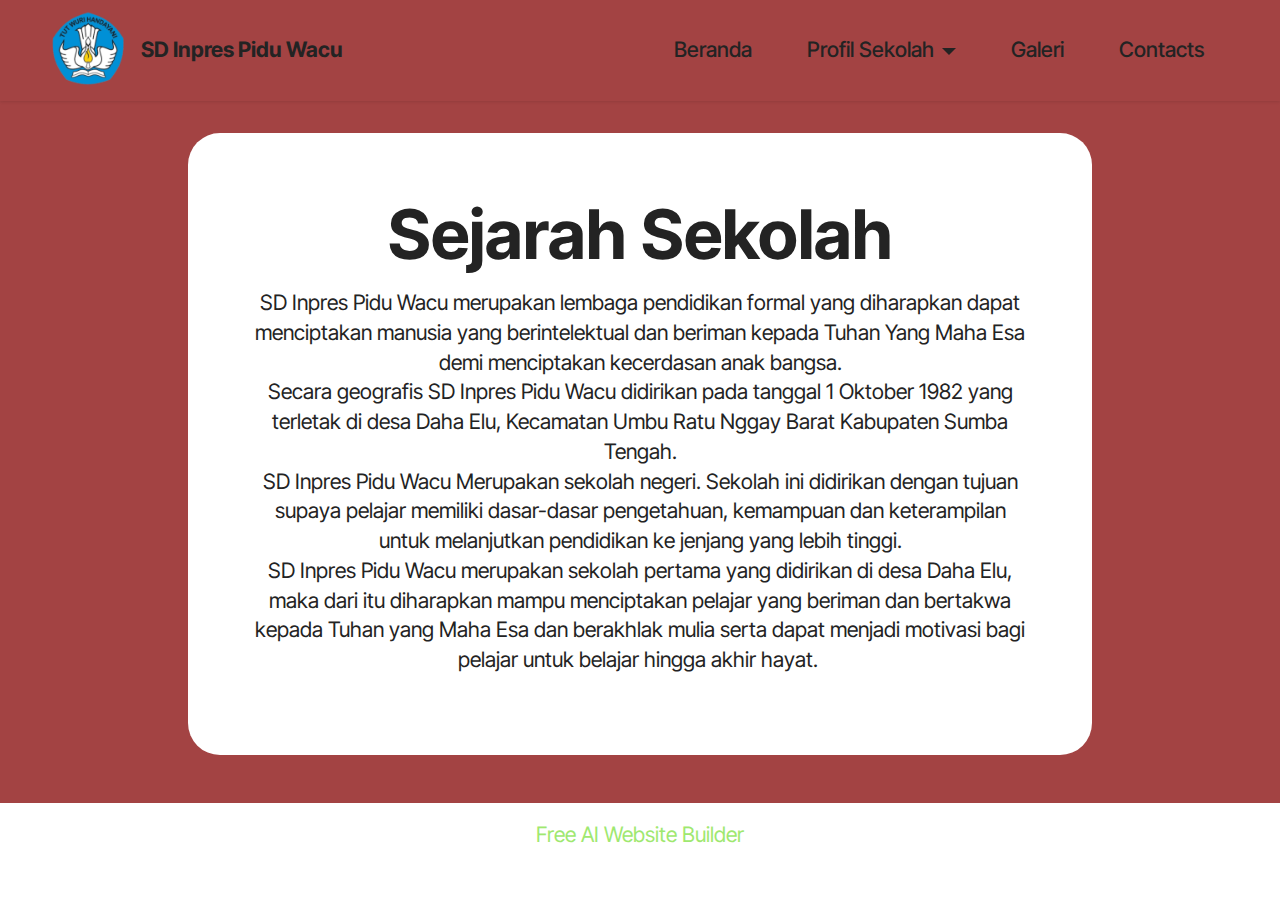
==== commit ced32ca0: "create github pages" ====
--- a/page1.html
+++ b/page1.html
@@ -19,7 +19,7 @@
   <link rel="stylesheet" href="assets/theme/css/style.css">
   <link rel="preload" href="https://fonts.googleapis.com/css?family=Inter+Tight:100,200,300,400,500,600,700,800,900,100i,200i,300i,400i,500i,600i,700i,800i,900i&display=swap" as="style" onload="this.onload=null;this.rel='stylesheet'">
   <noscript><link rel="stylesheet" href="https://fonts.googleapis.com/css?family=Inter+Tight:100,200,300,400,500,600,700,800,900,100i,200i,300i,400i,500i,600i,700i,800i,900i&display=swap"></noscript>
-  <link rel="preload" as="style" href="assets/mobirise/css/mbr-additional.css?v=RZoxhm"><link rel="stylesheet" href="assets/mobirise/css/mbr-additional.css?v=RZoxhm" type="text/css">
+  <link rel="preload" as="style" href="assets/mobirise/css/mbr-additional.css?v=qb3bKq"><link rel="stylesheet" href="assets/mobirise/css/mbr-additional.css?v=qb3bKq" type="text/css">
 
   
   
@@ -33,11 +33,11 @@
         <div class="container">
             <div class="navbar-brand">
                 <span class="navbar-logo">
-                    <a href="https://mobiri.se">
+                    <a href="index.html">
                         <img src="assets/images/removal.ai-e79668d1-b22f-4f32-a9c5-6d561585f35c-download-2-96x96.png" alt="Mobirise Website Builder" style="height: 5rem;">
                     </a>
                 </span>
-                <span class="navbar-caption-wrap"><a class="navbar-caption text-black display-7" href="https://mobiri.se">SD Inpres Pidu Wacu</a></span>
+                <span class="navbar-caption-wrap"><a class="navbar-caption text-black text-primary display-7" href="index.html">SD Inpres Pidu Wacu</a></span>
             </div>
             <button class="navbar-toggler" type="button" data-toggle="collapse" data-bs-toggle="collapse" data-target="#navbarSupportedContent" data-bs-target="#navbarSupportedContent" aria-controls="navbarNavAltMarkup" aria-expanded="false" aria-label="Toggle navigation">
                 <div class="hamburger">
@@ -49,7 +49,7 @@
             </button>
             <div class="collapse navbar-collapse" id="navbarSupportedContent">
                 <ul class="navbar-nav nav-dropdown nav-right" data-app-modern-menu="true"><li class="nav-item"><a class="nav-link link text-black display-4" href="https://mobiri.se">Beranda</a></li>
-                    <li class="nav-item dropdown open"><a class="nav-link link text-black dropdown-toggle display-4" href="https://mobiri.se" data-toggle="dropdown-submenu" data-bs-toggle="dropdown" data-bs-auto-close="outside" aria-expanded="true">Profil Sekolah</a><div class="dropdown-menu" aria-labelledby="dropdown-685"><a class="text-black dropdown-item display-4" href="https://mobiri.se">Sejarah</a><a class="text-black show dropdown-item display-4" href="https://mobiri.se">Visi &amp; Misi</a><a class="text-black show dropdown-item display-4" href="https://mobiri.se">Sambutan Kepsek</a><a class="text-black show dropdown-item display-4" href="https://mobiri.se">Fasilitas</a><a class="text-black show dropdown-item display-4" href="https://mobiri.se">Struktur Organisasi</a></div></li>
+                    <li class="nav-item dropdown"><a class="nav-link link text-black dropdown-toggle display-4" href="https://mobiri.se" data-toggle="dropdown-submenu" data-bs-toggle="dropdown" data-bs-auto-close="outside" aria-expanded="false">Profil Sekolah</a><div class="dropdown-menu" aria-labelledby="dropdown-685"><a class="text-black dropdown-item text-primary display-4" href="page1.html">Sejarah</a><a class="text-black show dropdown-item display-4" href="https://mobiri.se">Visi &amp; Misi</a><a class="text-black show dropdown-item display-4" href="https://mobiri.se">Sambutan Kepsek</a><a class="text-black show dropdown-item display-4" href="https://mobiri.se">Fasilitas</a><a class="text-black show dropdown-item text-primary display-4" href="page4.html">Struktur Organisasi</a></div></li>
                     <li class="nav-item"><a class="nav-link link text-black display-4" href="https://mobiri.se">Galeri</a>
                     </li><li class="nav-item"><a class="nav-link link text-black display-4" href="https://mobiri.se">Contacts</a></li></ul>
                 
@@ -81,7 +81,7 @@
             </div>
         </div>
     </div>
-</section><section class="display-7" style="padding: 0;align-items: center;justify-content: center;flex-wrap: wrap;    align-content: center;display: flex;position: relative;height: 4rem;"><a href="https://mobiri.se/3119756" style="flex: 1 1;height: 4rem;position: absolute;width: 100%;z-index: 1;"><img alt="" style="height: 4rem;" src="[data-uri]"></a><p style="margin: 0;text-align: center;" class="display-7">&#8204;</p><a style="z-index:1" href="https://mobirise.com/builder/ai-website-builder.html">AI Website Builder</a></section><script src="assets/bootstrap/js/bootstrap.bundle.min.js"></script>  <script src="assets/smoothscroll/smooth-scroll.js"></script>  <script src="assets/ytplayer/index.js"></script>  <script src="assets/dropdown/js/navbar-dropdown.js"></script>  <script src="assets/theme/js/script.js"></script>  
+</section><section class="display-7" style="padding: 0;align-items: center;justify-content: center;flex-wrap: wrap;    align-content: center;display: flex;position: relative;height: 4rem;"><a href="https://mobiri.se/3119756" style="flex: 1 1;height: 4rem;position: absolute;width: 100%;z-index: 1;"><img alt="" style="height: 4rem;" src="[data-uri]"></a><p style="margin: 0;text-align: center;" class="display-7">&#8204;</p><a style="z-index:1" href="https://mobirise.com/builder/ai-website-builder.html">Free AI Website Builder</a></section><script src="assets/bootstrap/js/bootstrap.bundle.min.js"></script>  <script src="assets/smoothscroll/smooth-scroll.js"></script>  <script src="assets/ytplayer/index.js"></script>  <script src="assets/dropdown/js/navbar-dropdown.js"></script>  <script src="assets/theme/js/script.js"></script>  
   
   
 </body>
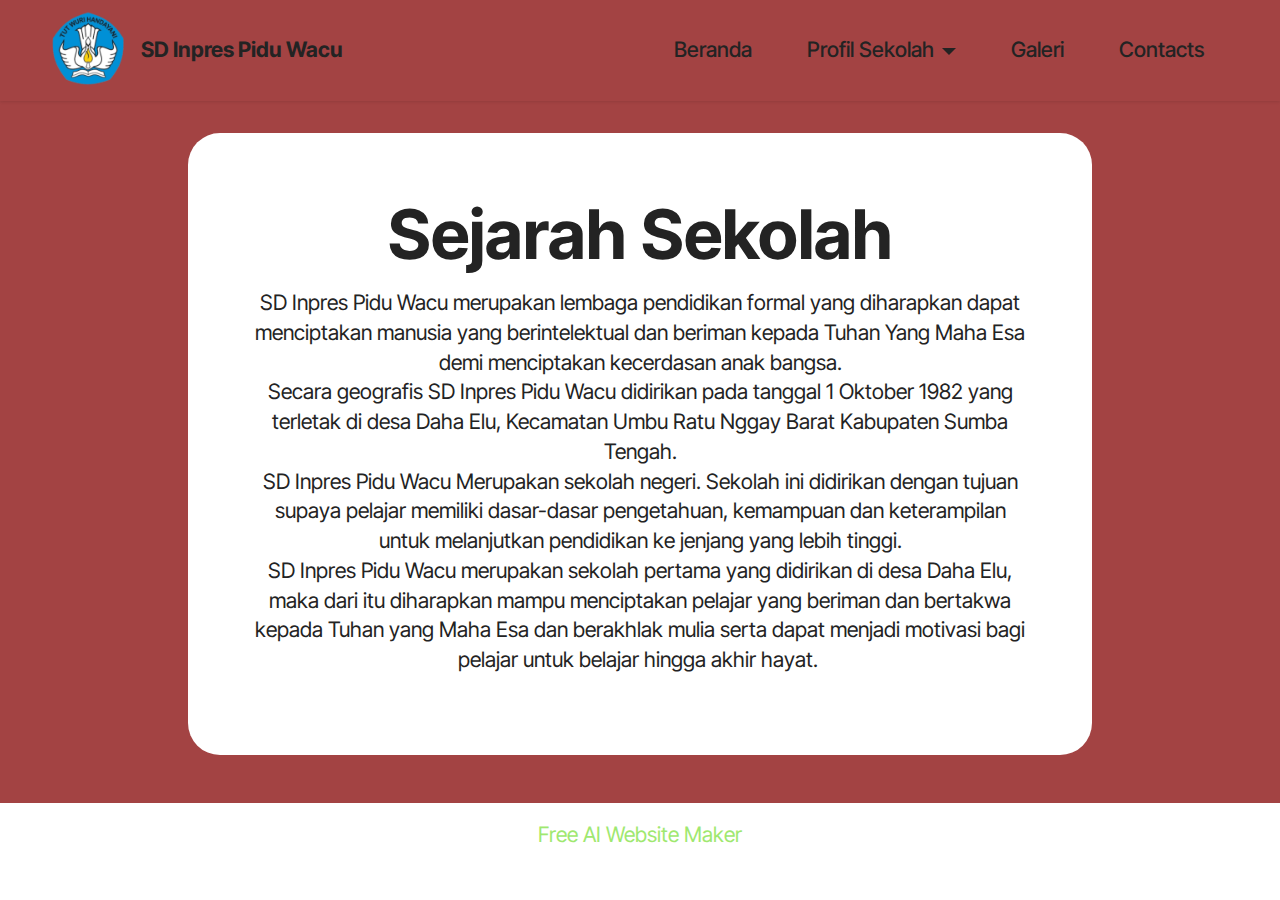
==== commit 1d1a4c76: "create github pages" ====
--- a/page1.html
+++ b/page1.html
@@ -19,7 +19,7 @@
   <link rel="stylesheet" href="assets/theme/css/style.css">
   <link rel="preload" href="https://fonts.googleapis.com/css?family=Inter+Tight:100,200,300,400,500,600,700,800,900,100i,200i,300i,400i,500i,600i,700i,800i,900i&display=swap" as="style" onload="this.onload=null;this.rel='stylesheet'">
   <noscript><link rel="stylesheet" href="https://fonts.googleapis.com/css?family=Inter+Tight:100,200,300,400,500,600,700,800,900,100i,200i,300i,400i,500i,600i,700i,800i,900i&display=swap"></noscript>
-  <link rel="preload" as="style" href="assets/mobirise/css/mbr-additional.css?v=qb3bKq"><link rel="stylesheet" href="assets/mobirise/css/mbr-additional.css?v=qb3bKq" type="text/css">
+  <link rel="preload" as="style" href="assets/mobirise/css/mbr-additional.css?v=itsaDN"><link rel="stylesheet" href="assets/mobirise/css/mbr-additional.css?v=itsaDN" type="text/css">
 
   
   
@@ -81,7 +81,7 @@
             </div>
         </div>
     </div>
-</section><section class="display-7" style="padding: 0;align-items: center;justify-content: center;flex-wrap: wrap;    align-content: center;display: flex;position: relative;height: 4rem;"><a href="https://mobiri.se/3119756" style="flex: 1 1;height: 4rem;position: absolute;width: 100%;z-index: 1;"><img alt="" style="height: 4rem;" src="[data-uri]"></a><p style="margin: 0;text-align: center;" class="display-7">&#8204;</p><a style="z-index:1" href="https://mobirise.com/builder/ai-website-builder.html">Free AI Website Builder</a></section><script src="assets/bootstrap/js/bootstrap.bundle.min.js"></script>  <script src="assets/smoothscroll/smooth-scroll.js"></script>  <script src="assets/ytplayer/index.js"></script>  <script src="assets/dropdown/js/navbar-dropdown.js"></script>  <script src="assets/theme/js/script.js"></script>  
+</section><section class="display-7" style="padding: 0;align-items: center;justify-content: center;flex-wrap: wrap;    align-content: center;display: flex;position: relative;height: 4rem;"><a href="https://mobiri.se/3119756" style="flex: 1 1;height: 4rem;position: absolute;width: 100%;z-index: 1;"><img alt="" style="height: 4rem;" src="[data-uri]"></a><p style="margin: 0;text-align: center;" class="display-7">&#8204;</p><a style="z-index:1" href="https://mobirise.com/builder/ai-website-maker.html">Free AI Website Maker</a></section><script src="assets/bootstrap/js/bootstrap.bundle.min.js"></script>  <script src="assets/smoothscroll/smooth-scroll.js"></script>  <script src="assets/ytplayer/index.js"></script>  <script src="assets/dropdown/js/navbar-dropdown.js"></script>  <script src="assets/theme/js/script.js"></script>  
   
   
 </body>
